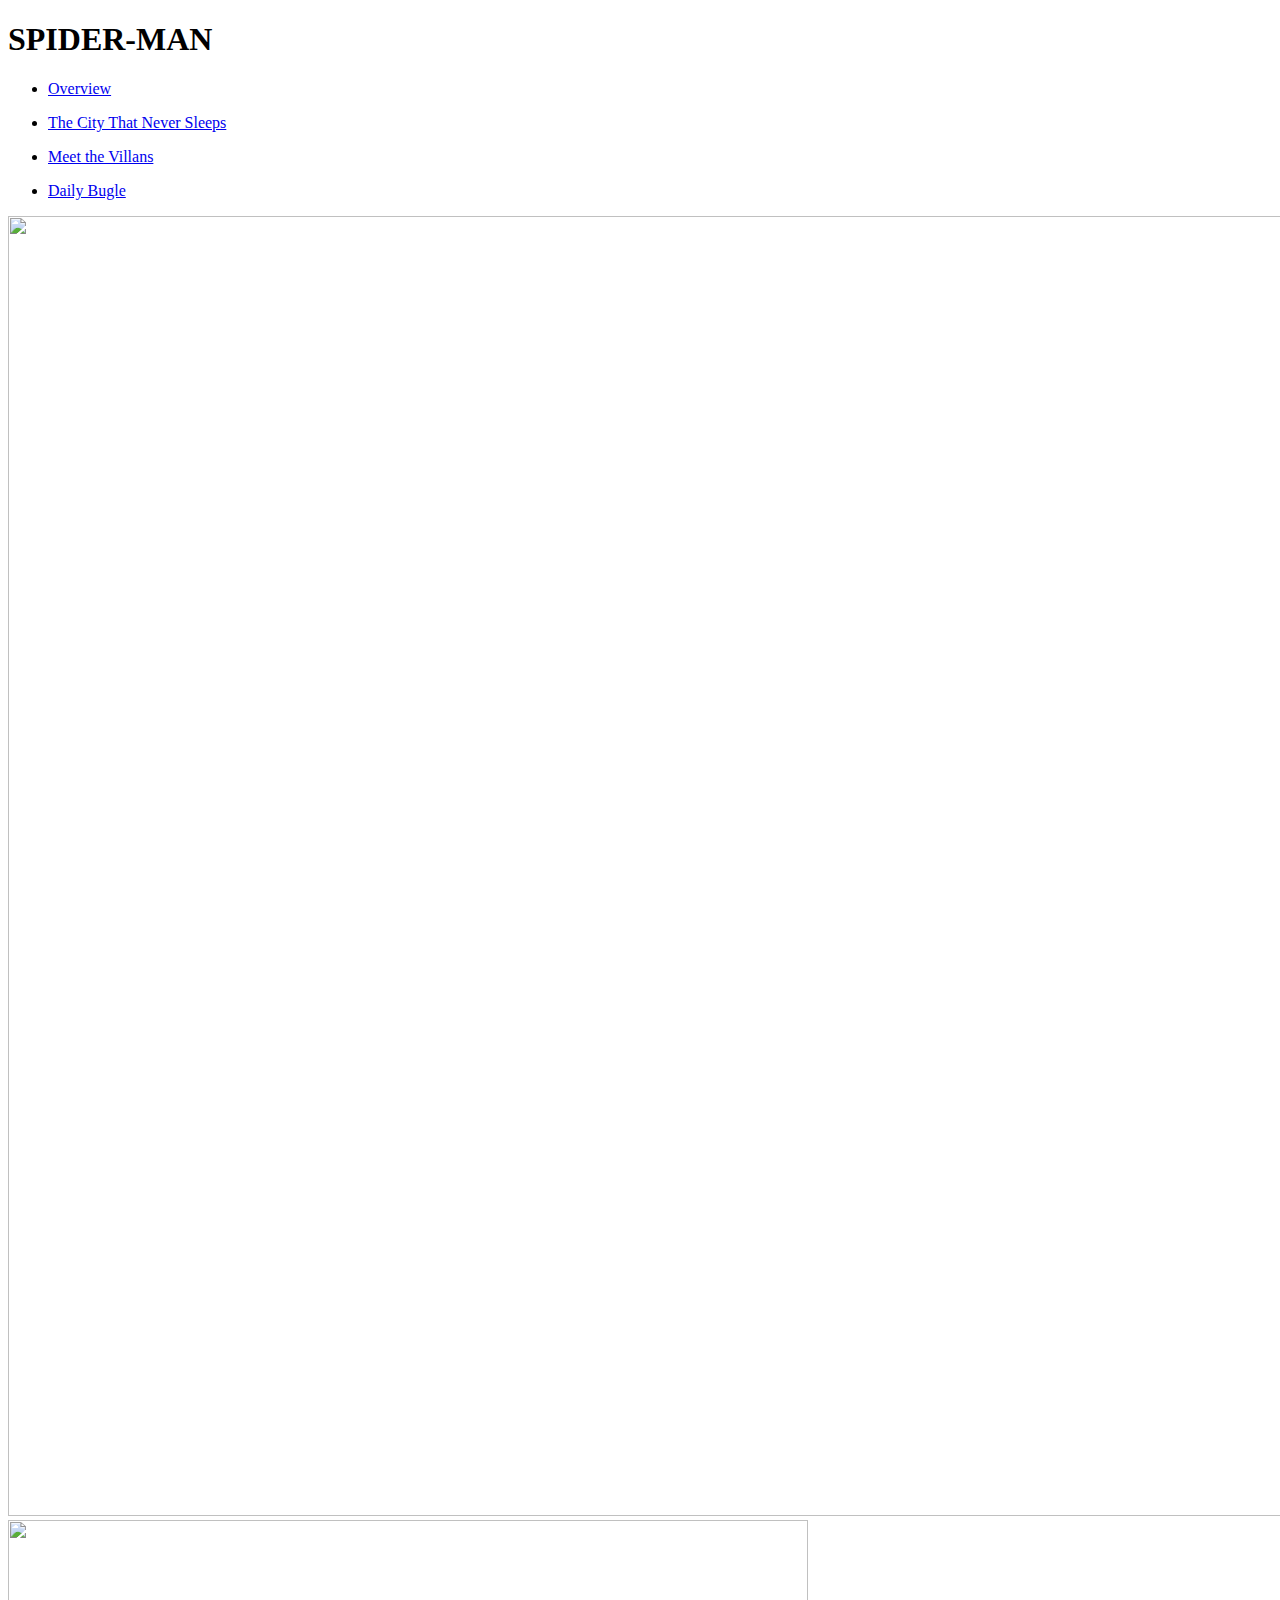
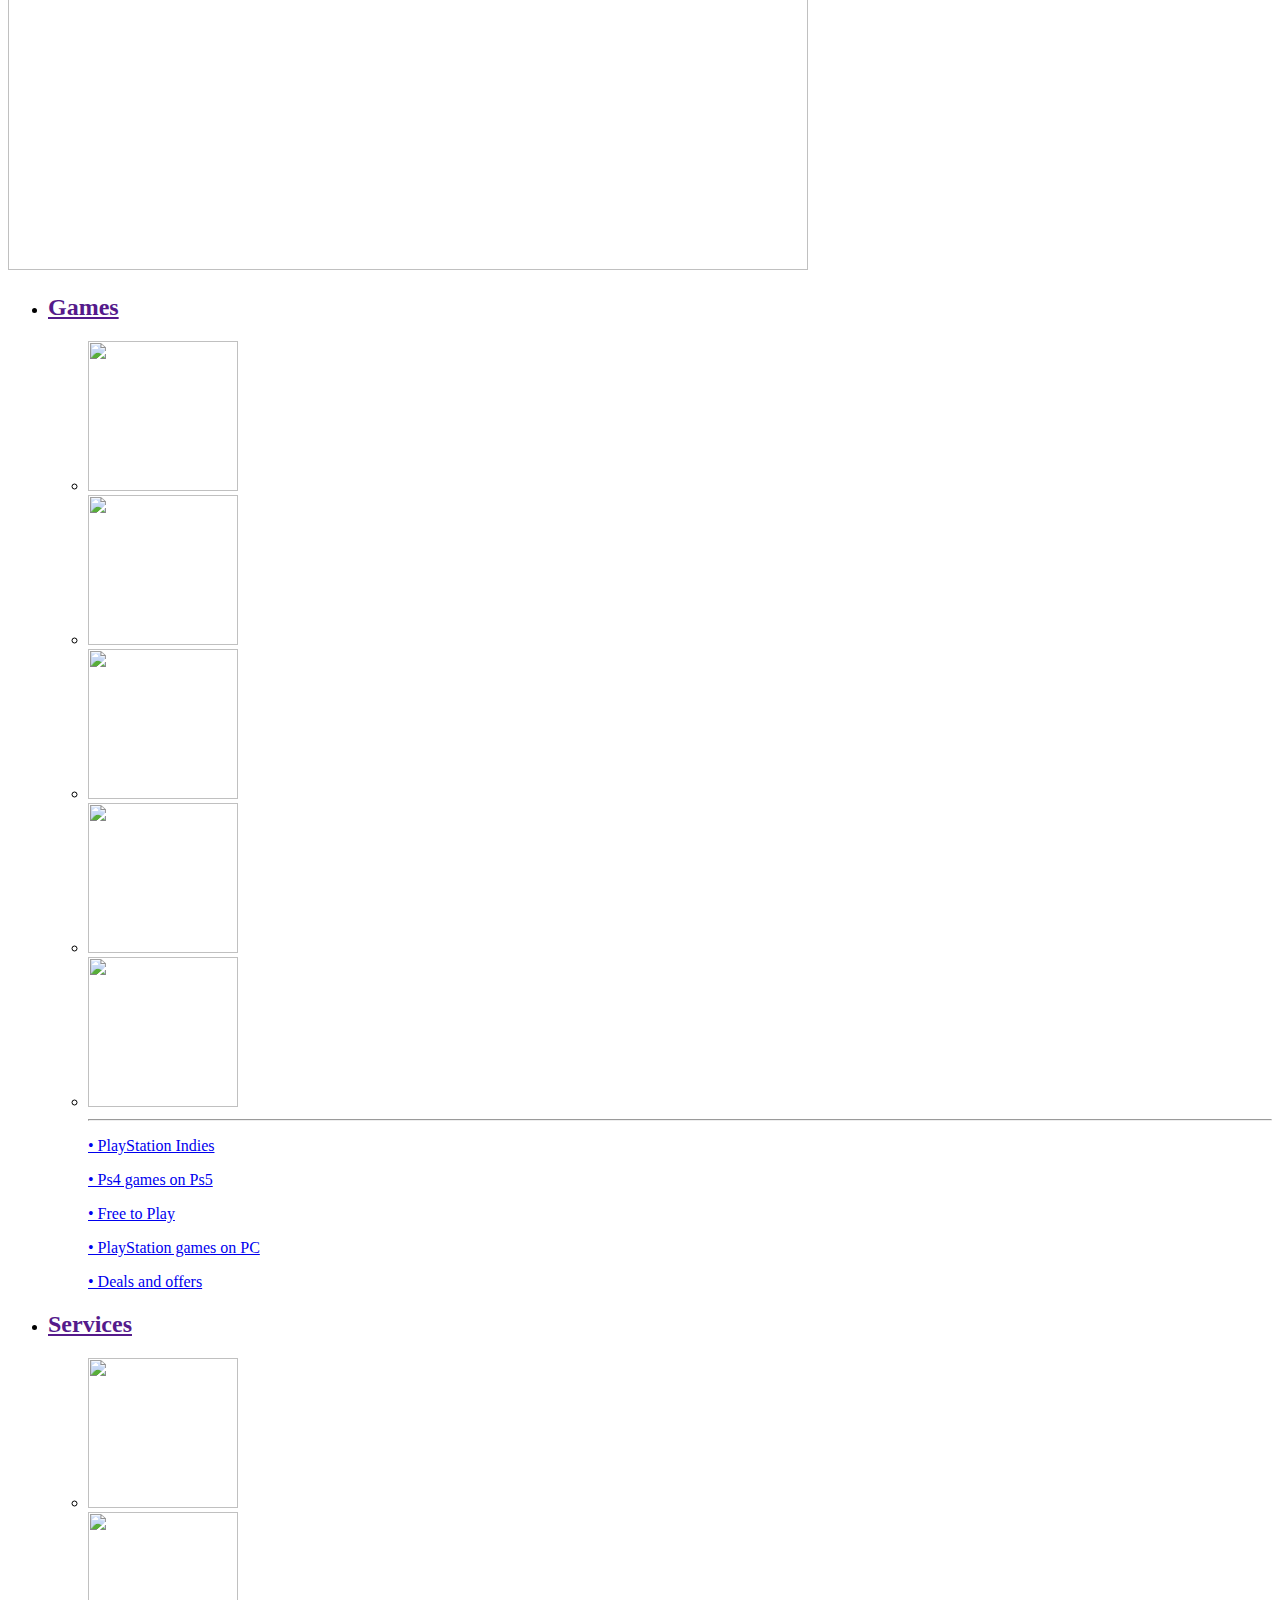
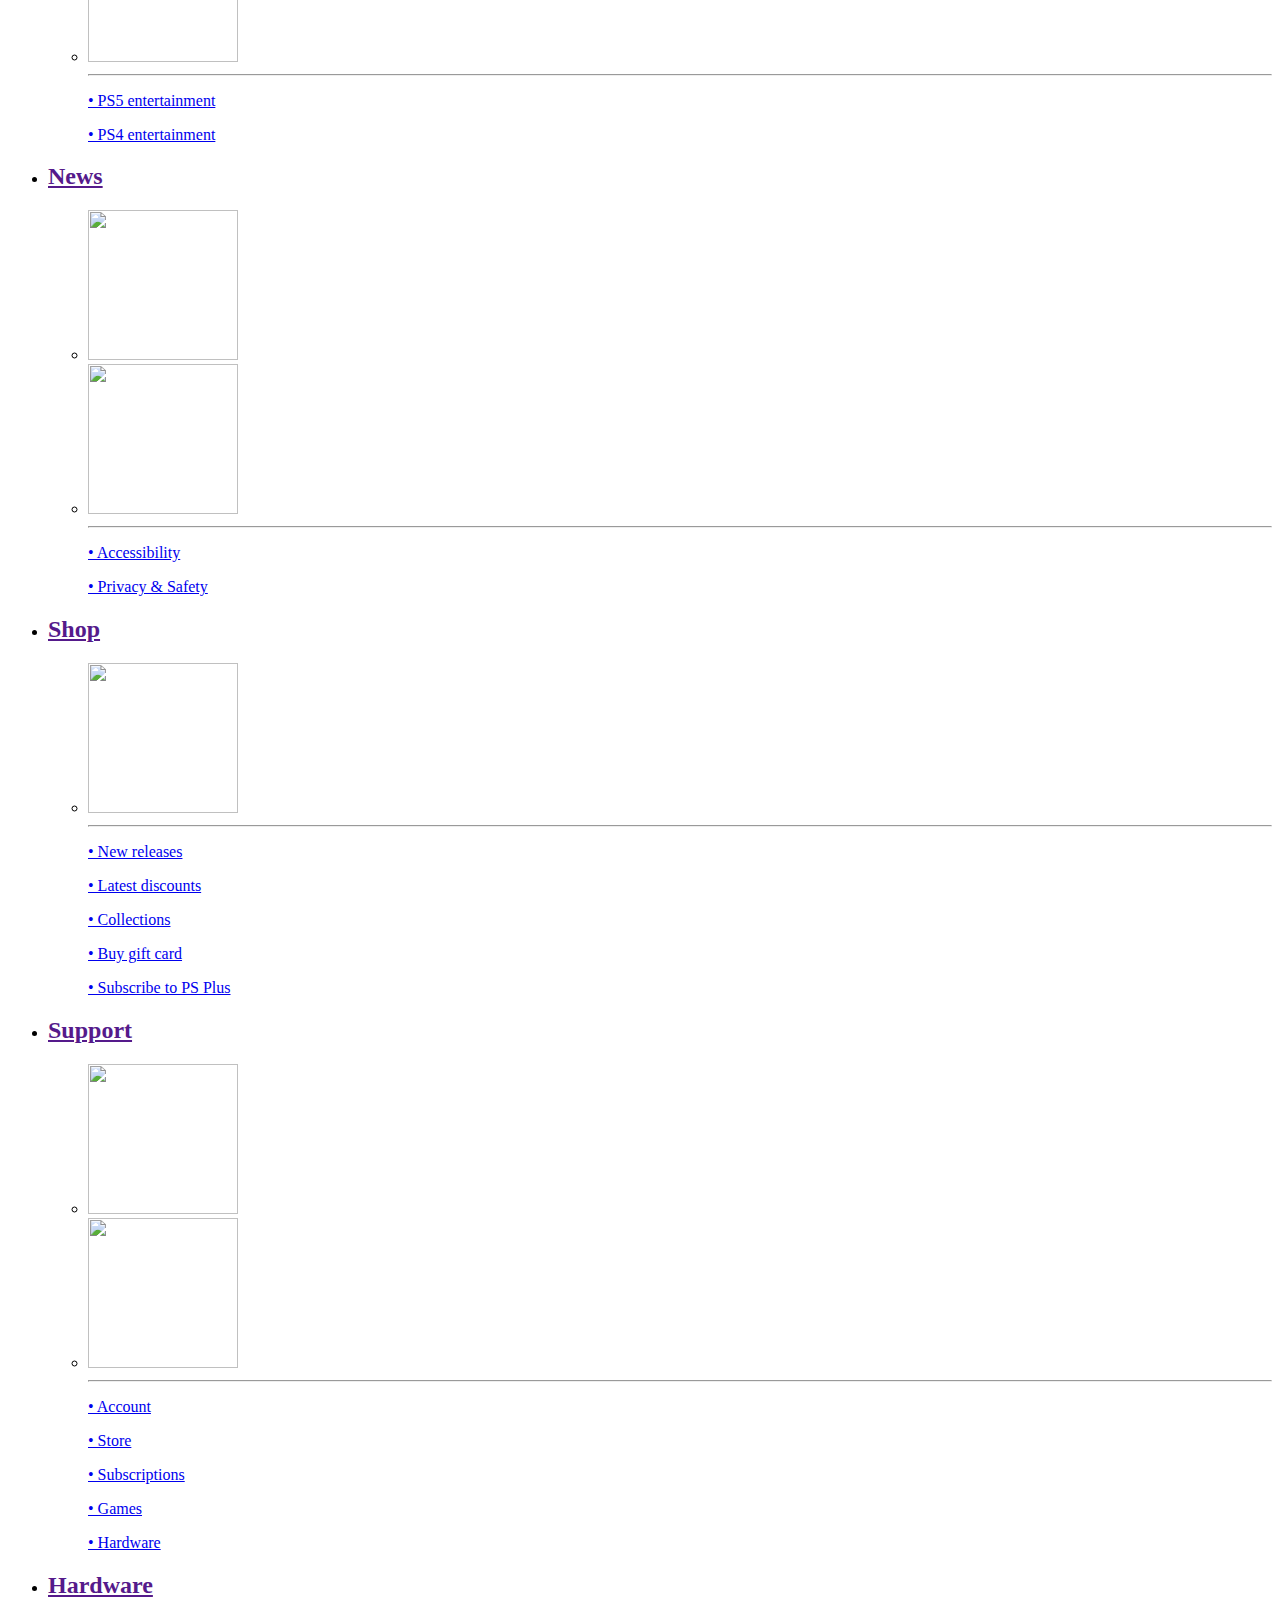
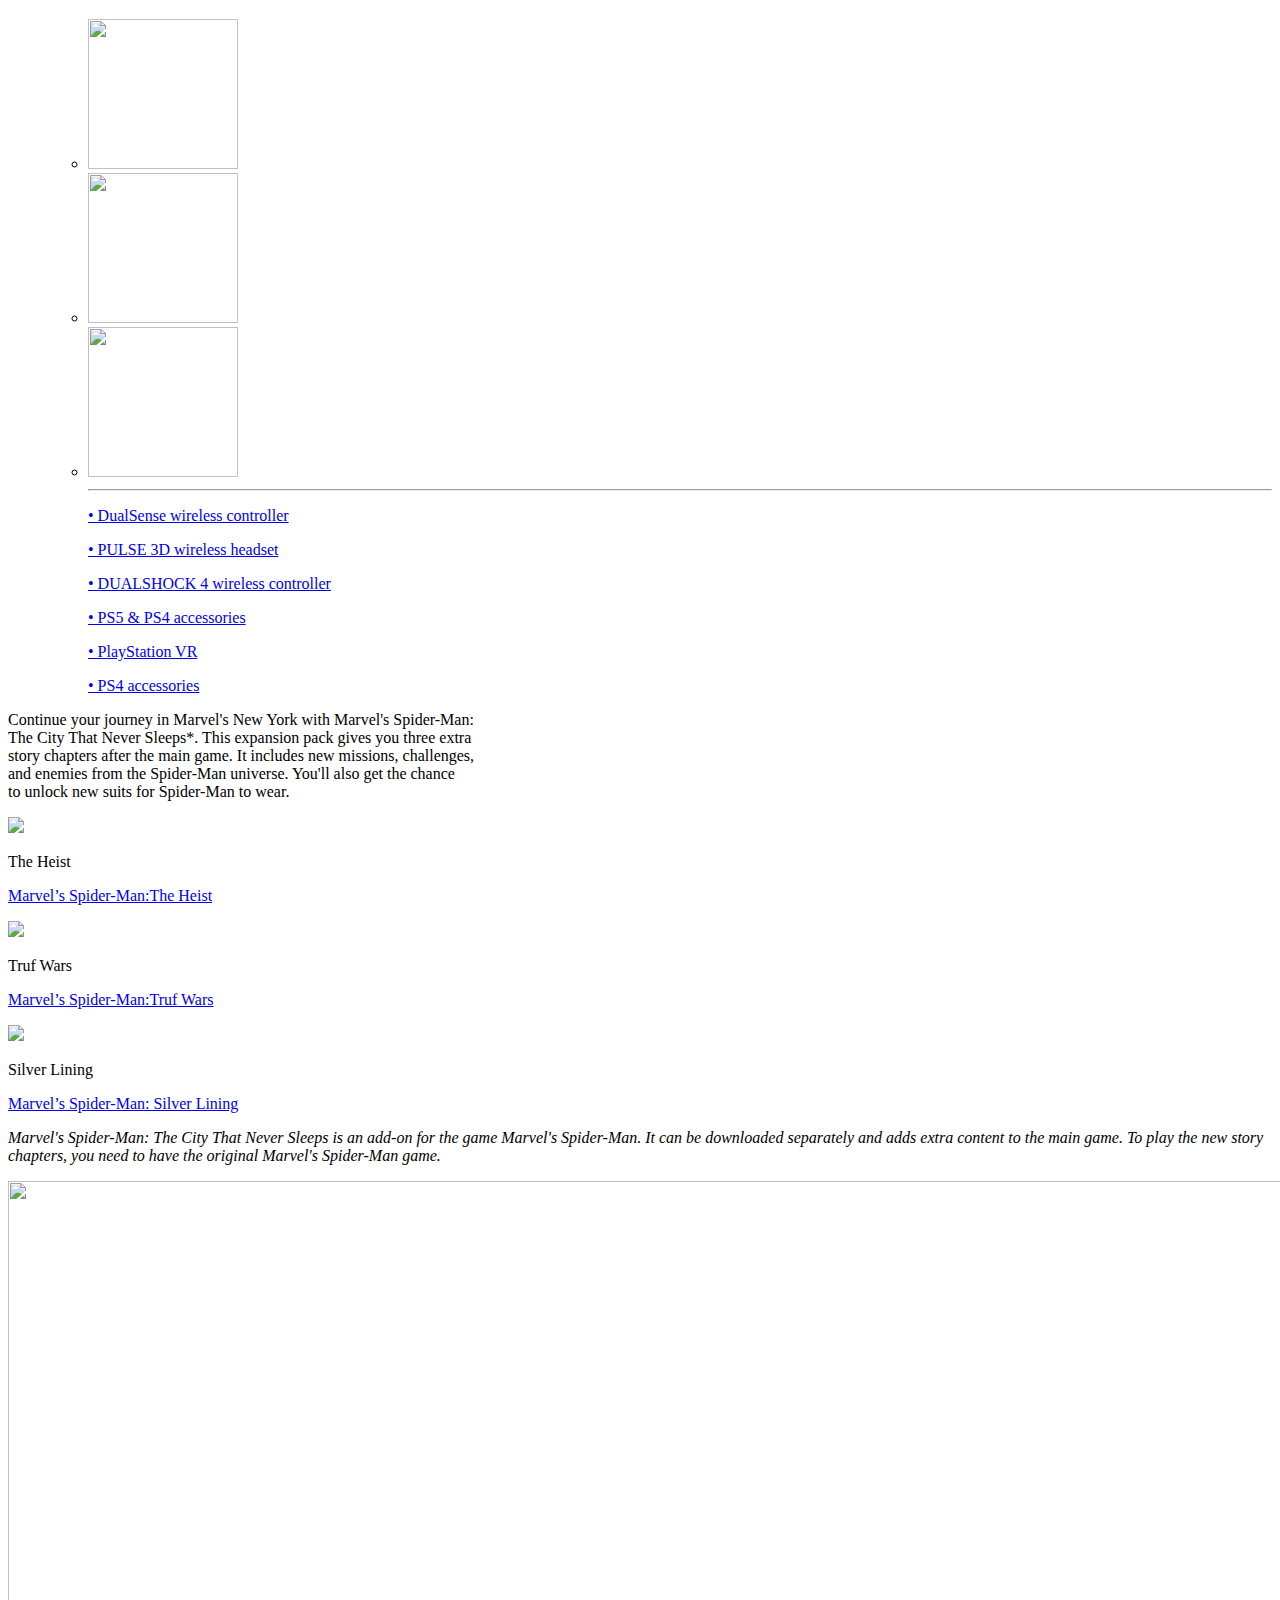
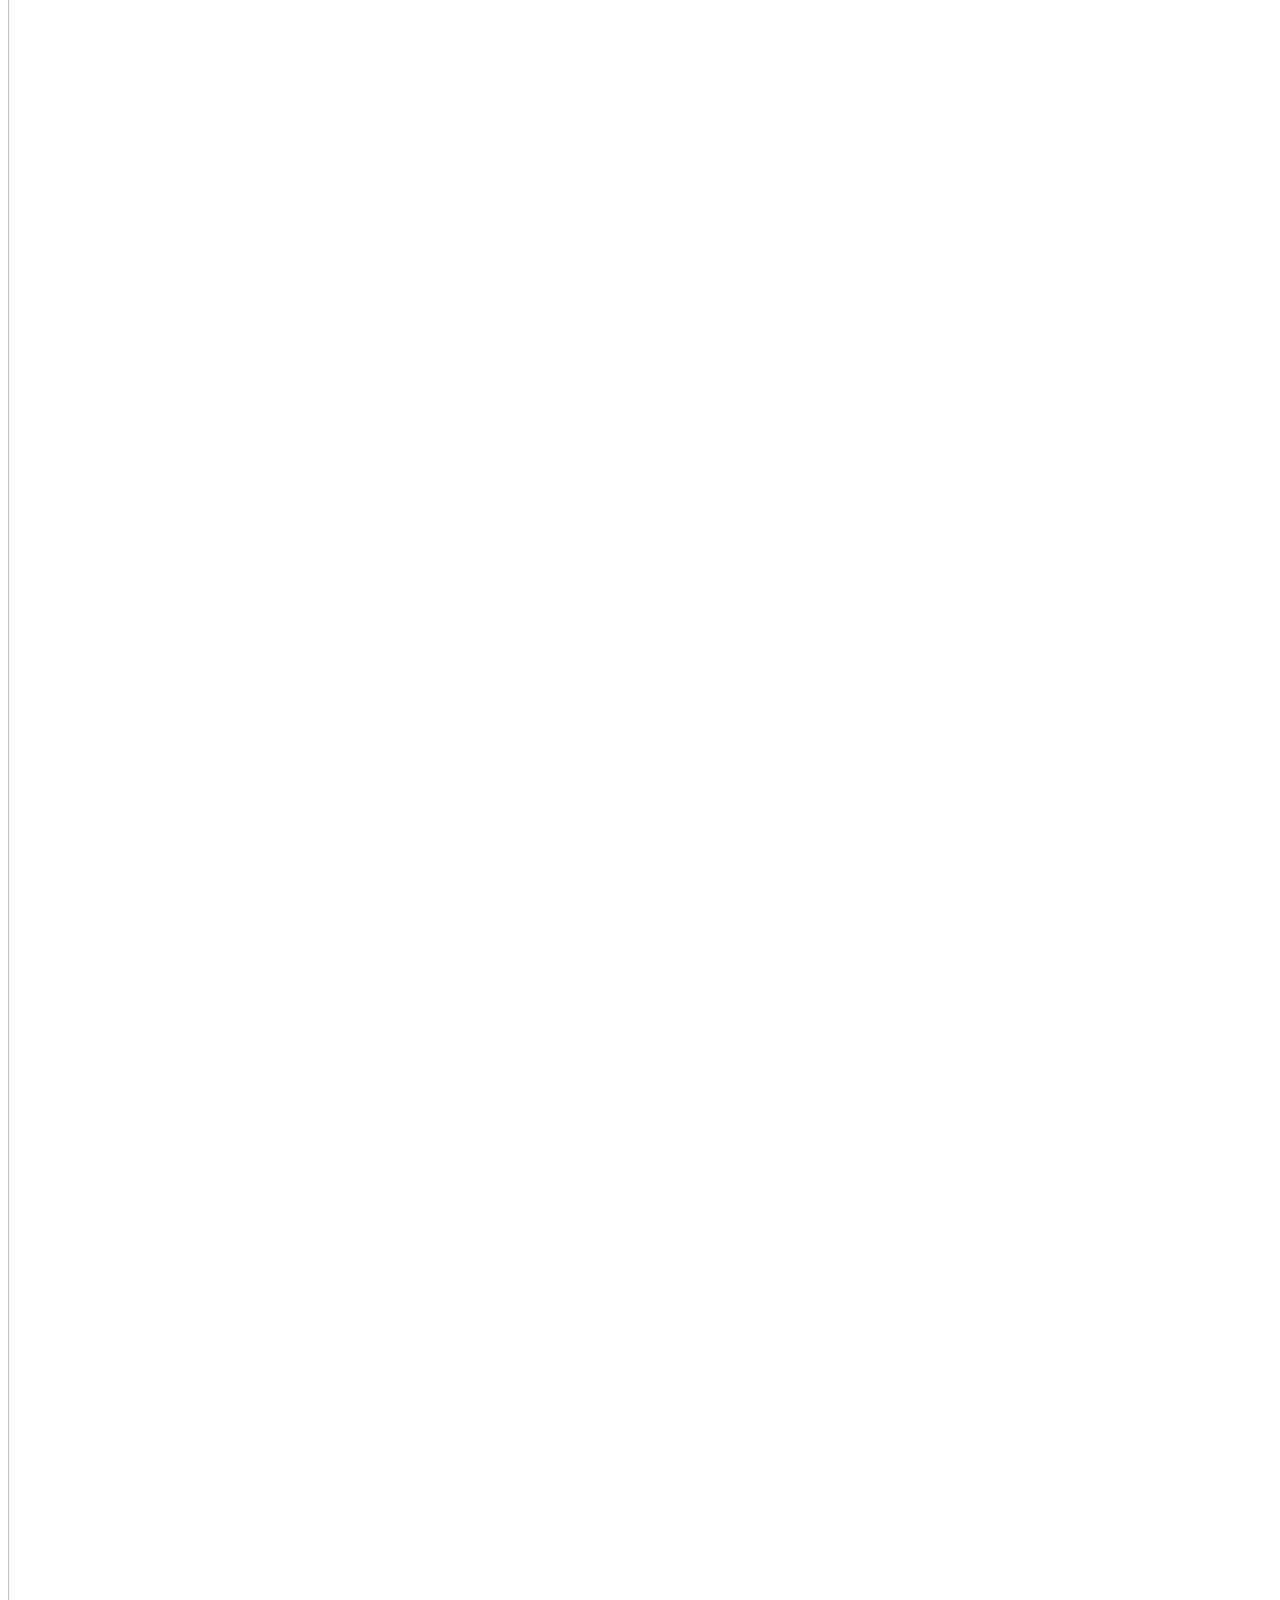
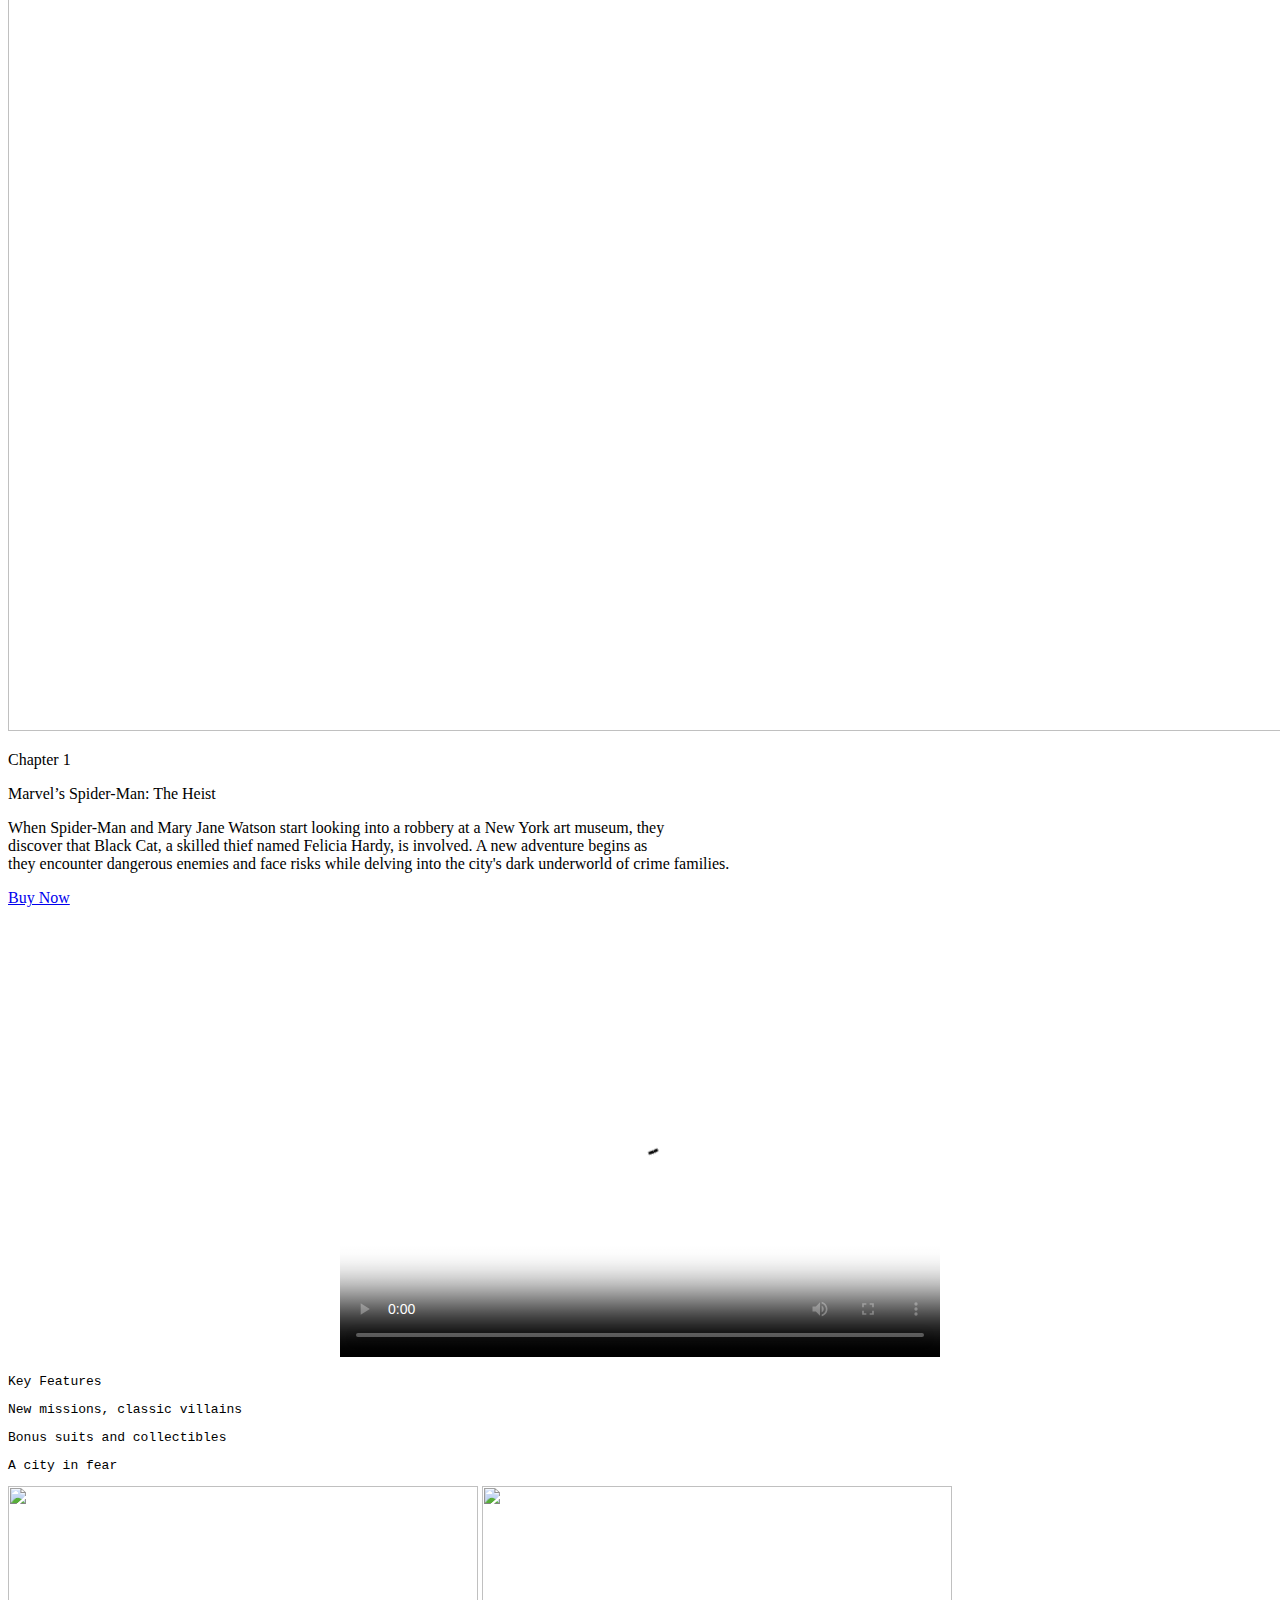
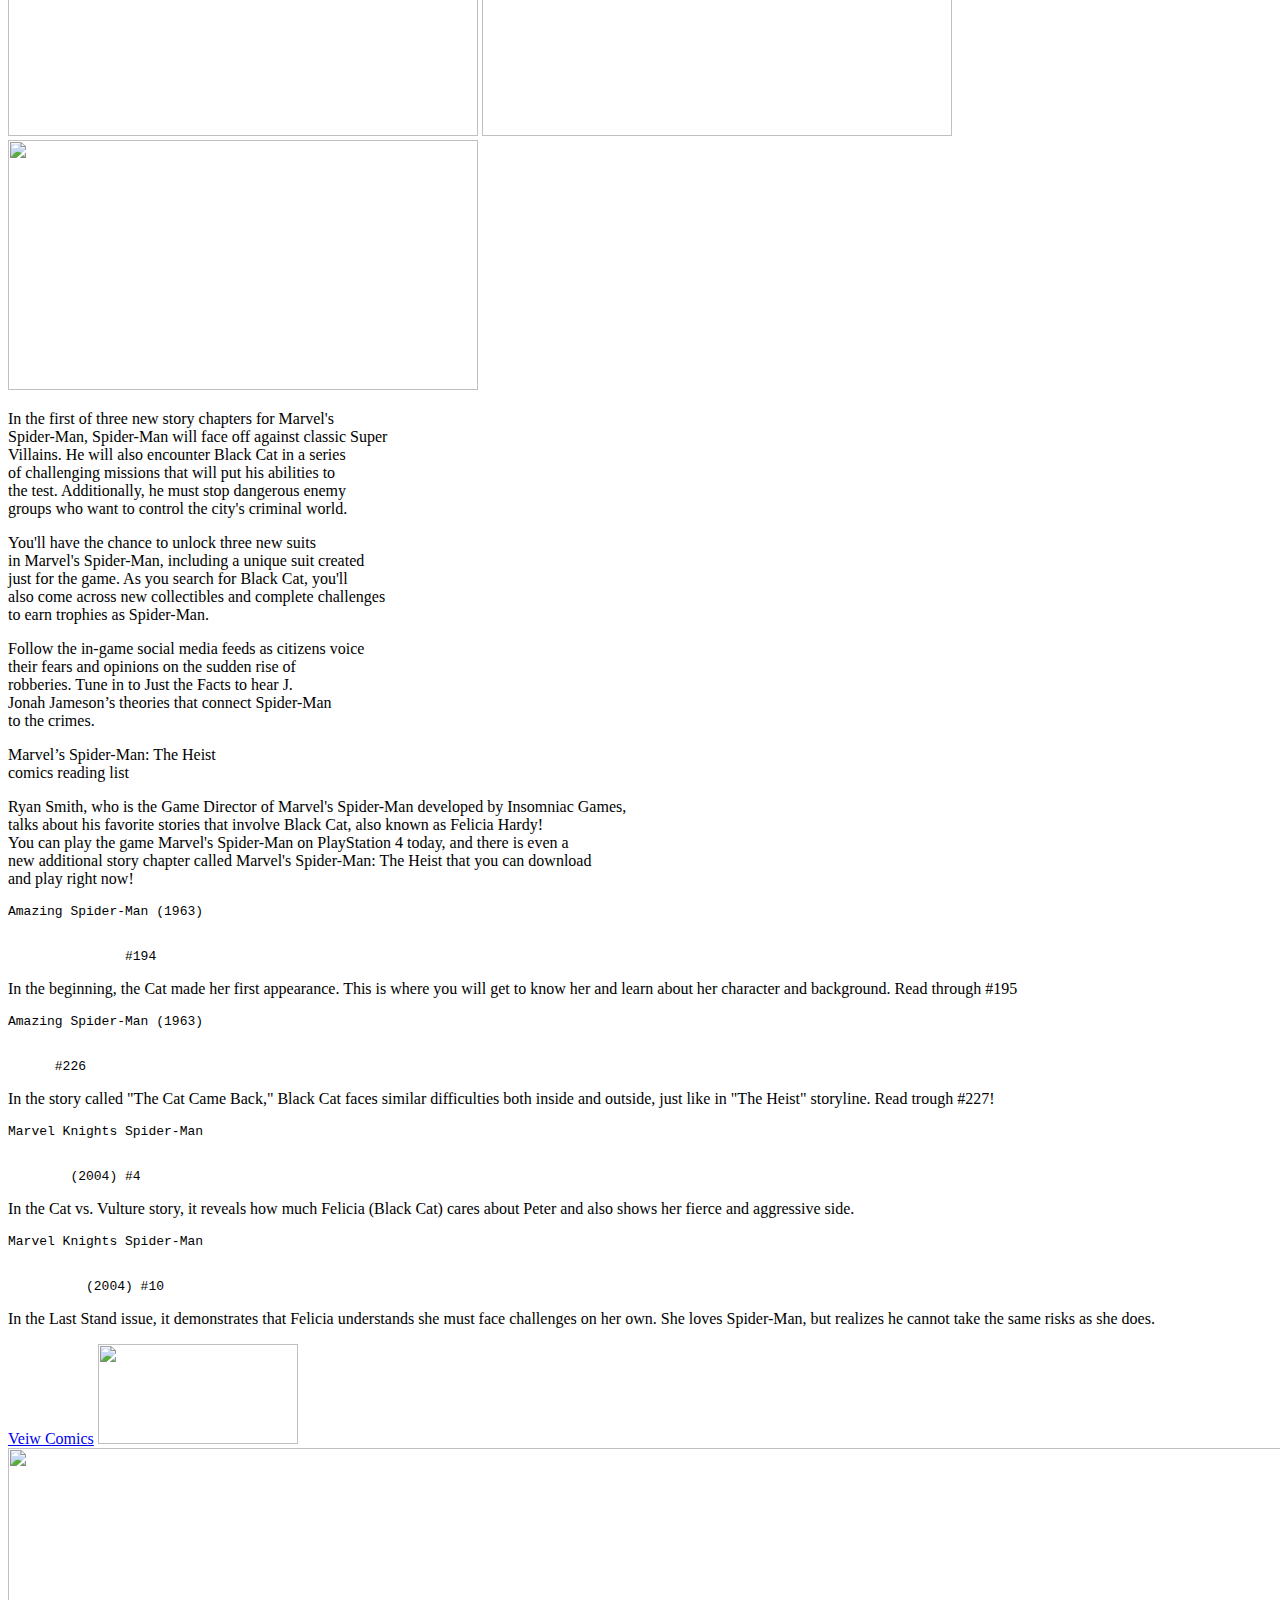
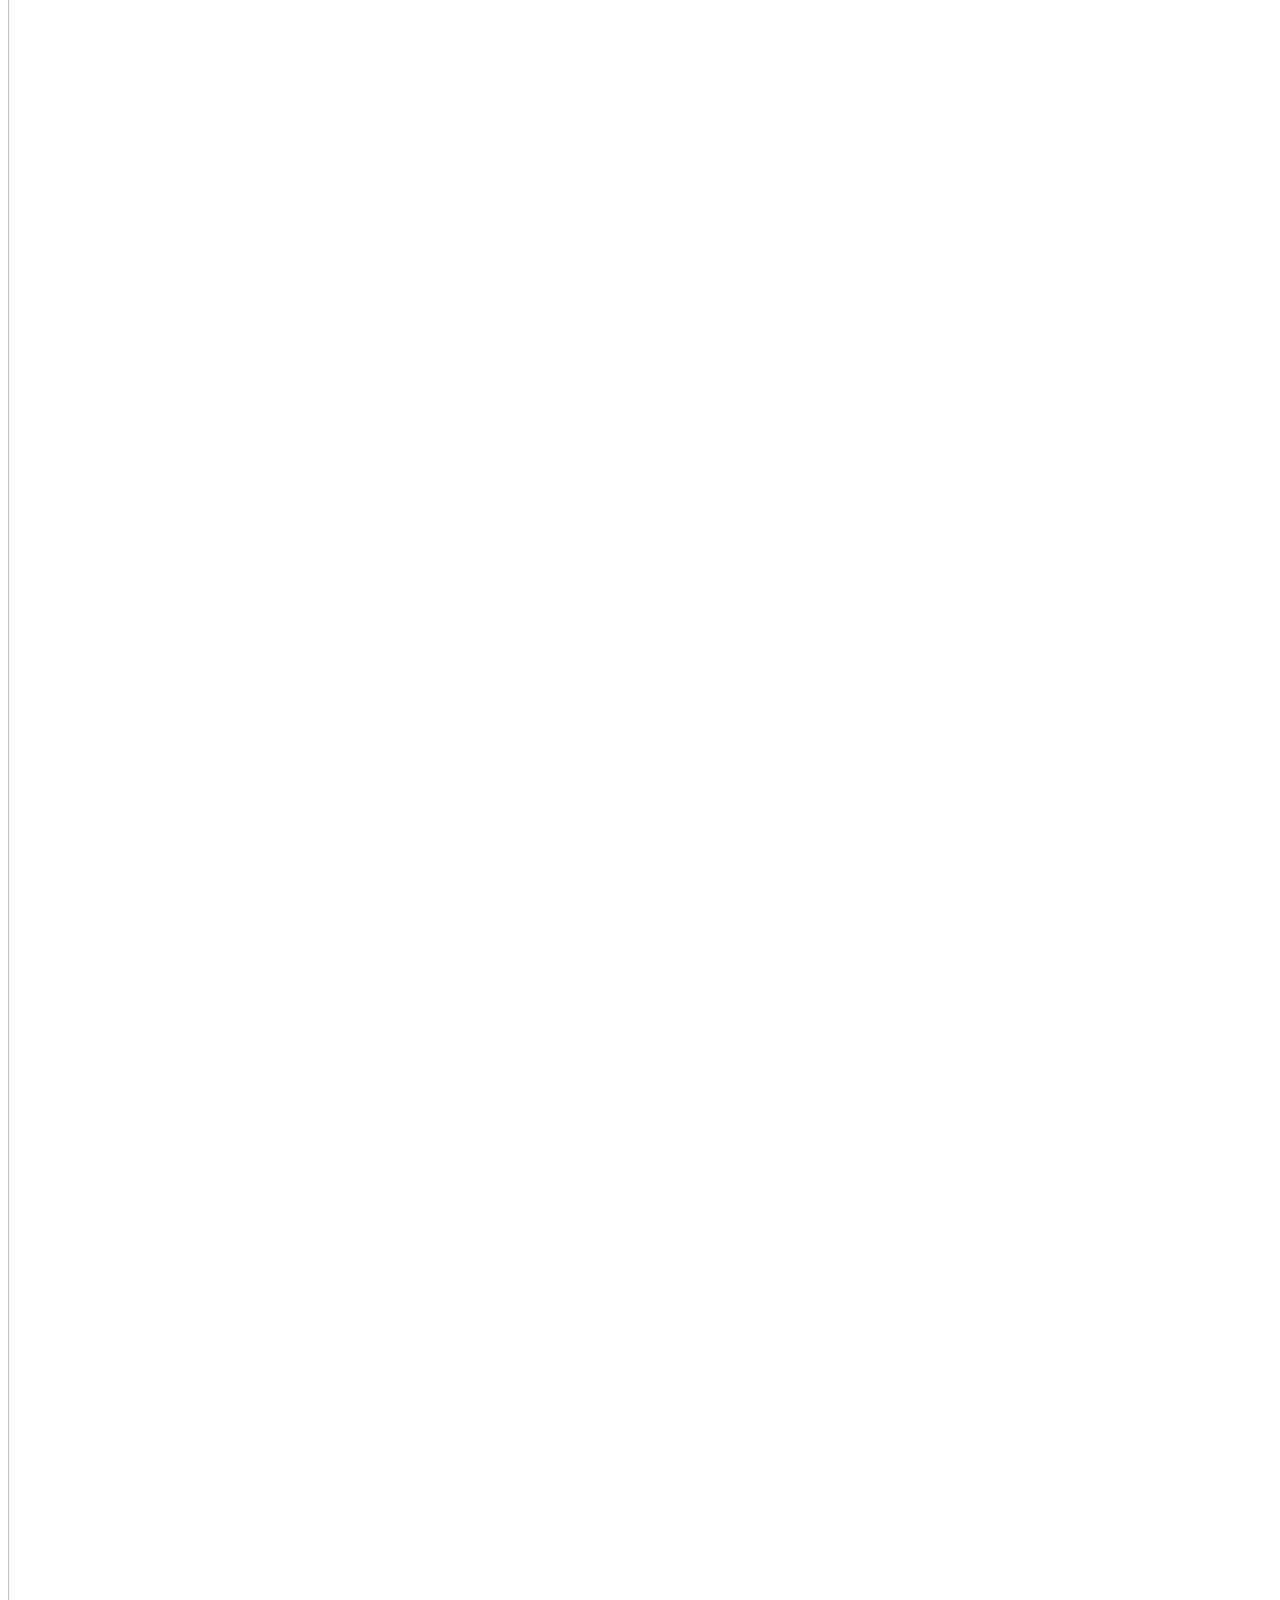
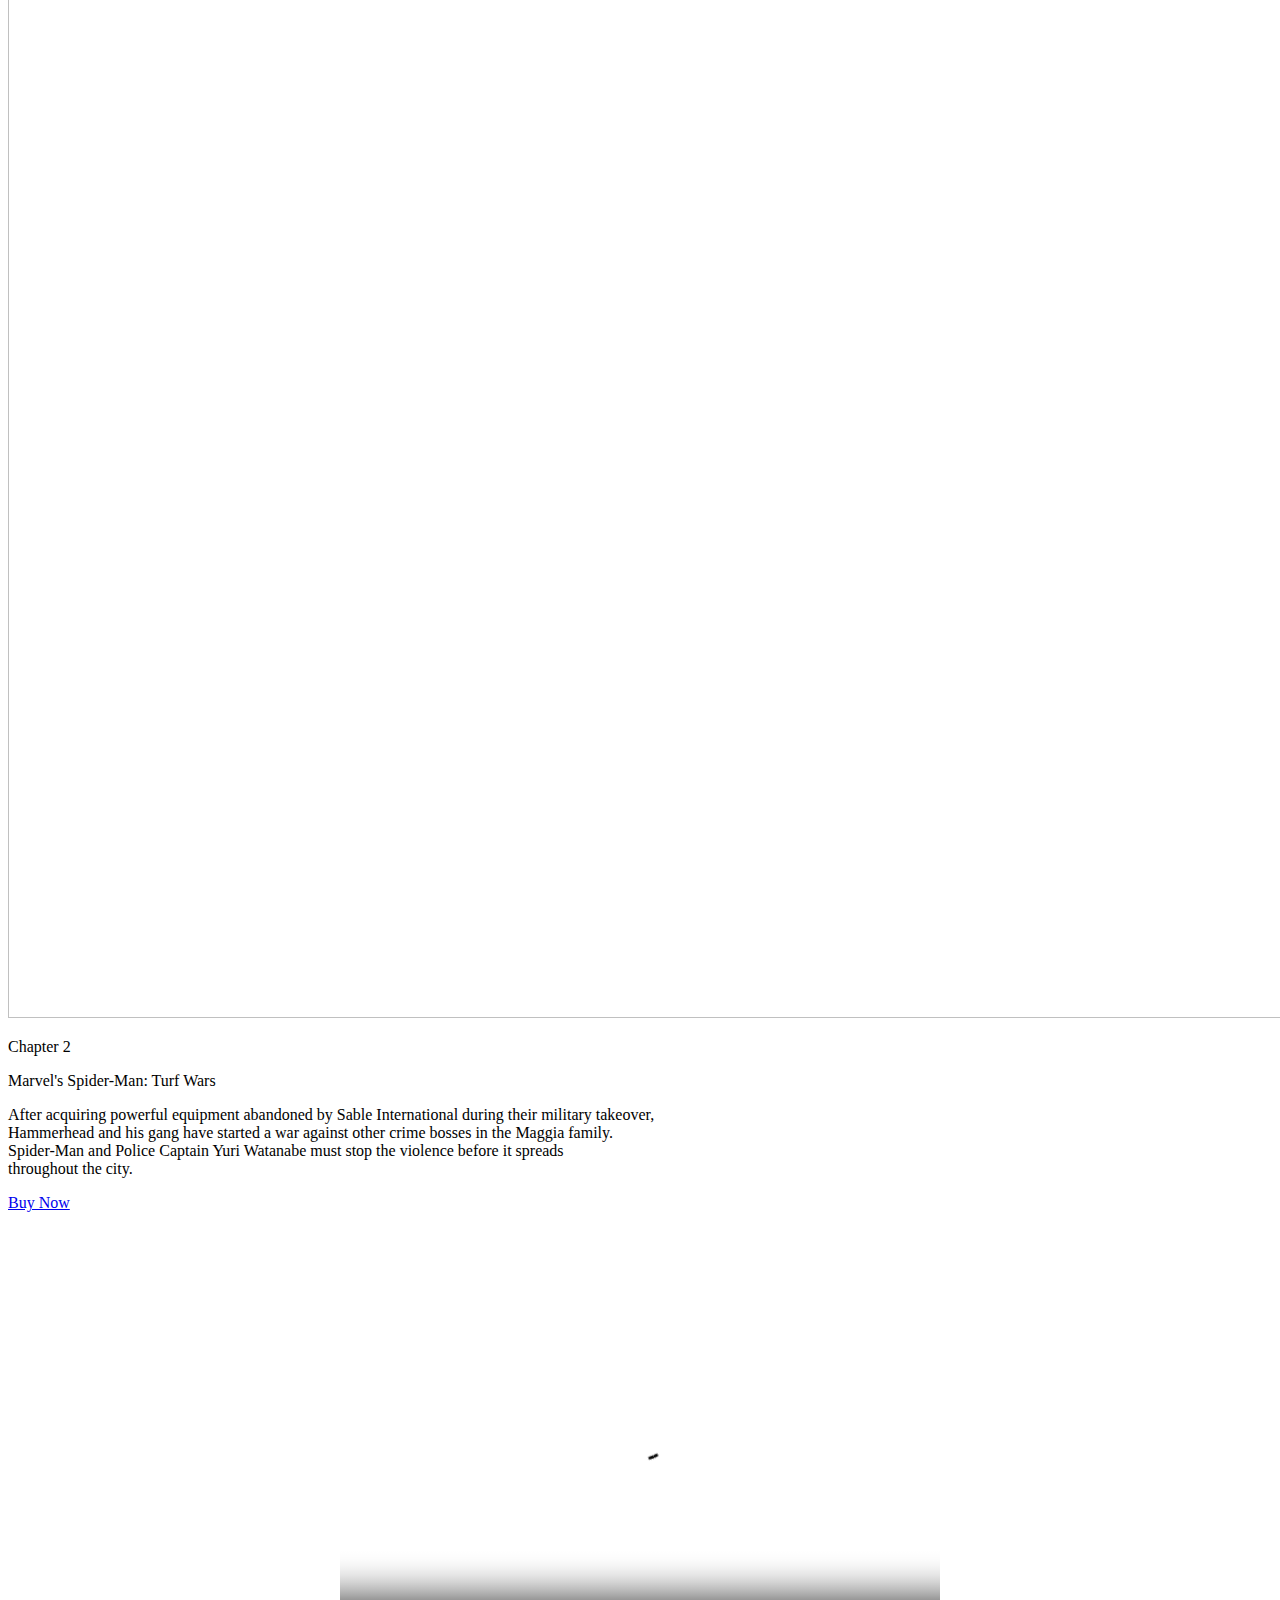
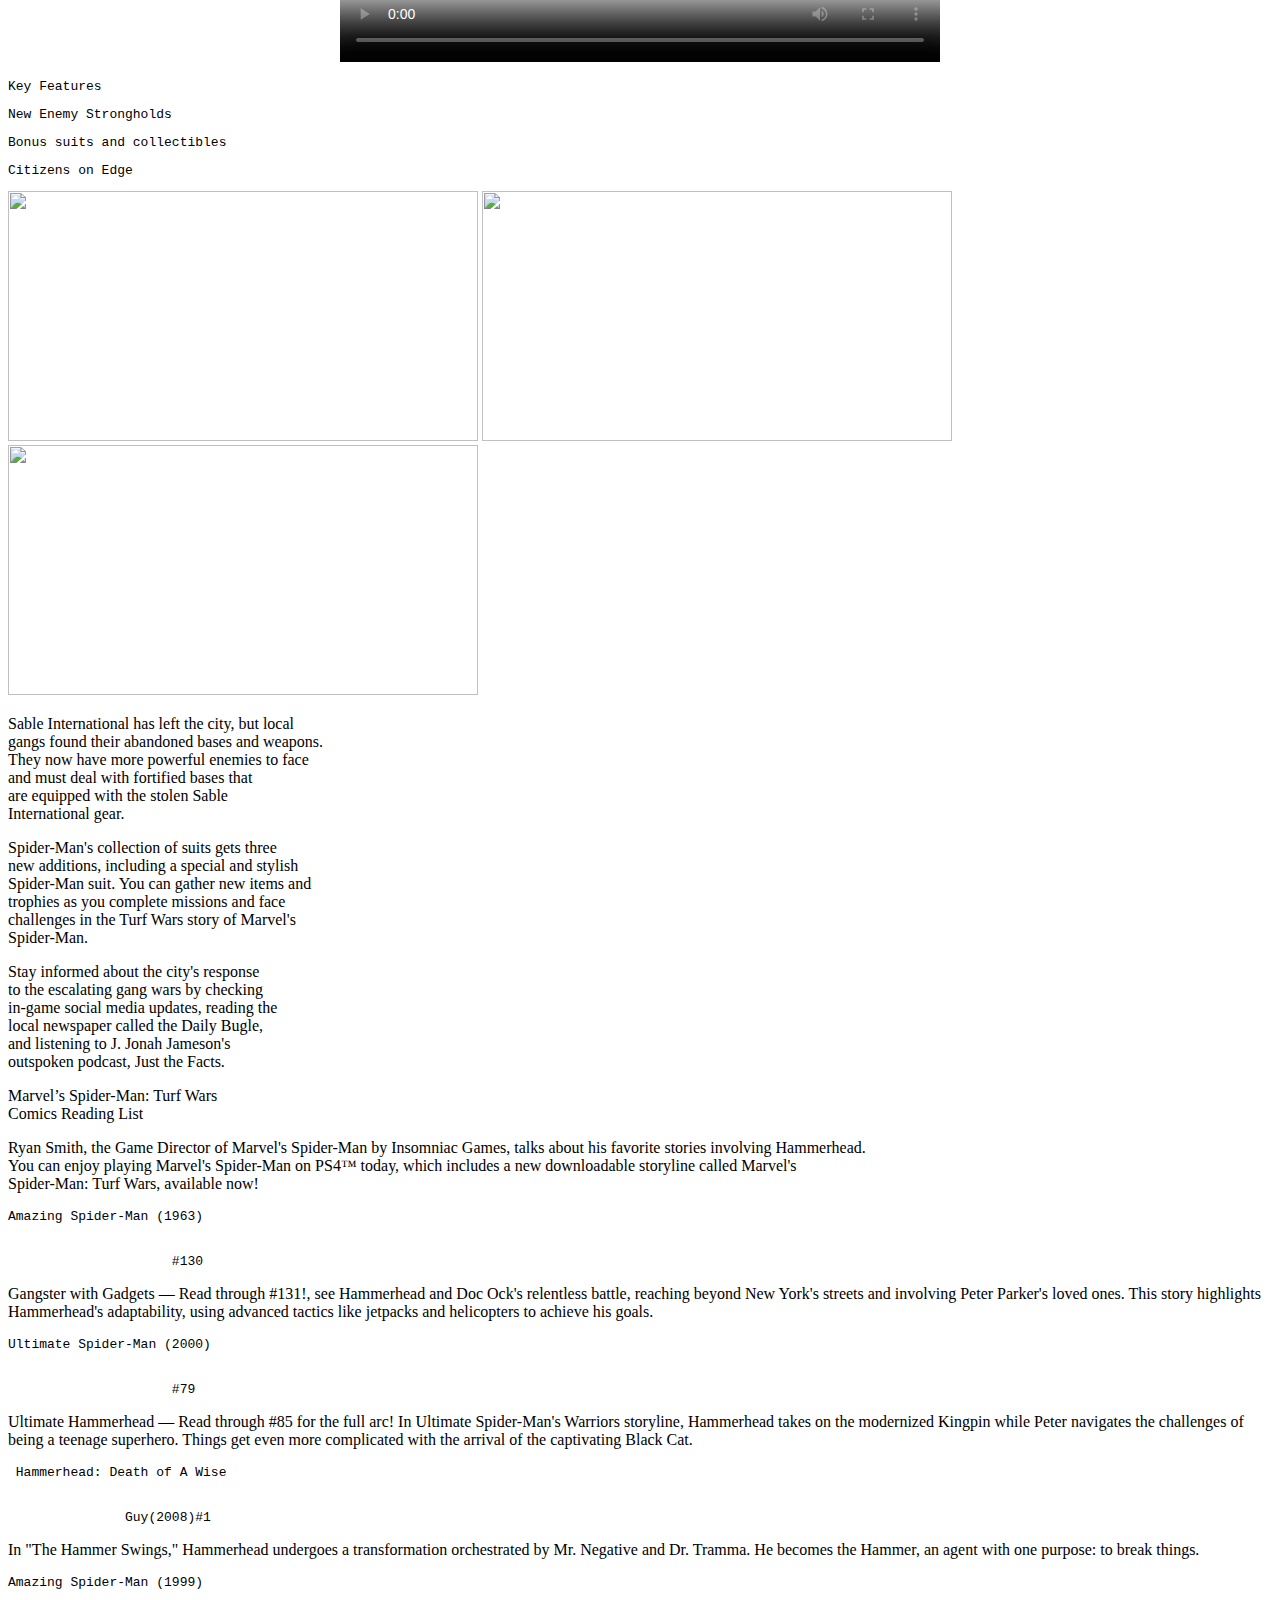
==== spiderman1.html @ 3d0fac5a "updated" ====
<!DOCTYPE html>
<html lang="en">
<head>
    <meta charset="UTF-8">
    <meta http-equiv="X-UA-Compatible" content="IE=edge">
    <meta name="viewport" content="width=device-width, initial-scale=1.0">
    <title>Document</title>
    <link rel="stylesheet" href="spiderman1.css">
</head>
<body>
    <div class="title">
        <h1>
          SPIDER-MAN
        </h1>
        </div>

        <nav class="headings">
            <ul>
            <li><a href="index.html"><p class="text25">Overview</p></a></li>
            <li><a href="spiderman1.html"><p class="text26">The City That Never Sleeps</p></a></li>
            <li><a href="spiderman2.html"><p class="text27">Meet the Villans</p></a></li>
            <li><a href="spiderman3.html"><p class="text28">Daily Bugle</p></a></li>
           </ul>
       </nav>
       
       <img src="https://png.pngtree.com/thumb_back/fh260/background/20210828/pngtree-denim-texture-texture-dark-blue-background-image_771020.jpg" class="image" width="1645" height="1300">
       <img src="https://gmedia.playstation.com/is/image/SIEPDC/marvels-spider-man-the-city-that-never-sleeps-logo-01-ps4-us-01nov18?$1200px--t$" class="image41" width="800" height="350">
  
      
        <nav class="hover">
            <ul>
                <li>
                    <h2><a href="">Games</a></h2>
                    <ul class="menu">
                      <li><a href="https://www.playstation.com/en-ae/ps5/games/?smcid=pdc%3Aen-ae%3Agames-marvels-spider-man%3Aprimary%20nav%3Amsg-games%3Aps5"> <img src="Screenshot (380).png" class="image1" width="150px" height="150px"></a></li>
                      <li><a href="https://www.playstation.com/en-ae/ps4/ps4-games/?smcid=pdc%3Aen-ae%3Agames-marvels-spider-man%3Aprimary%20nav%3Amsg-games%3Aps4"><img src="Screenshot (381).png" class="image2" width="150px" height="150px"></a></li>
                      <li><a href="https://www.playstation.com/ar-ae/ps-vr2/games/?smcid=pdc%3Aen-ae%3Agames-marvels-spider-man%3Aprimary%20nav%3Amsg-games%3Aps-vr2"><img src="Screenshot (383).png" class="image3" width="150px" height="150px"></a></li>
                      <li><a href="https://www.playstation.com/en-ae/ps-plus/whats-new/?"><img src="Screenshot (385).png" class="image4" width="150px" height="150px"></a></li>
                      <li><a href="https://store.playstation.com/en-ae/pages/latest"><img src="Screenshot (384).png" class="image5" width="150px" height="150px"></a></li>
                      <hr>
                      <a href="https://www.playstation.com/en-ae/games/indies/?smcid=pdc%3Aen-ae%3Agames-marvels-spider-man%3Aprimary%20nav%3Amsg-games%3Aplaystation-indies"><p class="text">• PlayStation Indies</p></a>
                      <a href="https://www.playstation.com/en-ae/editorial/this-month-on-playstation/great-ps4-games-upgraded-for-ps5/?smcid=pdc%3Aen-ae%3Agames-indies%3Aprimary%20nav%3Amsg-games%3Aps4-games-on-ps5"><p class="text1">• Ps4 games on Ps5</p></a>
                      <a href="https://www.playstation.com/en-ae/editorial/this-month-on-playstation/great-free-to-play-games-on-playstation-4/?smcid=pdc%3Aen-ae%3Agames-indies%3Aprimary%20nav%3Amsg-games%3Afree-to-play"><p class="text2">• Free to Play</p></a>
                      <a href="https://www.playstation.com/en-ae/games/pc-games/?smcid=pdc%3Aen-ae%3Agames-indies%3Aprimary%20nav%3Amsg-games%3Aplaystation-games-on-pc"><p class="text3">• PlayStation games on PC</p></a>
                      <a href="https://store.playstation.com/en-ae/pages/deals"><p class="text4">• Deals and offers</p></a>
                    </ul>
                  </li>
                 
              <li>
                <h2><a href="">Services</a></h2>
                <ul class="menu">
                  <li><a href="https://www.playstation.com/en-ae/ps-plus/?smcid=pdc%3Aen-ae%3Aps5%3Aprimary%20nav%3Amsg-services%3Aps-plus"><img src="Screenshot (385).png" class="image6" width="150px" height="150px"></a></li>
                  <li><a href="https://www.playstation.com/en-ae/playstation-stars/?smcid=pdc%3Aen-ae%3Aps-plus%3Aprimary%20nav%3Amsg-services%3Aps-stars"><img src="Screenshot (392).png" class="image7" width="150px" height="150px"></a></li>
                  <hr>
                  <a href="https://www.playstation.com/ar-ae/ps5/ps5-entertainment/?smcid=pdc%3Aen-ae%3Aplaystation-stars%3Aprimary%20nav%3Amsg-services%3Aps5-entertainment"><p class="text5">• PS5 entertainment</p></a>
                  <a href="https://www.playstation.com/ar-ae/ps5/ps5-entertainment/?smcid=pdc%3Aen-ae%3Aplaystation-stars%3Aprimary%20nav%3Amsg-services%3Aps5-entertainment"><p class="text6">• PS4 entertainment</p></a>
                </ul>
              </li>
              <li>
                <h2><a href="">News</a></h2>
                <ul class="menu">
                  <li><a href="https://blog.playstation.com/"><img src="Screenshot (395).png" class="image8" width="150px" height="150px"></a></li>
                  <li><a href="https://www.playstation.com/en-ae/editorial/this-month-on-playstation/?smcid=pdc%3Aen-ae%3Aplaystation-stars%3Aprimary%20nav%3Amsg-news%3Athis-month-on-playstation"><img src="Screenshot (400).png" class="image9" width="150px" height="150px"></a></li>
                  <hr>
                  <a href="https://www.playstation.com/en-ae/accessibility/?smcid=pdc%3Aen-ae%3Aeditorial-this-month-on-playstation%3Aprimary%20nav%3Amsg-news%3Aaccessibility"><p class="text7">• Accessibility</p></a>
                  <a href="https://www.playstation.com/en-ae/privacy-security-safety/?smcid=pdc%3Aen-ae%3Aaccessibility%3Aprimary%20nav%3Amsg-news%3Aprivacy-safety"><p class="text8">• Privacy & Safety</p></a>
                </ul>
              </li>
              <li>
                <h2><a href="">Shop</a></h2>
                <ul class="menu">
                  <li><a href="https://store.playstation.com/en-ae/pages/latest"><img src="Screenshot (402).png" class="image10" width="150px" height="150px"></a></li>
                  <hr>
                  <a href="https://store.playstation.com/en-ae/pages/latest"><p class="text9">• New releases</p></a>
                  <a href="https://store.playstation.com/en-ae/pages/deals"><p class="text10">• Latest discounts</p></a>
                  <a href="https://store.playstation.com/en-ae/pages/collections"><p class="text11">• Collections</p></a>
                  <a href="https://www.playstation.com/en-ae/playstation-gift-cards/?smcid=store%3Aen-ae%3Apages-collections%3Aprimary%20nav%3Amsg-shop%3Abuy-gift-card"><p class="text12">• Buy gift card</p></a>
                  <a href="https://www.playstation.com/en-ae/playstation-gift-cards/?smcid=store%3Aen-ae%3Apages-collections%3Aprimary%20nav%3Amsg-shop%3Abuy-gift-card"><p class="text13">• Subscribe to PS Plus</p></a>
                </ul>
              </li>
              <li>
                <h2><a href="">Support</a></h2>
                <ul class="menu">
                  <li><a href="https://www.playstation.com/en-ae/support/?smcid=pdc%3Aen-ae%3Aps-plus%3Aprimary%20nav%3Amsg-support%3Asupport"><img src="Screenshot (403).png" class="image11" width="150px" height="150px"></a></li>
                  <li><a href="https://status.playstation.com/?smcid=pdc%3Aen-ae%3Asupport%3Aprimary%20nav%3Amsg-support%3Apsn-status"><img src="Screenshot (404).png" class="image12" width="150px" height="150px"></a></li>
                  <hr>
                  <a href="https://www.playstation.com/en-ae/support/account/?smcid=pdc%3Aen-ae%3Asupport%3Aprimary%20nav%3Amsg-support%3Aaccount"><p class="text14">• Account</p></a>
                  <a href="https://www.playstation.com/en-ae/support/store/?smcid=pdc%3Aen-ae%3Asupport-account%3Aprimary%20nav%3Amsg-support%3Astore"><p class="text15">• Store</p></a>
                  <a href="https://www.playstation.com/en-ae/support/subscriptions/?smcid=pdc%3Aen-ae%3Asupport-store%3Aprimary%20nav%3Amsg-support%3Asubscriptions"><p class="text16">• Subscriptions</p></a>
                  <a href="https://www.playstation.com/en-ae/support/games/?smcid=pdc%3Aen-ae%3Asupport-subscriptions%3Aprimary%20nav%3Amsg-support%3Agames"><p class="text17">• Games</p></a>
                  <a href="https://www.playstation.com/en-ae/support/hardware/?smcid=pdc%3Aen-ae%3Asupport-games%3Aprimary%20nav%3Amsg-support%3Ahardware"><p class="text18">• Hardware</p></a>
                </ul>
              </li>
    
              <li>
                <h2><a href="">Hardware</a></h2>
                <ul class="menu">
                  <li><a href="https://www.playstation.com/en-ae/ps5/?smcid=pdc%3Aen-ae%3Asupport-hardware%3Aprimary%20nav%3Amsg-hardware%3Aps5"><img src="Screenshot (380).png" class="image13" width="150px" height="150px"></a></li>
                  <li><a href="https://www.playstation.com/en-ae/ps4/?smcid=pdc%3Aen-ae%3Aps5%3Aprimary%20nav%3Amsg-hardware%3Aps4"><img src="Screenshot (381).png" class="image14" width="150px" height="150px"></a></li>
                  <li><a href="https://www.playstation.com/ar-ae/ps-vr2/?smcid=pdc%3Aen-ae%3Aps4%3Aprimary%20nav%3Amsg-hardware%3Aps-vr2"><img src="Screenshot (383).png" class="image15" width="150px" height="150px"></a></li>
                  <hr>
                  <a href="https://www.playstation.com/ar-ae/ps-vr2/?smcid=pdc%3Aen-ae%3Aps4%3Aprimary%20nav%3Amsg-hardware%3Aps-vr2"><p class="text19">• DualSense wireless controller</p></a>
                  <a href="https://www.playstation.com/en-ae/accessories/pulse-3d-wireless-headset/?smcid=pdc%3Aen-ae%3Aaccessories-dualsense-wireless-controller%3Aprimary%20nav%3Amsg-hardware%3Apulse-3d-wireless-headset"><p class="text20">• PULSE 3D wireless headset</p></a>
                  <a href="https://www.playstation.com/en-ae/accessories/dualshock-4-wireless-controller/?smcid=pdc%3Aen-ae%3Aaccessories-pulse-3d-wireless-headset%3Aprimary%20nav%3Amsg-hardware%3Adualshock-4-wireless-controller"><p class="text21">• DUALSHOCK 4 wireless controller</p></a>
                  <a href="https://www.playstation.com/en-ae/accessories/dualshock-4-wireless-controller/?smcid=pdc%3Aen-ae%3Aaccessories-pulse-3d-wireless-headset%3Aprimary%20nav%3Amsg-hardware%3Adualshock-4-wireless-controller"><p class="text22">• PS5 & PS4 accessories</p></a>
                  <a href="https://www.playstation.com/en-ae/ps-vr/?smcid=pdc%3Aen-ae%3Aaccessories%3Aprimary%20nav%3Amsg-hardware%3Aplaystation-vr"><p class="text23">• PlayStation VR</p></a>
                  <a href="https://www.playstation.com/ar-ae/accessories/?smcid=pdc%3Aen-ae%3Aps-vr%3Aprimary%20nav%3Amsg-hardware%3Aps4-accessories"><p class="text24">• PS4 accessories</p></a>
                </ul>
              </li>
            </ul>
          </nav>
    
  
  <p class="text54">Continue your journey in Marvel's New York with Marvel's Spider-Man: 
    <br>
    The City That Never Sleeps*. This expansion pack gives you three extra 
    <br>
    story chapters after the main game. It includes new missions, challenges, 
    <br>
    and enemies from the Spider-Man universe. You'll also get the chance 
    <br>
    to unlock new suits for Spider-Man to wear.</p>

    
    <div class="img4">
      <div class="hover4">
          <div class="faceeee face5">
              <div class="content5"> 
                  <img src="https://pbs.twimg.com/media/DqMk8rGWsAImhp5?format=jpg&name=4096x4096" class="image42">
              </div>
          </div>
          <div class="faceeee face6">
              <div class="content5">
                  <p class="text55">The Heist</p>
                  <a href="#Heist"><p class="text56">Marvel’s Spider-Man:The Heist</p></a>
              </div>
          </div>
      </div>
  </div>
  
  <div class="img5">
    <div class="hover5">
        <div class="faceeeee face6">
            <div class="content6"> 
                <img src="Screenshot (418).png" class="image44">
            </div>
        </div>
        <div class="faceeeee face7">
            <div class="content6">
                <p class="text57">Truf Wars</p>
                <a href="#TrufsWar"><p class="text58">Marvel’s Spider-Man:Truf Wars</p></a>
            </div>
        </div>
    </div>
</div>

<div class="img6">
  <div class="hover6">
      <div class="faceeeeee face7">
          <div class="content7"> 
              <img src="https://miro.medium.com/v2/resize:fit:1200/1*i55fZuqhyC8P9Ts326LGDA.jpeg" class="image45">
          </div>
      </div>
      <div class="faceeeeee face8">
          <div class="content7">
              <p class="text59">Silver Lining</p>
              <a href="#SilverLining"><p class="text60">Marvel’s Spider-Man: Silver Lining</p></a>
          </div>
      </div>
  </div>
</div>

<p class="text61"><i>Marvel's Spider-Man: The City That Never Sleeps is an add-on for the game Marvel's Spider-Man. It can be downloaded separately and adds extra content to the main game. To play the new story chapters, you need to have the original Marvel's Spider-Man game.</i></p>

<img src="https://www.slidebackground.com/uploads/black-texture-background/black-texture-clean-black-paper-texture-background-1.jpg" id="Heist" class="image46" width="1645" height="2750">


    
    <p class="text62">Chapter 1</p>
    <p class="text63">Marvel’s Spider-Man: The Heist</p>
    <p class="text64">When Spider-Man and Mary Jane Watson start looking into a robbery at a New York art museum, they 
      <br>
      discover that Black Cat, a skilled thief named Felicia Hardy, is involved. A new adventure begins as 
      <br>
      they encounter dangerous enemies and face risks while delving into the city's dark underworld of crime families.</p>
    

    <a href="https://store.playstation.com/en-ae/product/EP9000-PPSA01470_00-MARVELSSPIDERMAN" class="button5">Buy Now</a>

    <center>
      <video class="video" width="600px" height="450px" controls loop poster="https://i.ytimg.com/vi/eO7zn6tzAm4/maxresdefault.jpg">
          <source src="Marvel's Spider-Man - The Heist DLC Black Cat Reveal Trailer.mp4" type="video/mp4" >
      </video>
     </center>

    <pre class="text65">Key Features</pre>
    <pre class="text66">New missions, classic villains</pre>
    <pre class="text67">Bonus suits and collectibles</pre>
    <pre class="text68">A city in fear</pre>

   <img src="https://i0.wp.com/expansivedlc.com/wp-content/uploads/2018/10/marvels-spider-man-the-heist-just-the-facts-trailer.jpg?fit=1280%2C720&ssl=1" class="image47" width="470px" height="250px">
   <img src="https://e1.pxfuel.com/desktop-wallpaper/751/897/desktop-wallpaper-pin-about-spiderman-ps4-and-spiderman-on-spider-ps4-vintage.jpg" class="image48" width="470px" height="250px">
   <img src="https://preview.redd.it/h7tyj0e2h1561.jpg?width=640&crop=smart&auto=webp&s=b4626835b54b8c40c3fef0ad49835b6188157827" class="image49" width="470px" height="250px">

    <p class="text69">In the first of three new story chapters for Marvel's
      <br> 
      Spider-Man, Spider-Man will face off against classic Super 
      <br>
      Villains. He will also encounter Black Cat in a series 
      <br>
      of challenging missions that will put his abilities to 
      <br>
      the test. Additionally, he must stop dangerous enemy 
      <br>
      groups who want to control the city's criminal world.</p>

    <p class="text70">You'll have the chance to unlock three new suits
      <br> 
      in Marvel's Spider-Man, including a unique suit created 
      <br>
      just for the game. As you search for Black Cat, you'll 
      <br>
      also come across new collectibles and complete challenges 
      <br>
      to earn trophies as Spider-Man.
  
    </p>

    <p class="text71">Follow the in-game social media feeds as citizens voice
       <br>
       their fears and opinions on the sudden rise of 
       <br>
       robberies. Tune in to Just the Facts to hear J.
       <br>
        Jonah Jameson’s theories that connect Spider-Man
        <br>
         to the crimes. </p>
    
    <p class="text72">Marvel’s Spider-Man: The Heist
      <br>
      comics reading list</p>

    <p class="text73">Ryan Smith, who is the Game Director of Marvel's Spider-Man developed by Insomniac Games, 
      <br>
      talks about his favorite stories that involve Black Cat, also known as Felicia Hardy! 
      <br>
      You can play the game Marvel's Spider-Man on PlayStation 4 today, and there is even a 
      <br>
      new additional story chapter called Marvel's Spider-Man: The Heist that you can download 
      <br>
      and play right now!</p>

      <div class="picture">
        <div class="effect">
          <div class="front"></div>
          <div class="back">
            <pre class="text74">Amazing Spider-Man (1963)
              <br>
               #194</pre>
            <p class="text75">In the beginning, the 
              Cat made her first 
              appearance. This 
              is where you will 
              get to know her and 
              learn about her 
              character and 
              background.
              Read through #195</p>
          </div>
        </div>
      </div>

      <div class="picture1">
      <div class="effect1">
      <div class="front1"></div>
      <div class="back1">
      <pre class="text76">Amazing Spider-Man (1963)
      <br>
      #226</pre>
      <p class="text77">In the story called 
       "The Cat Came Back,"
       Black Cat faces similar
      difficulties both inside 
       and outside, just like in
       "The Heist" storyline. 
        Read trough #227!</p>
      </div>
      </div>
      </div>  

      <div class="picture2">
        <div class="effect2">
        <div class="front2"></div>
        <div class="back2">
        <pre class="text78">Marvel Knights Spider-Man 
        <br>
        (2004) #4</pre>
        <p class="text79">In the Cat vs. Vulture story,
           it reveals how much Felicia 
           (Black Cat) cares about Peter 
           and also shows her fierce and 
           aggressive side.</p>
        </div>
        </div>
        </div>  
      
        <div class="picture3">
          <div class="effect3">
          <div class="front3"></div>
          <div class="back3">
          <pre class="text80">Marvel Knights Spider-Man 
          <br>
          (2004) #10</pre>
          <p class="text81">In the Last Stand issue,
             it demonstrates that Felicia 
             understands she must face 
             challenges on her own. She 
             loves Spider-Man, but realizes
              he cannot take the same risks
               as she does.</p>
          </div>
          </div>
          </div>  
        
          <a href="https://www.marvel.com/comics/discover/1174/marvels-spider-man-the-heistblack-cat" class="button6">Veiw Comics</a>

          <img src="https://www.pngitem.com/pimgs/m/659-6590240_esrb-e-hd-png-download.png" class="image54" width="200" height="100">


        <img src="https://images.unsplash.com/photo-1542966336-22953b5f7404?ixlib=rb-4.0.3&ixid=M3wxMjA3fDB8MHxzZWFyY2h8M3x8cmVkJTIwdGV4dHVyZXxlbnwwfHwwfHx8MA%3D%3D&w=1000&q=80" id="TrufsWar" class="image50" width="1645" height="2770">    
        <div>
          <p class="text82">Chapter 2</p>
          <p class="text83">Marvel's Spider-Man: Turf Wars</p>
          <p class="text84">After acquiring powerful equipment abandoned by Sable International during their military takeover, 
            <br>
            Hammerhead and his gang have started a war against other crime bosses in the Maggia family.
            <br>
             Spider-Man and Police Captain Yuri Watanabe must stop the violence before it spreads 
             <br>
             throughout the city.</p>
          </div>
     
          <a href="https://www.marvel.com/comics/discover/1174/marvels-spider-man-the-heistblack-cat" class="button7">Buy Now</a>

          <center>
            <video class="video1" width="600px" height="450px" controls loop poster="https://i.ytimg.com/vi/lrKZMzHUCXU/maxresdefault.jpg">
                <source src="Marvel’s Spider-Man_ Turf Wars – DLC 2 Teaser _ PS4.mp4" type="video/mp4" >
            </video>
           </center>

           <pre class="text85">Key Features</pre>
           <pre class="text86">New Enemy Strongholds</pre>
           <pre class="text87">Bonus suits and collectibles</pre>
           <pre class="text88">Citizens on Edge</pre>
         
           <img src=" https://www.godisageek.com/wp-content/uploads/spider-man-turf-wars-4.jpg" class="image51" width="470px" height="250px">
           <img src="https://www.gamespot.com/a/uploads/original/1581/15811374/3464679-marvels-spider-man--turf-wars-dlc-impressions-thumb-nologo.jpg" class="image52" width="470px" height="250px">
           <img src="  https://gamingbolt.com/wp-content/uploads/2018/11/Spider-Man-Turf-Wars_02.jpg" class="image53" width="470px" height="250px">

           <p class="text89">Sable International has left the city, but local
            <br>
             gangs found their abandoned bases and weapons.
             <br>
              They now have more powerful enemies to face
             <br>
               and must deal with fortified bases that 
             <br>
               are equipped with the stolen Sable 
             <br>
               International gear.</p>
           <p class="text90">Spider-Man's collection of suits gets three 
            <br>
            new additions, including a special and stylish 
            <br>
            Spider-Man suit. You can gather new items and 
            <br>
            trophies as you complete missions and face 
            <br>
            challenges in the Turf Wars story of Marvel's 
            <br>
            Spider-Man.</p>
           <p class="text91">Stay informed about the city's response 
            <br>
            to the escalating gang wars by checking 
            <br>
            in-game social media updates, reading the 
            <br>
            local newspaper called the Daily Bugle, 
            <br>
            and listening to J. Jonah Jameson's 
            <br>
            outspoken podcast, Just the Facts.</p>
            
            <p class="text92">Marvel’s Spider-Man: Turf Wars
              <br>
              Comics Reading List</p>
            <p class="text93">Ryan Smith, the Game Director of Marvel's Spider-Man by Insomniac Games, talks about his favorite stories involving Hammerhead.
              <br>
               You can enjoy playing Marvel's Spider-Man on PS4™ today, which includes a new downloadable storyline called Marvel's
               <br>
                Spider-Man: Turf Wars, available now!
            </p>

            <div class="picture4">
              <div class="effect4">
                <div class="front4"></div>
                <div class="back4">
                  <pre class="text94">Amazing Spider-Man (1963)
                    <br>
                     #130</pre>
                  <p class="text95">Gangster with Gadgets — Read through #131!, see Hammerhead 
                    and Doc Ock's relentless battle, reaching beyond 
                    New York's streets and involving Peter Parker's loved ones. 
                    This story highlights Hammerhead's adaptability, using 
                    advanced tactics like jetpacks and helicopters to achieve
                     his goals.</p>
                </div>
              </div>
            </div>
          
            <div class="picture5">
              <div class="effect5">
                <div class="front5"></div>
                <div class="back5">
                  <pre class="text96">Ultimate Spider-Man (2000)
                    <br>
                     #79</pre>
                  <p class="text97">Ultimate Hammerhead — Read through #85 for the full arc! 
                    In Ultimate Spider-Man's Warriors
                     storyline, Hammerhead takes on the modernized
                      Kingpin while Peter navigates the challenges
                       of being a teenage superhero. Things get even
                        more complicated with the arrival of the 
                        captivating Black Cat.</p>
                </div>
              </div>
            </div>
           
            <div class="picture6">
              <div class="effect6">
                <div class="front6"></div>
                <div class="back6">
                  <pre class="text99"> Hammerhead: Death of A Wise
                    <br>
               Guy(2008)#1</pre>
                  <p class="text100">In "The Hammer Swings," Hammerhead undergoes
                     a transformation orchestrated by Mr. Negative and Dr.
                      Tramma. He becomes the Hammer, an agent with one 
                      purpose: to break things.</p>
                </div>
              </div>
            </div>

            <div class="picture7">
              <div class="effect7">
                <div class="front7"></div>
                <div class="back7">
                  <pre class="text101">Amazing Spider-Man (1999) 
                    <br>
                    #575
                   </pre>
                  <p class="text102">Hammerhead becomes Mr. Negative's enforcer,
                     spreading fear among New York's gangs. 
                     With upgraded abilities and a new perspective,
                      he presents a formidable challenge for Spider-Man.</p>
                </div>
              </div>
            </div>

            <a href="https://www.marvel.com/comics/discover/1178/marvels-spider-man-turf-wars" class="button8">Veiw Comics</a>

            <img src="https://www.pngitem.com/pimgs/m/659-6590240_esrb-e-hd-png-download.png" class="image55" width="200" height="100">

            <img src="https://i.pinimg.com/564x/60/eb/ec/60ebecd2879da4eb5ad576f359c3bc25.jpg" id="SilverLining" class="image56" width="1645" height="2770">

            <div>
              <p class="text103">Chapter 3</p>
              <p class="text104">Marvel's Spider-Man: Silver Lining</p>
              <p class="text105">In the thrilling conclusion of Marvel's Spider-Man: The City That Never Sleeps, Silver Sable returns to engage
                <br> 
                action-packed battles as she attempts to retrieve her stolen Sable International technology 
                <br>
                and equipment from the city's criminals.However, with Captain Yuri Watanabe of the Police 
                <br>
                Department placed on administrative leave due to her controversial actions against 
                <br>
                 crime boss Hammerhead, and even greater dangers looming over the city, Spider-Man
                 <br>
                must form alliances with unexpected partners in orderto protect the city from impending disaster.</p>
              </div>
              
              <a href="https://store.playstation.com/en-ae/product/EP9000-PPSA01470_00-MARVELSSPIDERMAN" class="button9">Buy Now</a>

              <center>
                <video class="video2" width="600px" height="450px" controls loop poster="https://i.ytimg.com/vi/Wv7q6HVJ67Y/maxresdefault.jpg">
                    <source src="Marvel’s Spider-Man_ Silver Lining – DLC 3 Teaser _ PS4.mp4" type="video/mp4" >
                </video>
               </center>

               <pre class="text106">Key Features</pre>
               <pre class="text107">New Crimes and Challenges</pre>
               <pre class="text108">Fresh suits and collectibles</pre>
               <pre class="text109">New Episodes of Just the Facts</pre>

               <img src="https://image.winudf.com/v2/image1/Y29tLndTUElERVJNQU5TaWx2ZXJMaW5pbmdETENHYW1lcGxheVdhbGt0aHJvdWdoXzg1MjM3MDdfc2NyZWVuXzBfMTU0ODk1MDMyN18wNzM/screen-0.webp?fakeurl=1&type=.webp" class="image57" width="470px" height="250px">
               <img src="https://cosmicbook.news/wp-content/uploads/2018/12/spider-man-ps4-city-sleeps-dlc.jpg" class="image58" width="470px" height="250px">
               <img src="https://images.pushsquare.com/screenshots/94359/large.jpg" class="image59" width="470px" height="250px">

            <p class="text110">Conclude the additional downloadable content 
              <br>
              with thrilling missions that involve Silver Sable 
              <br>
              and her cool hover-jet. Take on Screwball, a mischievous 
              <br>
              Super Villain, in a fresh set of challenges. Safeguard 
              <br>
              the city's residents from a different kind of enemy and
              <br>
               prevent new and improved types of criminal activities. </p>
            <p class="text111">Unlock three additional suits to add to Spidey's wardrobe, 
              <br>
              including Peter Parker's suit from the movie Spider-Man:
              <br>
              Into the Spider-Verse by Columbia Pictures and Sony Pictures
              <br>
              Animation. Complete new challenges that will put Spider-Man's
              <br>
              superhero abilities to the test and earn more trophies to
              <br>
              showcase your accomplishments.</p>

            <p class="text112">Listen in on J. Jonah Jameson’s fiery
              <br>
             reactions to the events of Silver Lining in brand-new
             <br>
             episodes of Just the Facts and read new in-game 
             <br>
             headlines and social posts from the Daily Bugle 
             <br>
             and citizens responding to the events in the DLC.</p>

            <p class="text113">Marvel’s Spider-Man: Silver Lining - Silver Sable
              <br>
              Comics Reading List</p>

            <p class="text114">Ryan Smith, the Game Director of Marvel's Spider-Man by Insomniac Games, reveals his personal highlights of the captivating tales 
            <br>
            featuring Silver Sable! Experience the thrilling adventure of Marvel's Spider-Man on PS4™ today, and don't miss out on the new
            <br>
            downloadable storyline, Marvel's Spider-Man: Silver Lining, which will be available from December 21st!</p>

            <div class="picture8">
              <div class="effect8">
                <div class="front8"></div>
                <div class="back8">
                  <pre class="text115">Amazing Spider-Man (1963) 
                    <br>
                  #279
                   </pre>
                  <p class="text116">In a surprising twist, 
                    Sable reveals her true
                    colors as more than just
                    a tough leader. She joins
                    forces with Spider-Man to take
                    down Jack O'Lantern and confront
                    injustice that deeply affects 
                    them both.</p>
                </div>
              </div>
            </div>
    
            <div class="picture9">
              <div class="effect9">
                <div class="front9"></div>
                <div class="back9">
                  <pre class="text117">Silver Sable & The Wild Pack 
                    <br>
                  (1992) #1
                   </pre>
                  <p class="text118">In an early comic book 
                    storyline, Spider-Man teams 
                    up with Sable, highlighting 
                    her impressive combat skills 
                    as an agile fighter. Sable
                    prefers to handle things solo, 
                    questioning Spider-Man's assistance,
                    which we incorporated into our own 
                    storyline.
                  </p>
                </div>
              </div>
            </div>

            <div class="picture10">
              <div class="effect10">
                <div class="front10"></div>
                <div class="back10">
                  <pre class="text119">Amazing Spider-Man 
                    <br>
                  (1999) #682 
                   </pre>
                  <p class="text120">Epic adventure against the Sinister
                    Six in the Ends of the Earth storyline. 
                    Sable's debut with Symkarian tech influences
                    the Silver Linings chapter in The City 
                    That Never Sleeps, redefining her dynamic
                    with Spider-Man. The Mk. III suit from the
                    game makes an appearance!
                  </p>
                </div>
              </div>
            </div>

            <div class="picture11">
              <div class="effect11">
                <div class="front11"></div>
                <div class="back11">
                  <pre class="text121">The Amazing Spider-Man 
                    <br>
                  (2015) #25  
                   </pre>
                  <p class="text122">Silver Sable and Spider-Man join
                     forces in Symkaria against Norman 
                     Osborn's Goblin Army. Sable fights
                     fiercely to protect her homeland,
                     even as they clash with S.H.I.E.L.D. 
                     in their pursuit of justice.
                  </p>
                </div>
              </div>
            </div>

          

            <a href="https://www.marvel.com/comics/discover/1179/marvels-spider-man-silver-lining" class="button10">Veiw Comics</a>
            <img src="https://www.pngitem.com/pimgs/m/659-6590240_esrb-e-hd-png-download.png" class="image60" width="200" height="100">
</body>
</html>
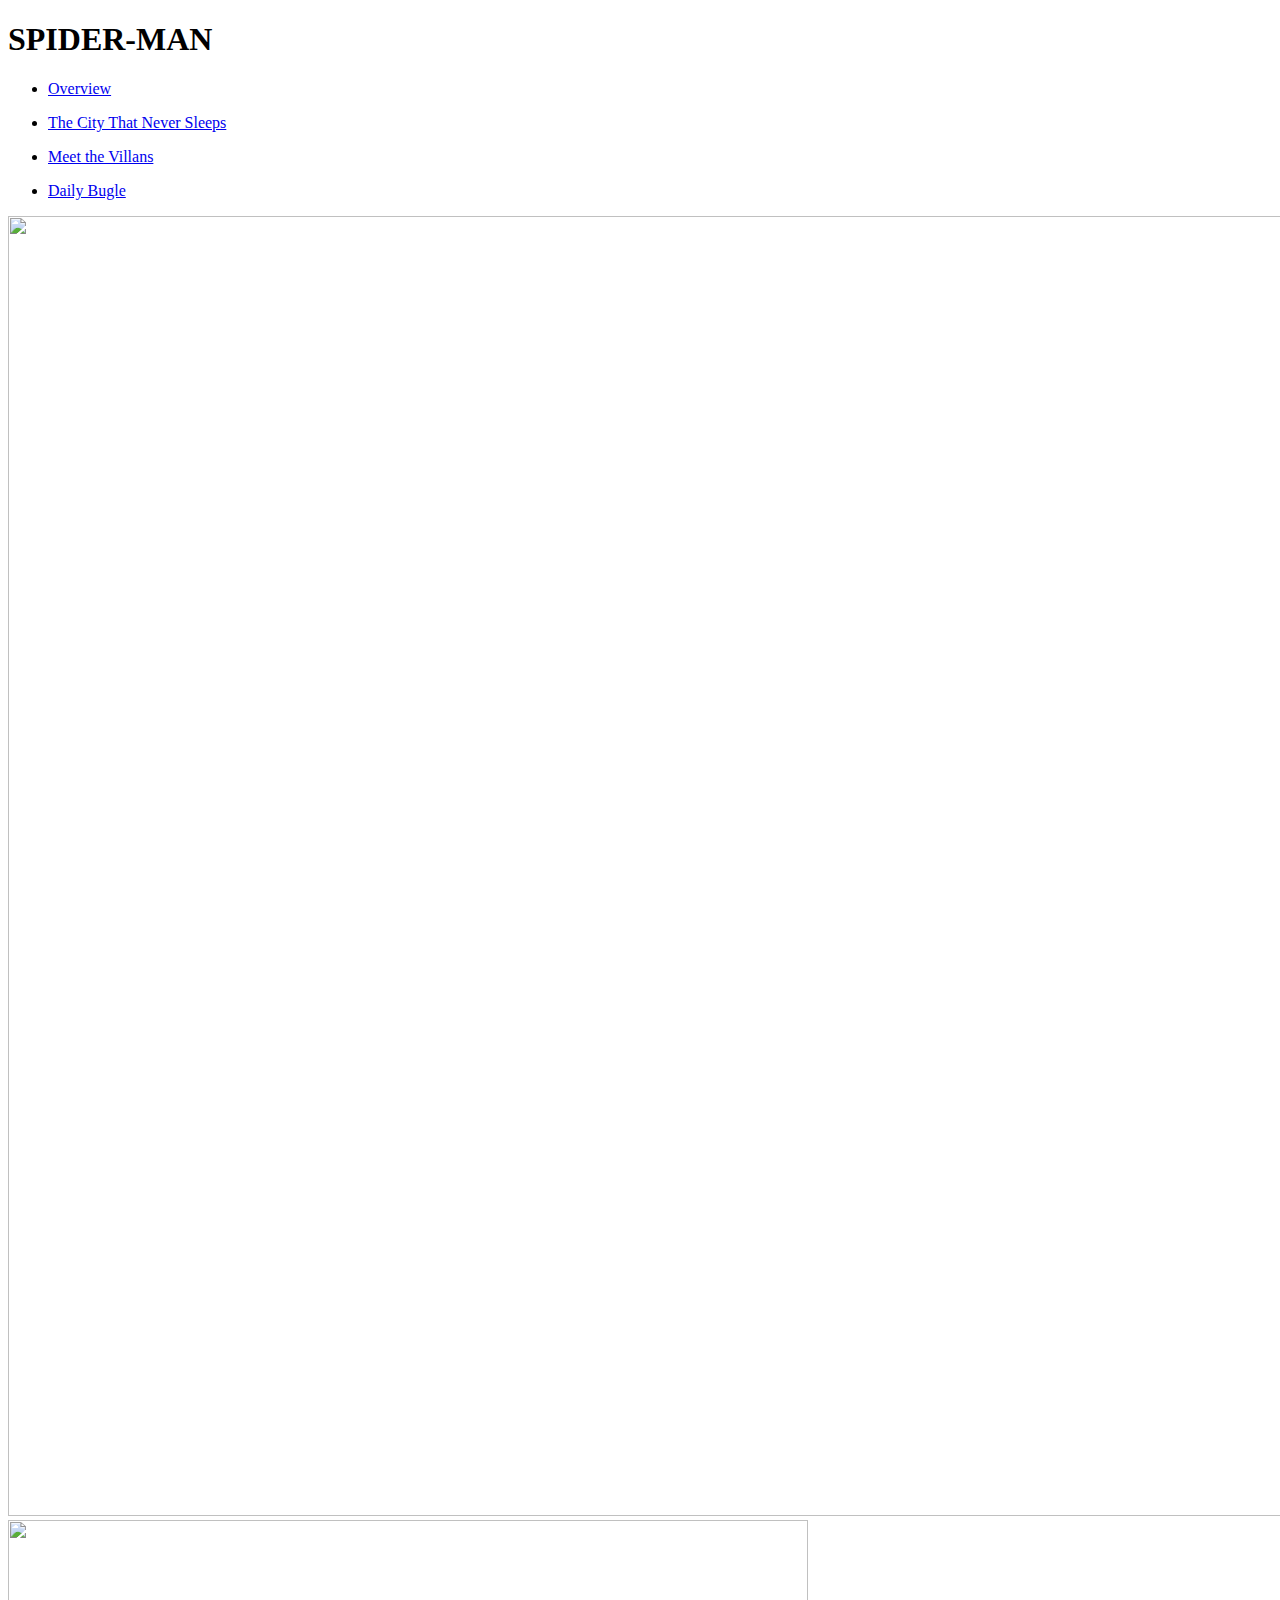
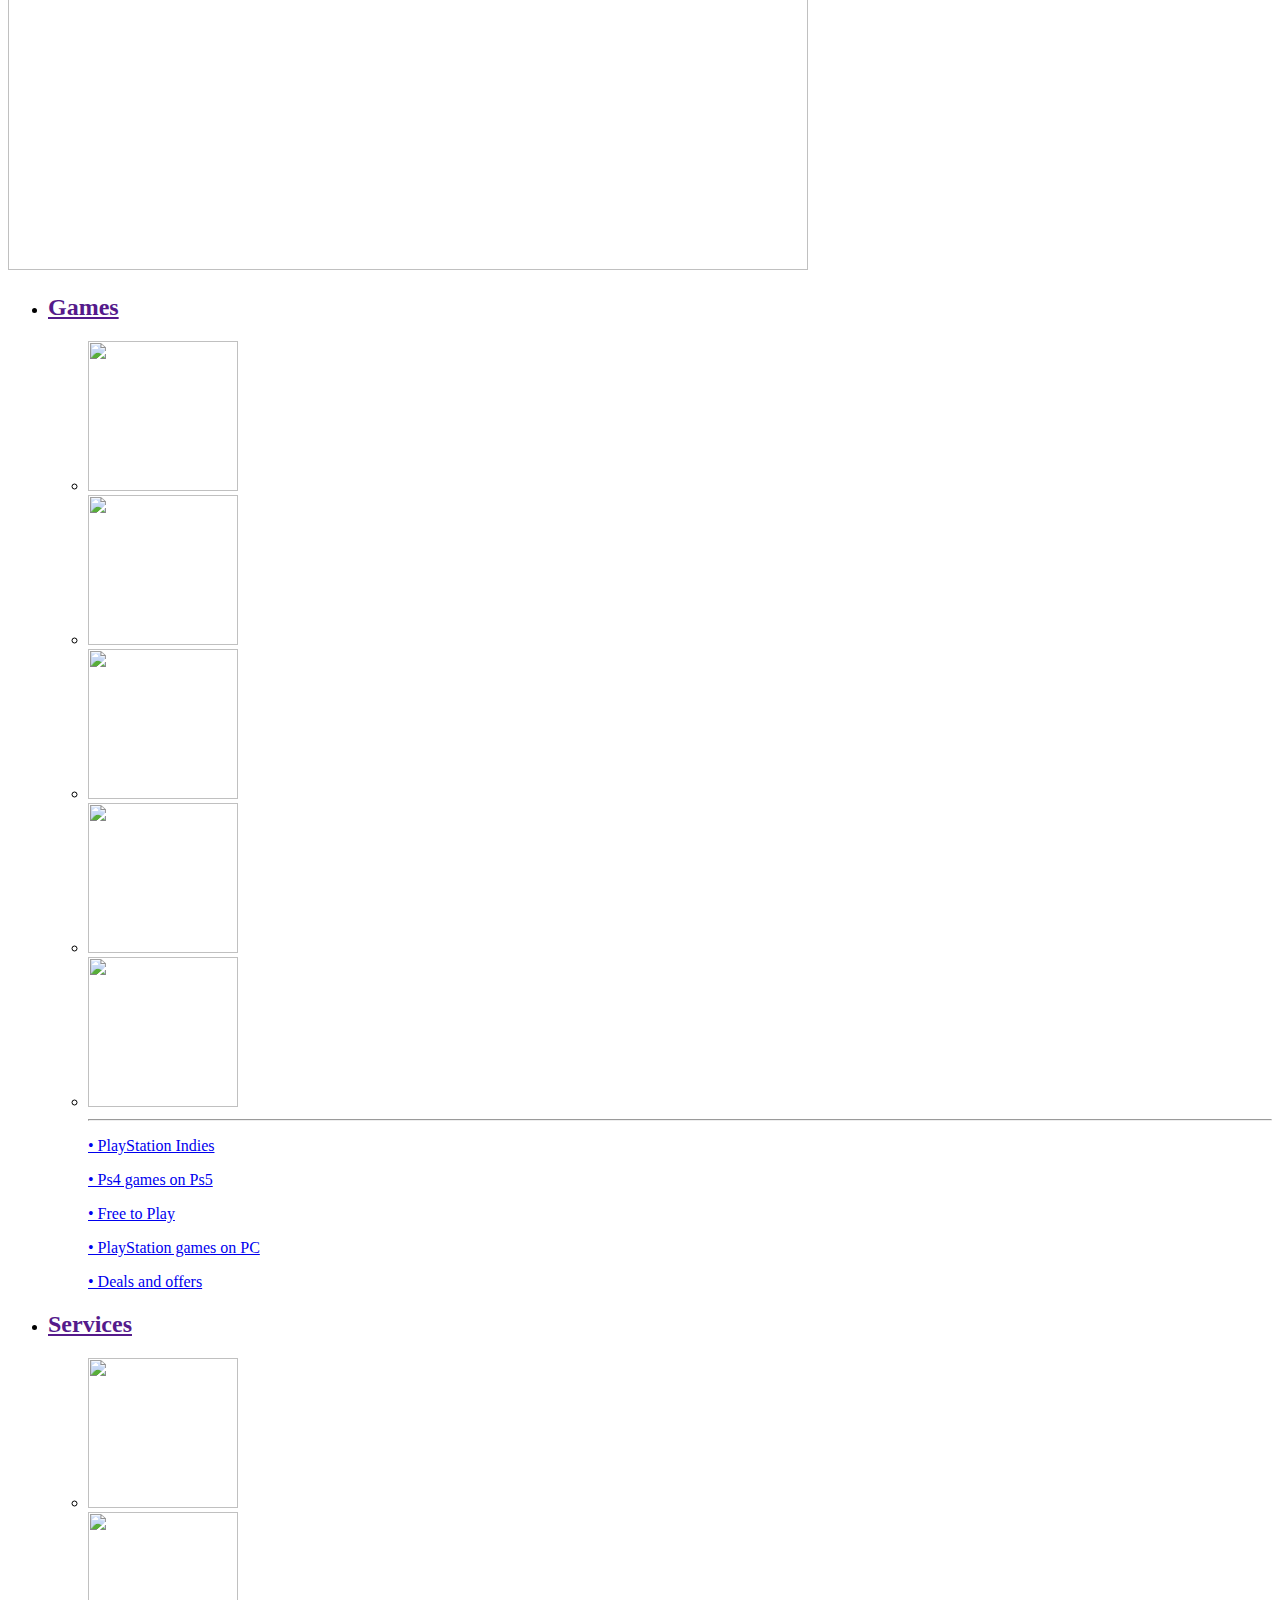
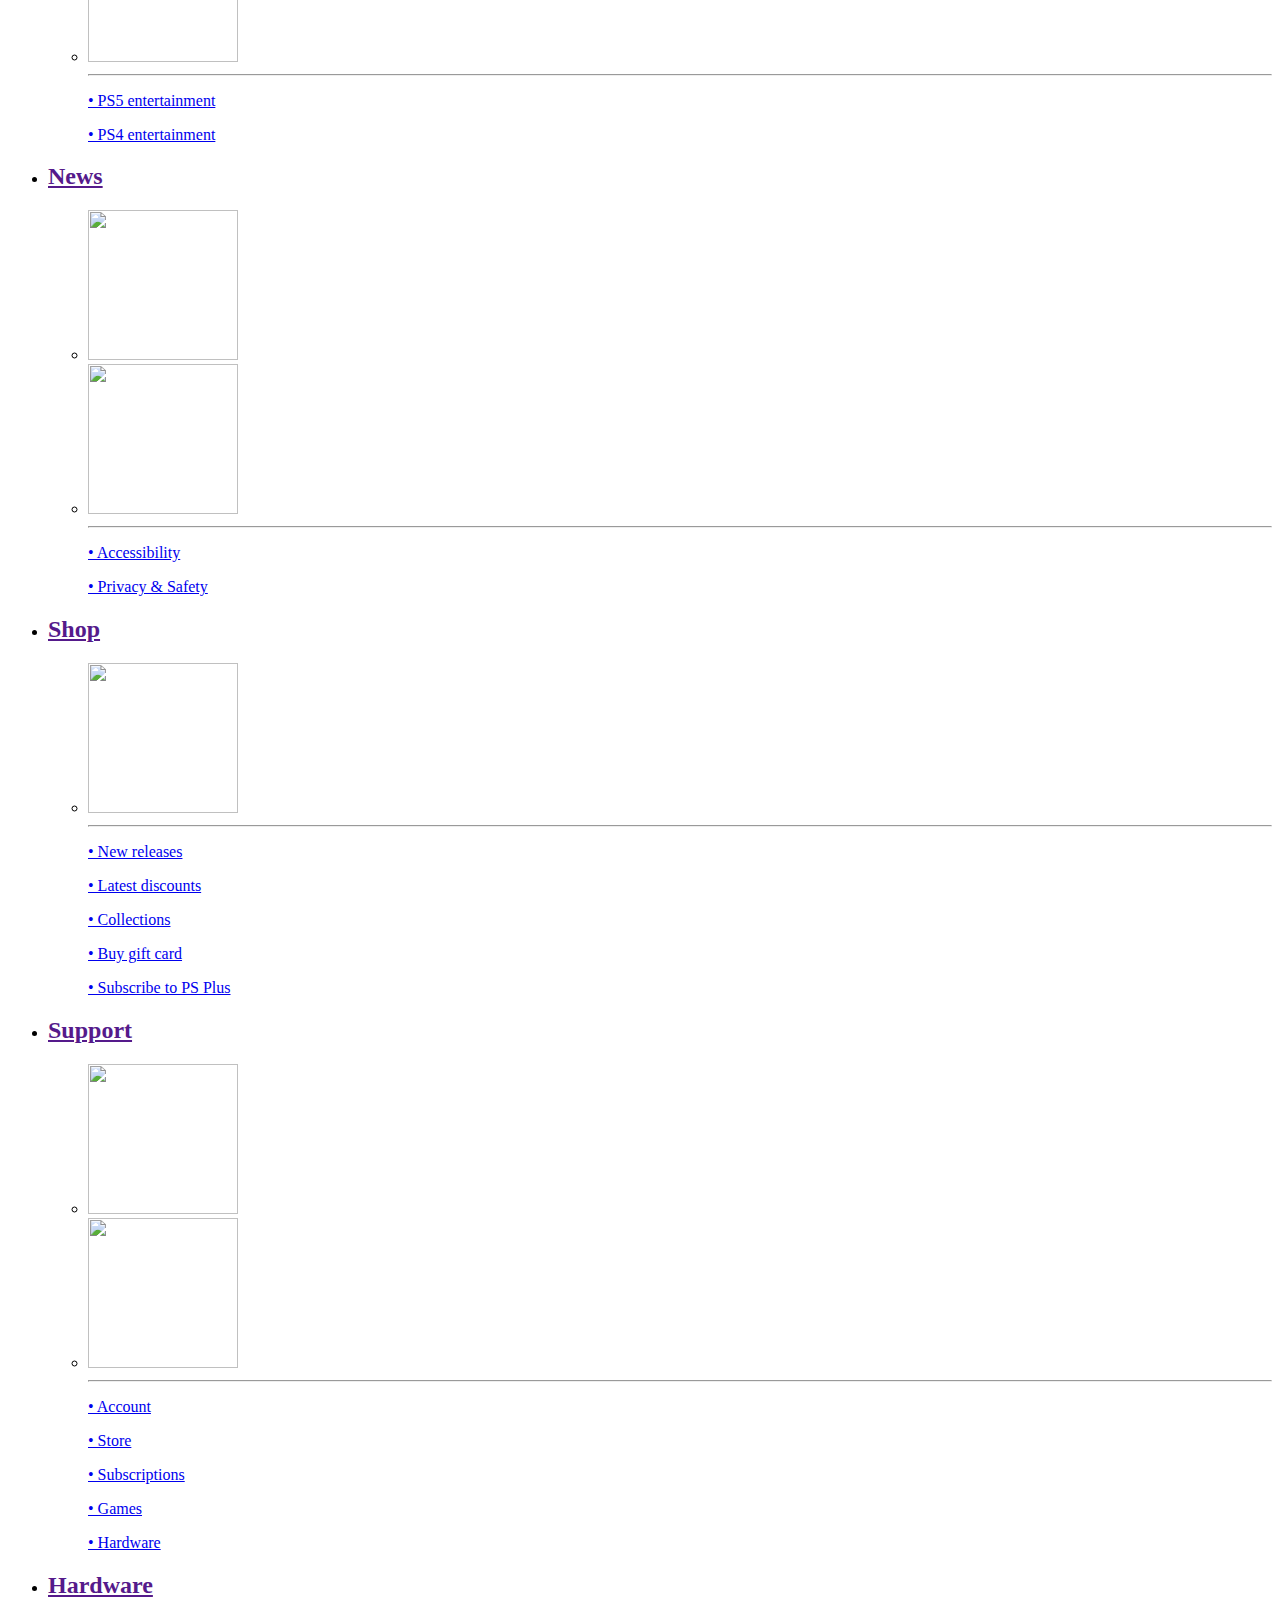
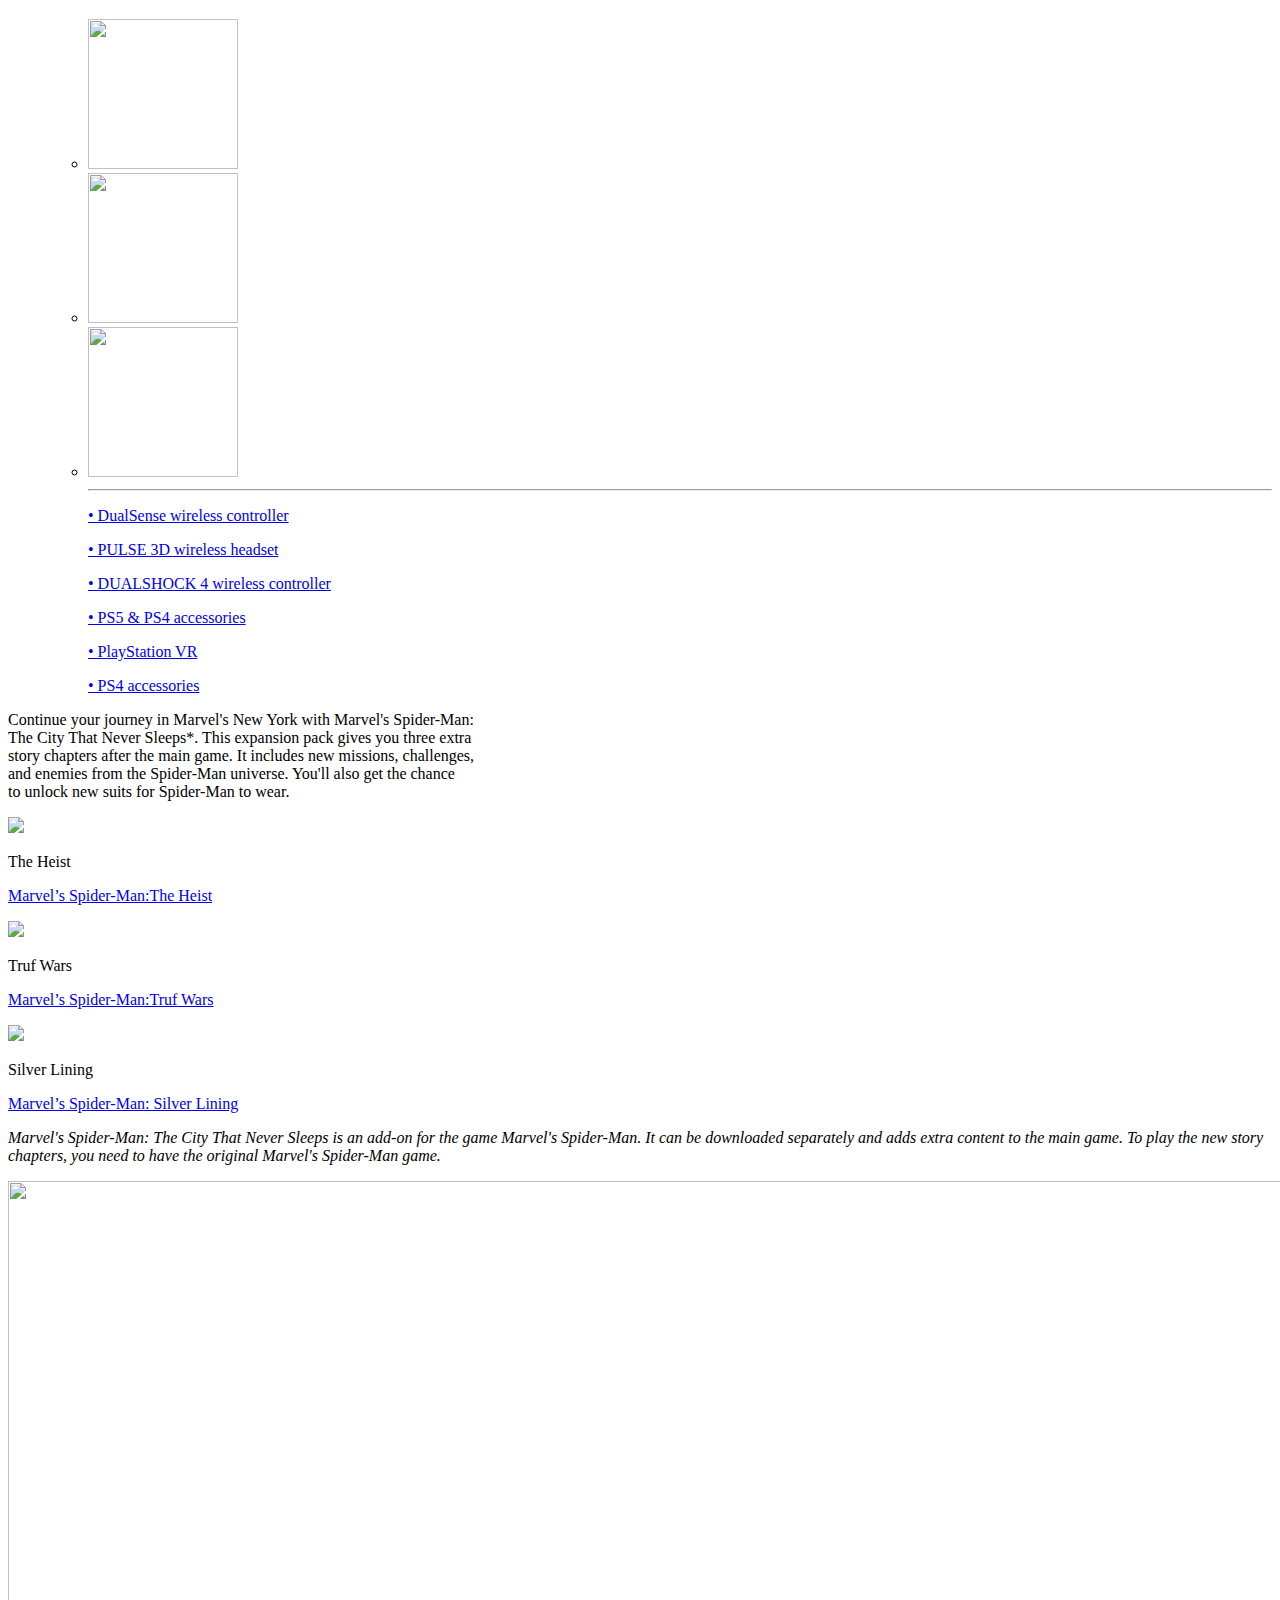
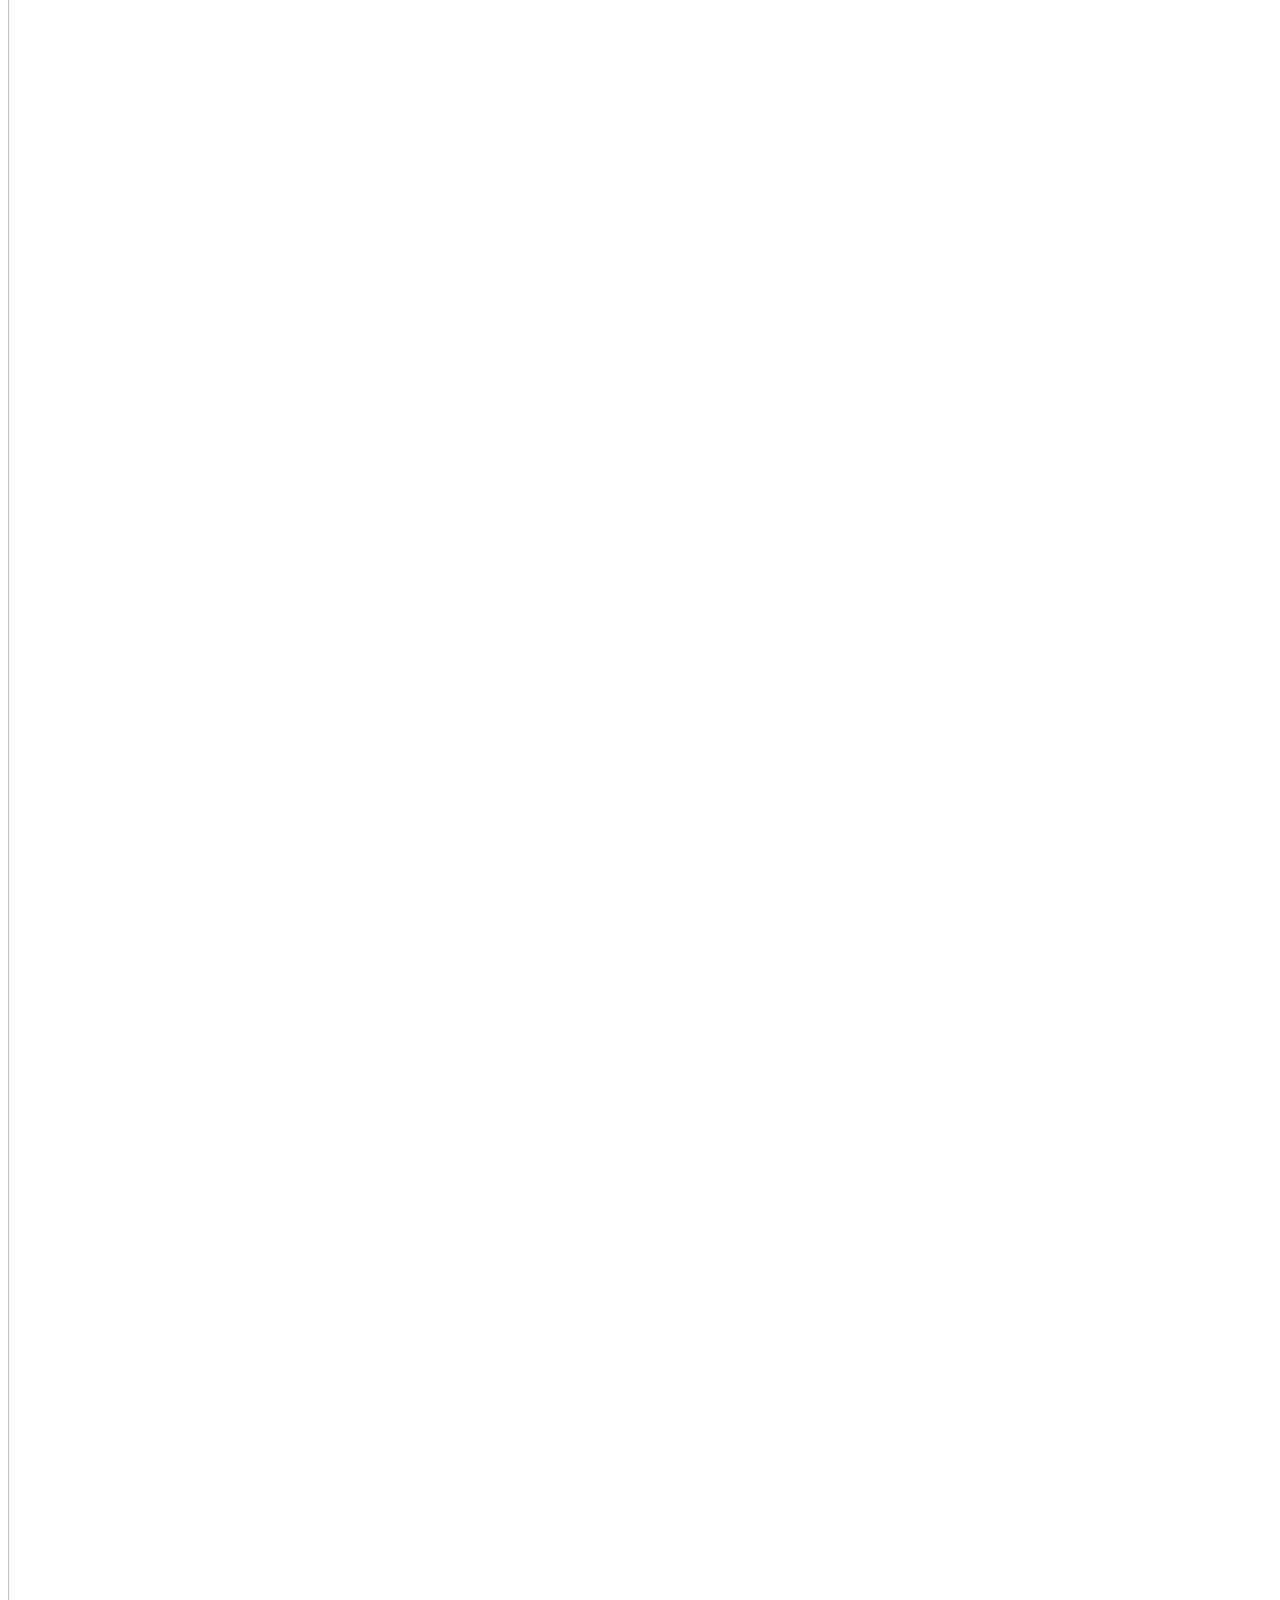
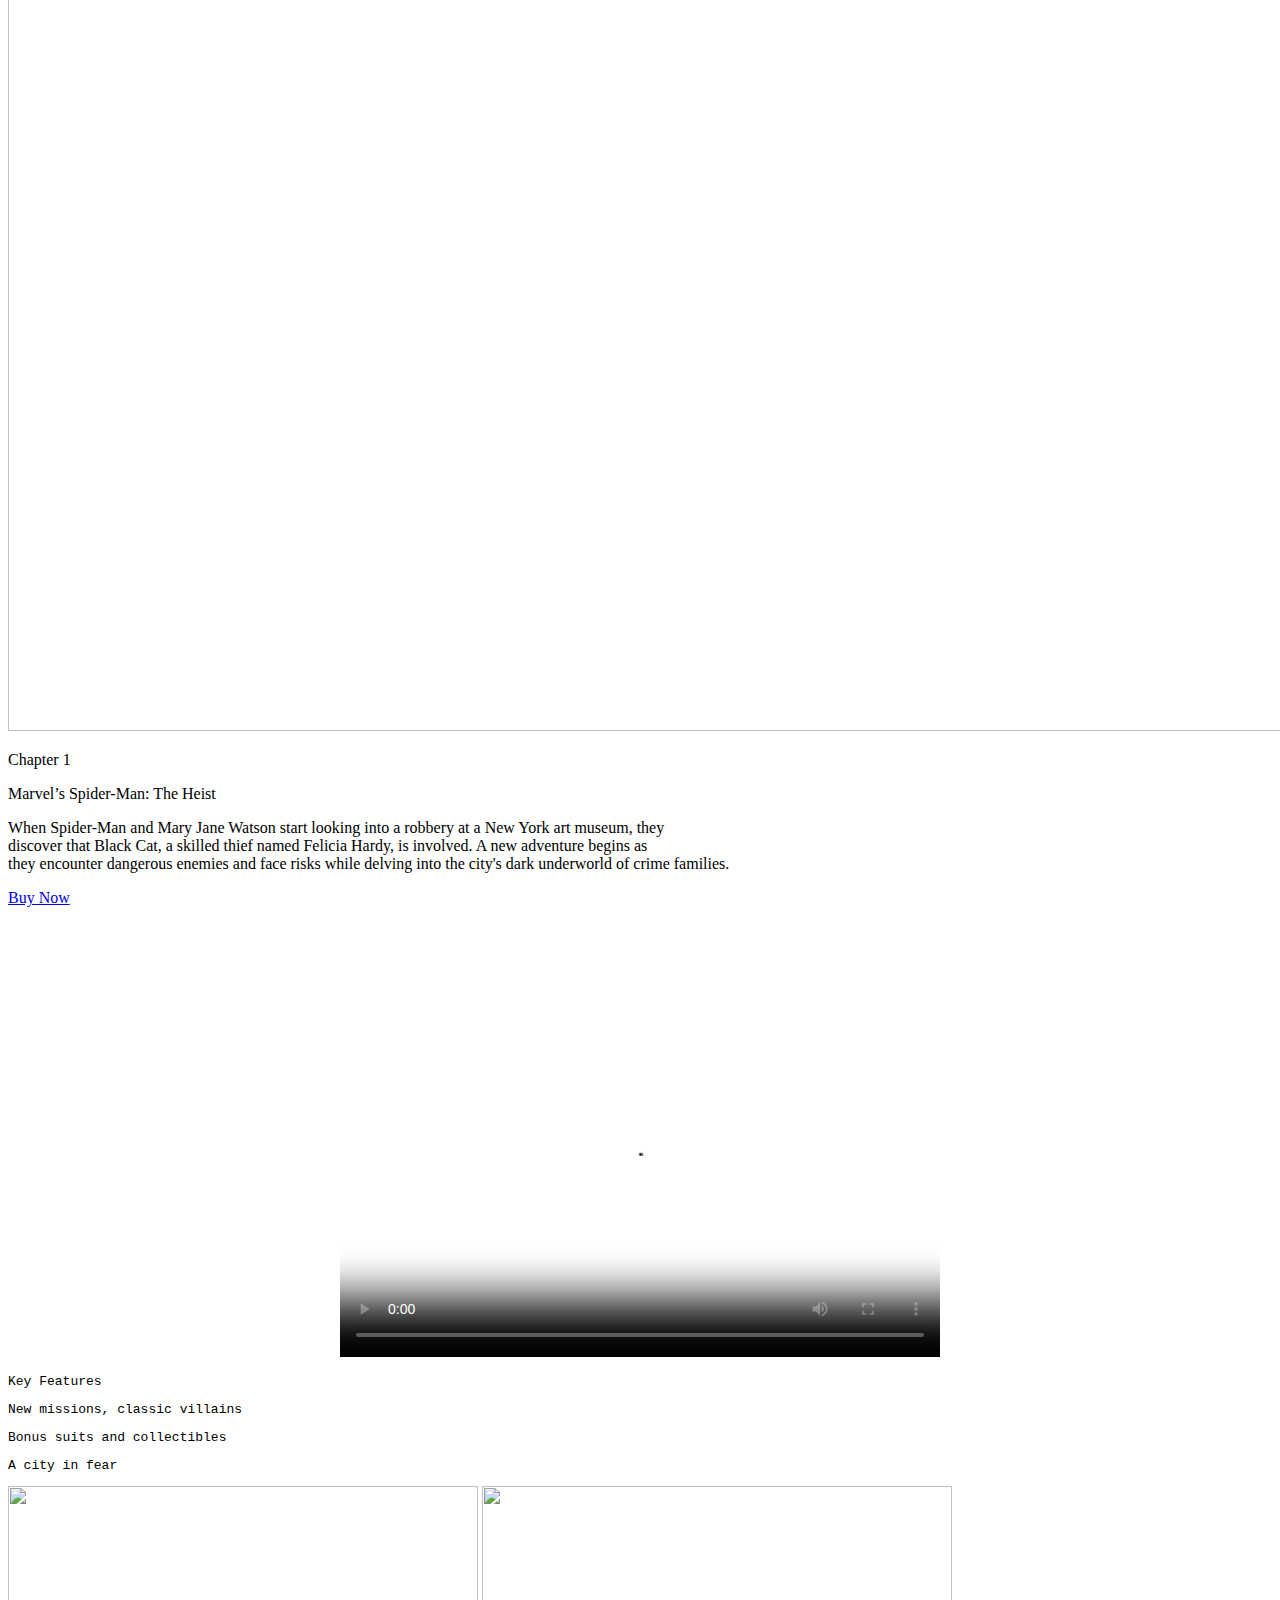
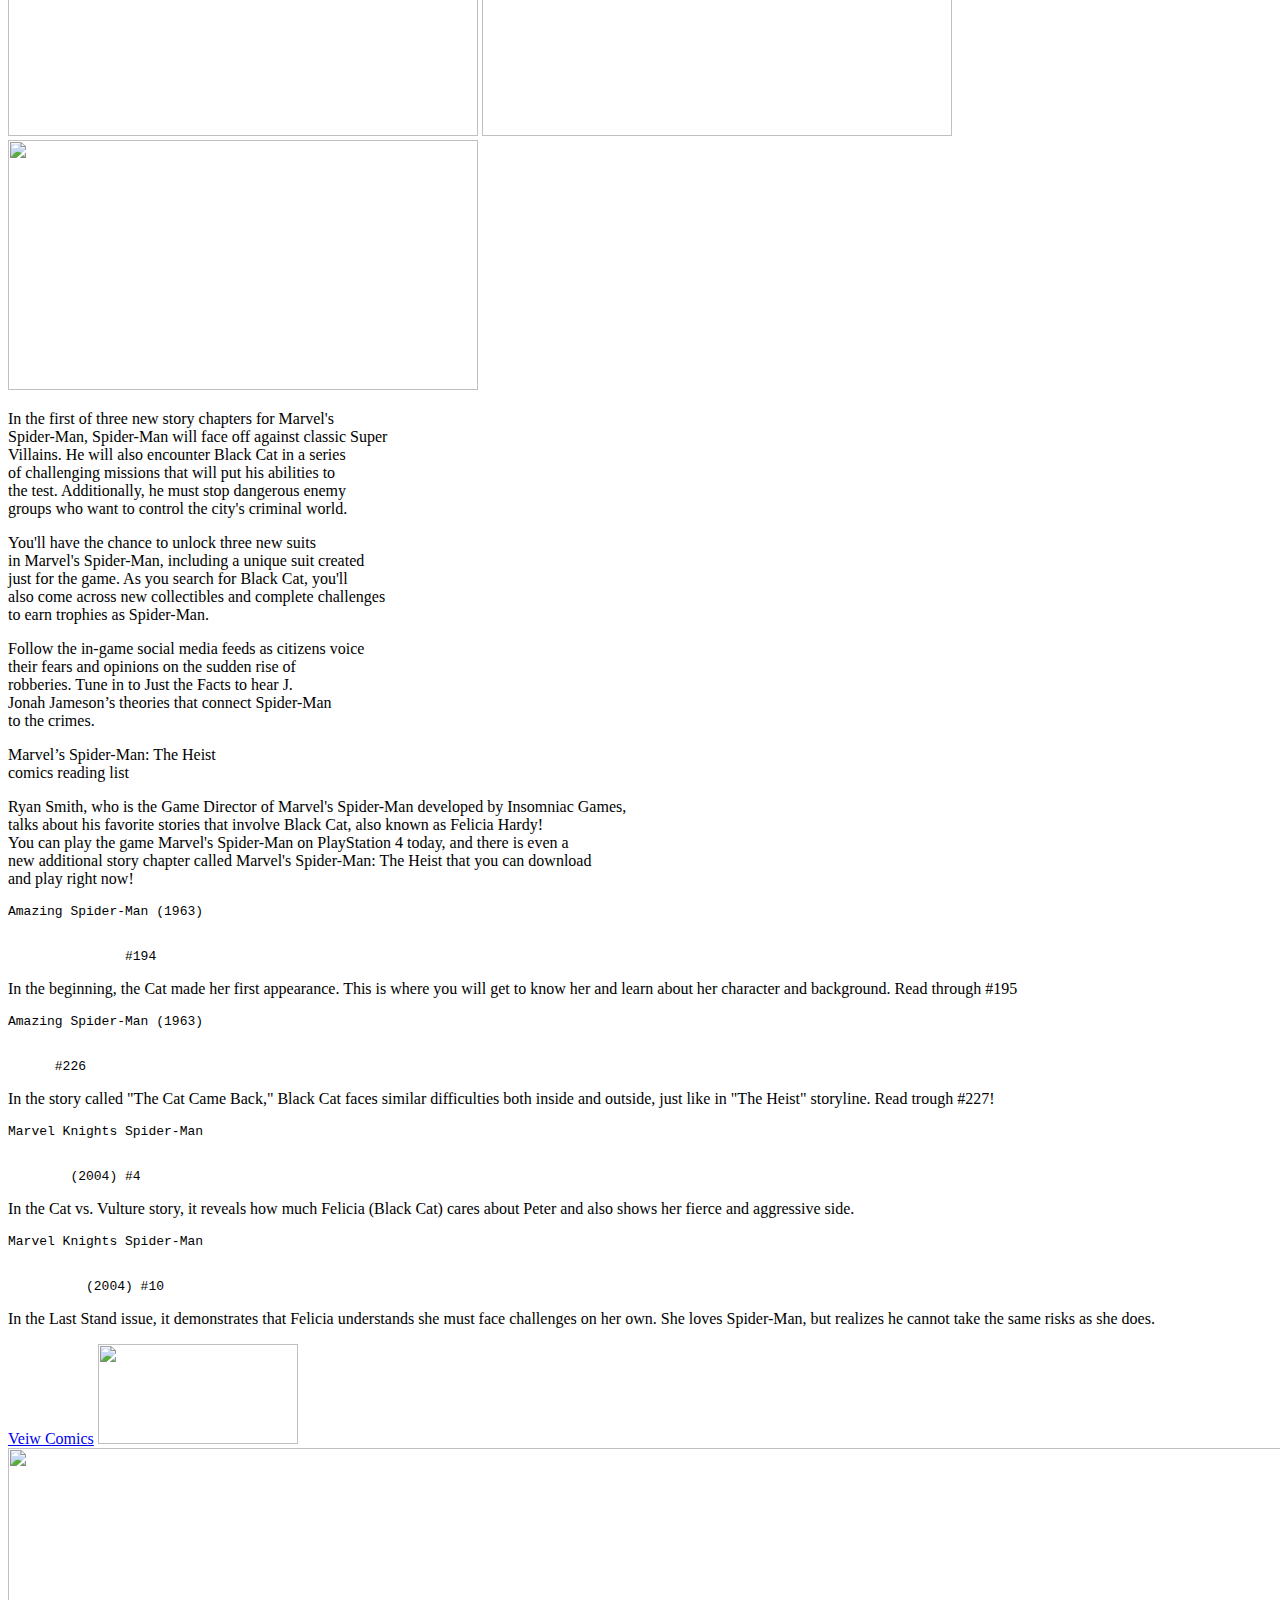
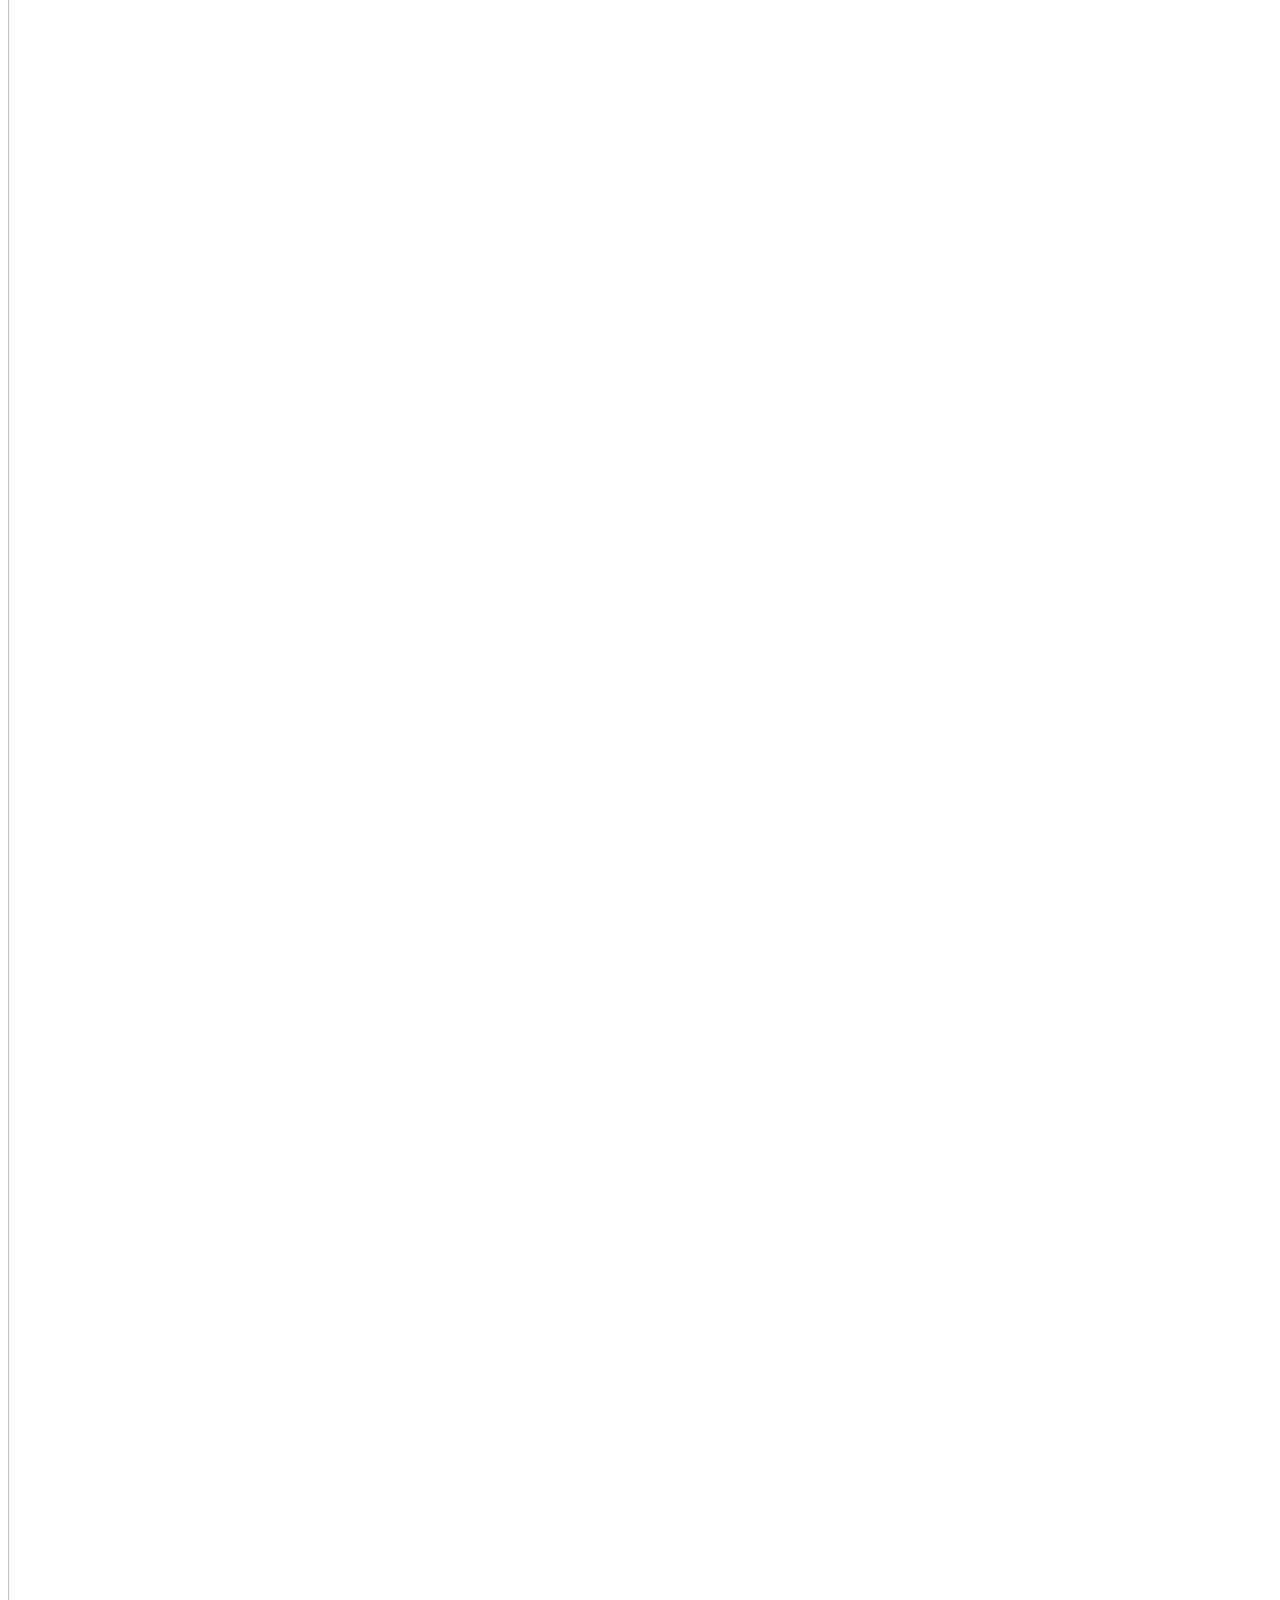
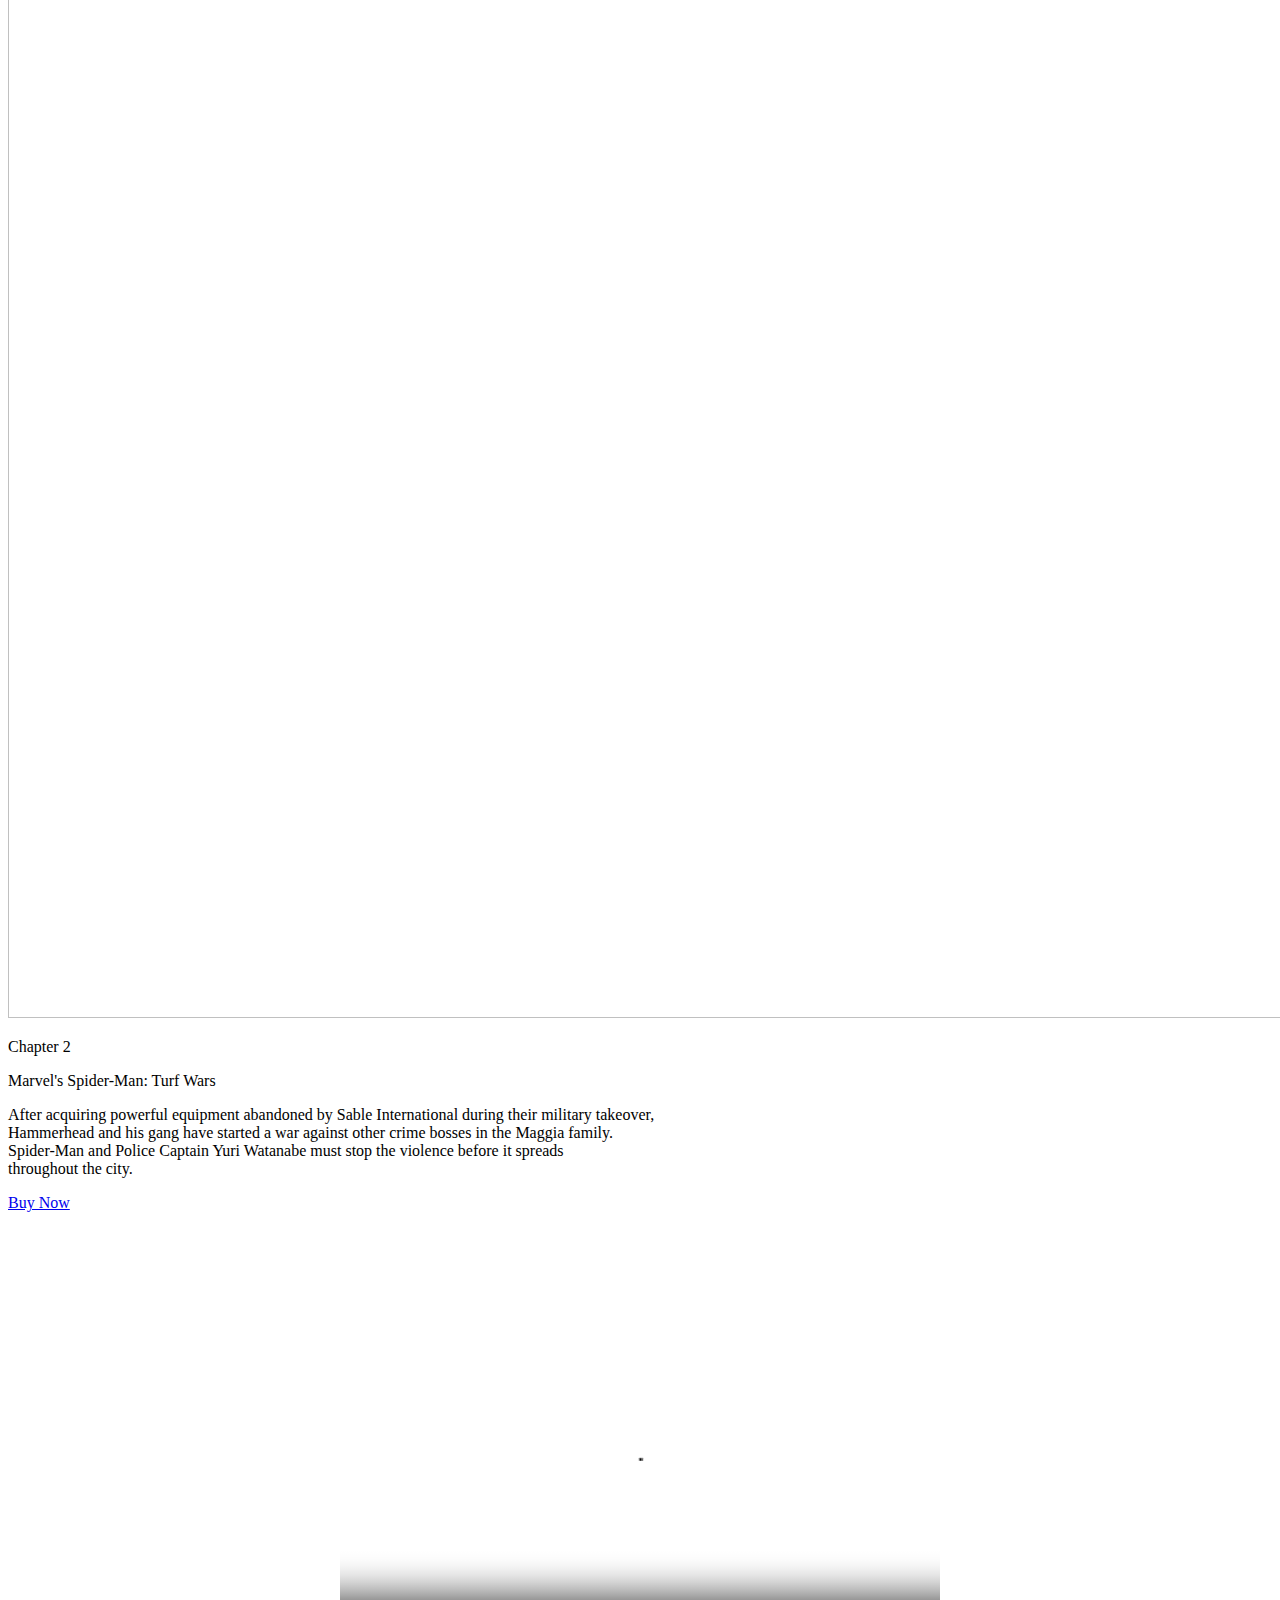
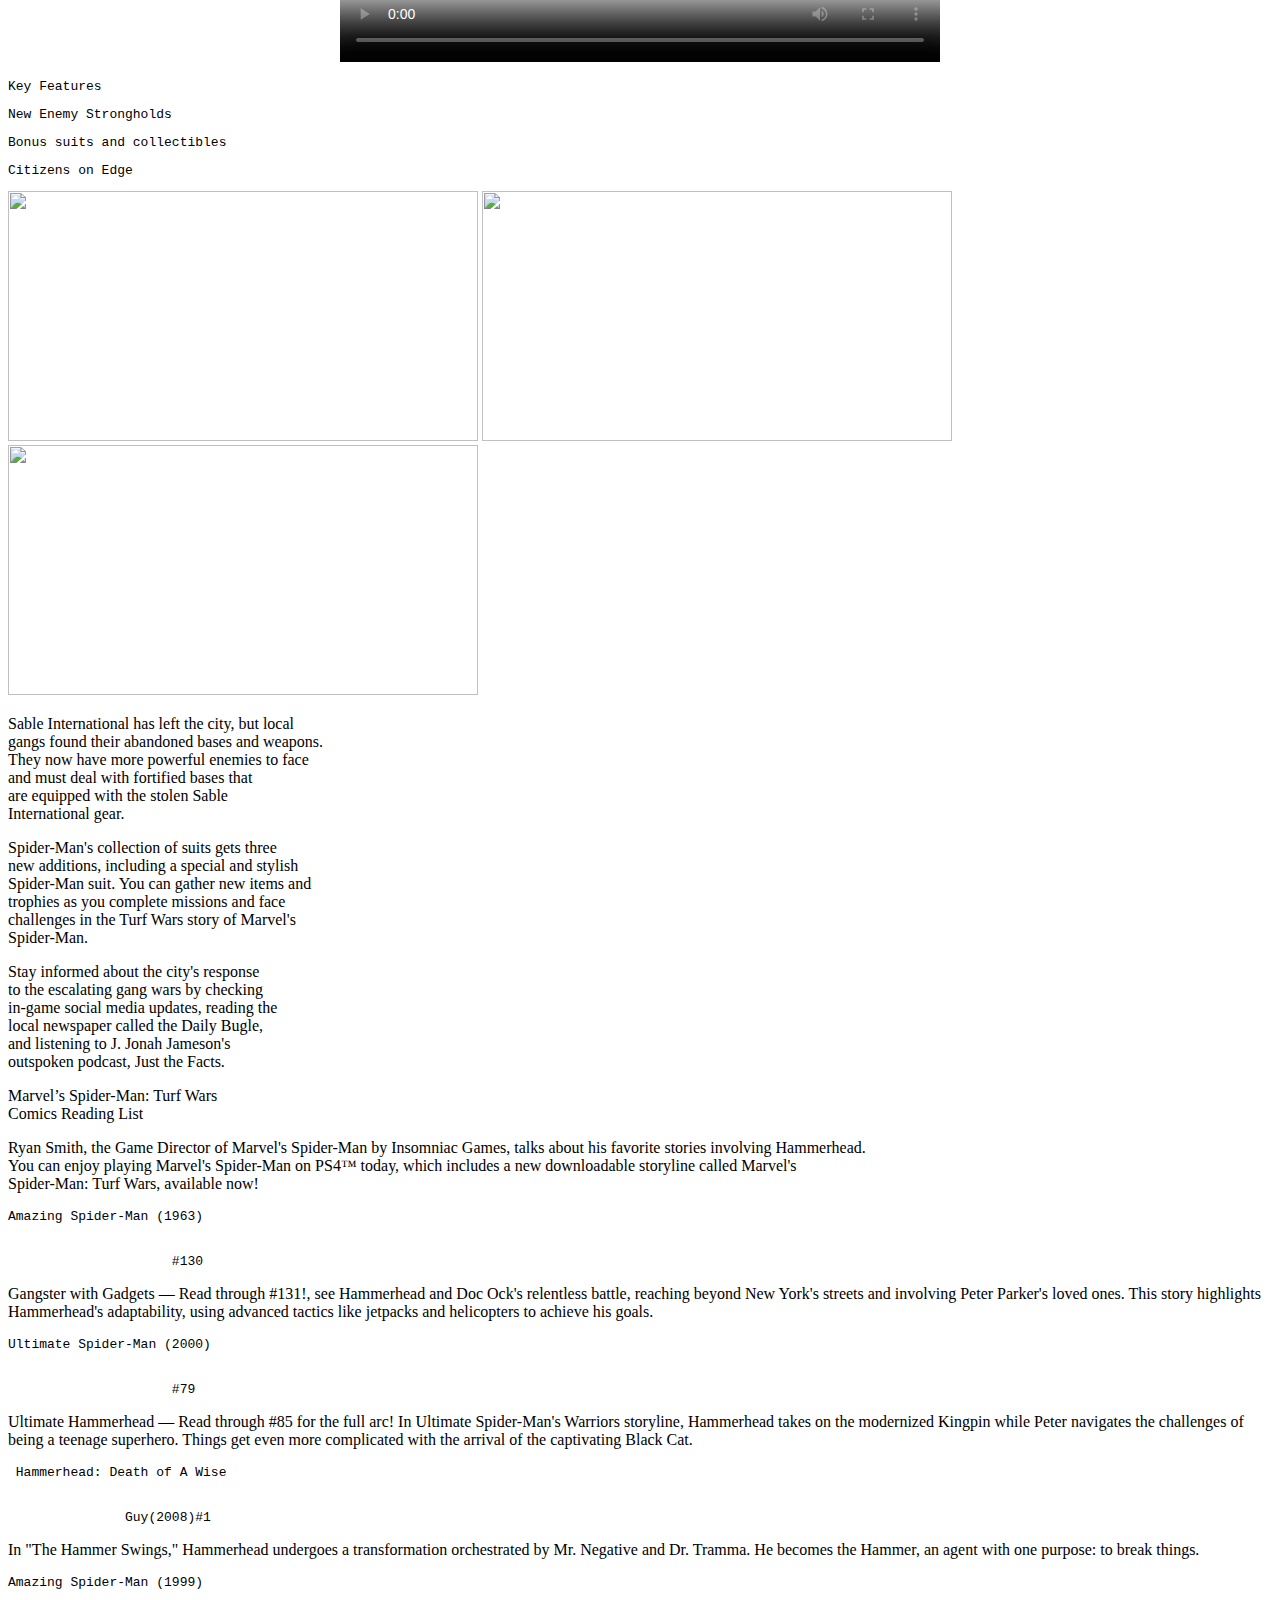
==== commit 1dc8d2a1: "Update spiderman1.html" ====
--- a/spiderman1.html
+++ b/spiderman1.html
@@ -23,7 +23,7 @@
            </ul>
        </nav>
        
-       <img src="https://png.pngtree.com/thumb_back/fh260/background/20210828/pngtree-denim-texture-texture-dark-blue-background-image_771020.jpg" class="image" width="1645" height="1300">
+       <img src="pngtree-denim-texture-texture-dark-blue-background-image_771020.jpg" class="image" width="1645" height="1300">
        <img src="https://gmedia.playstation.com/is/image/SIEPDC/marvels-spider-man-the-city-that-never-sleeps-logo-01-ps4-us-01nov18?$1200px--t$" class="image41" width="800" height="350">
   
       
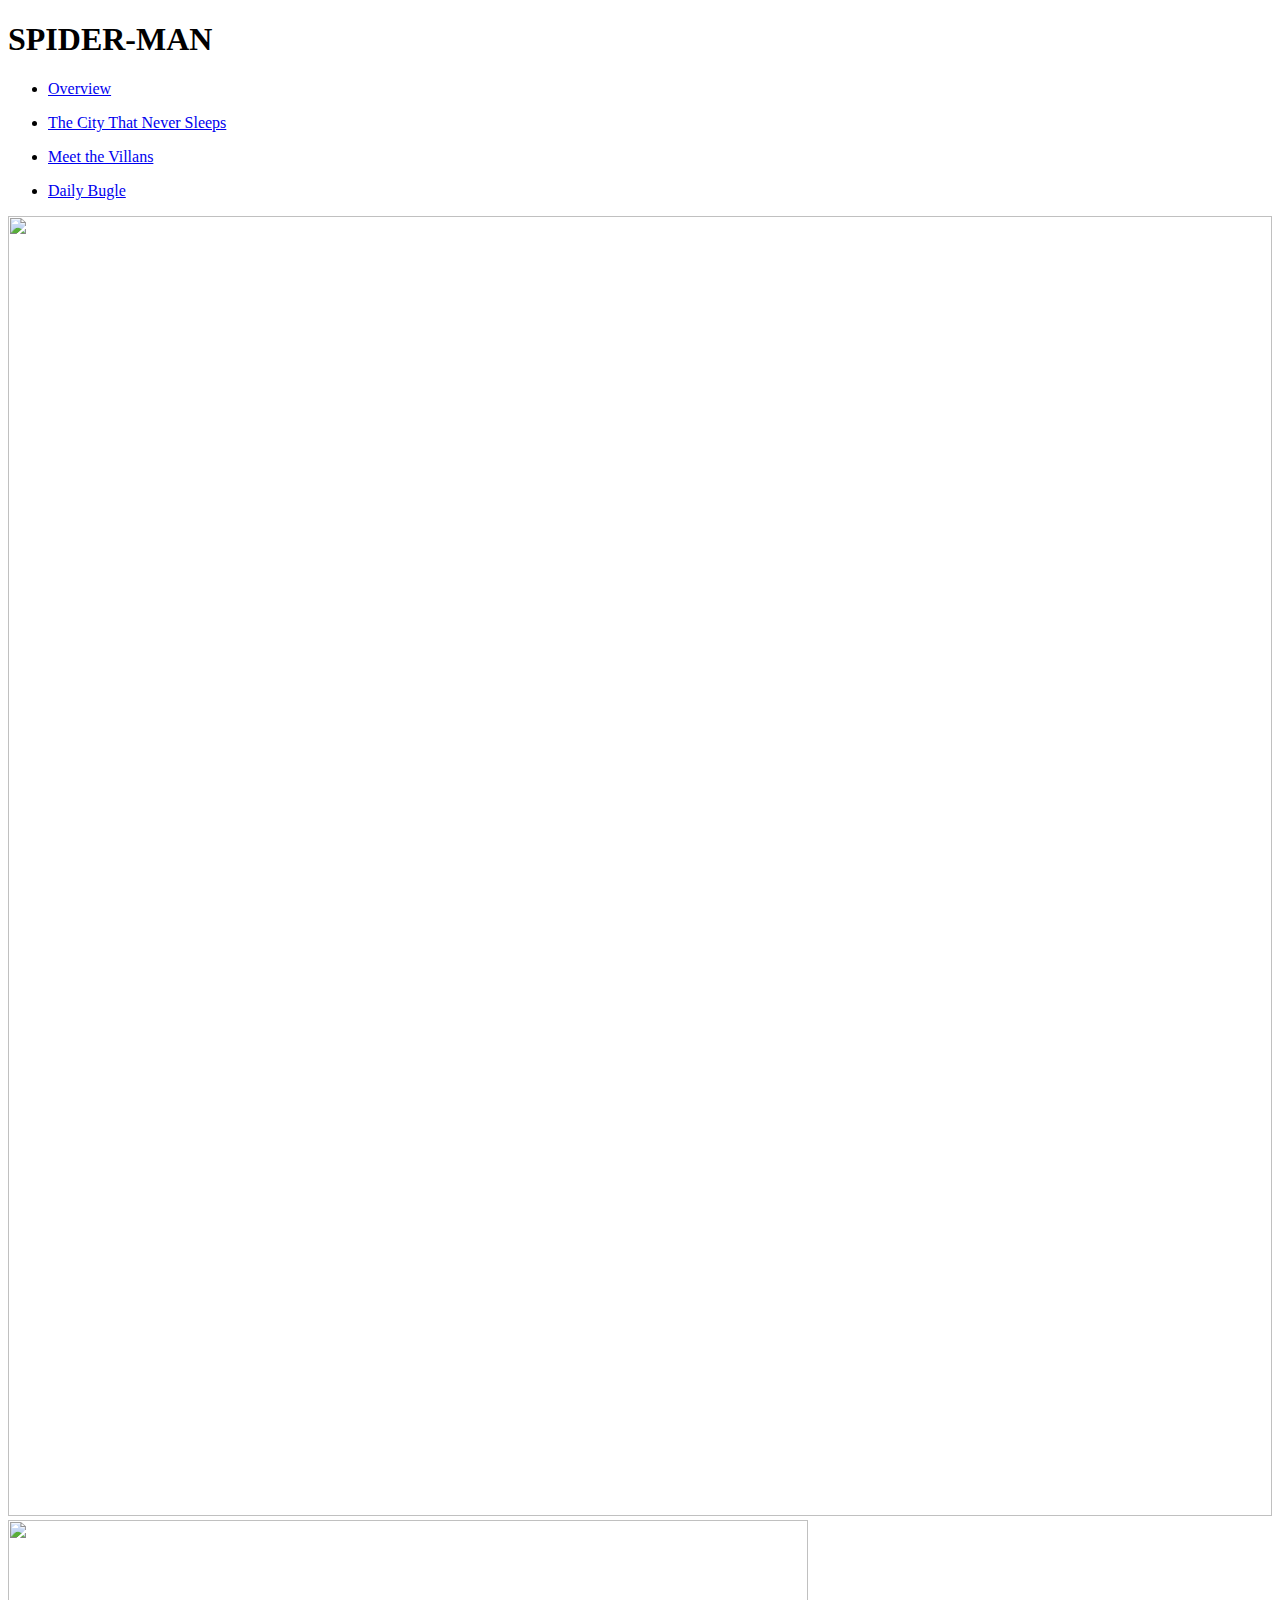
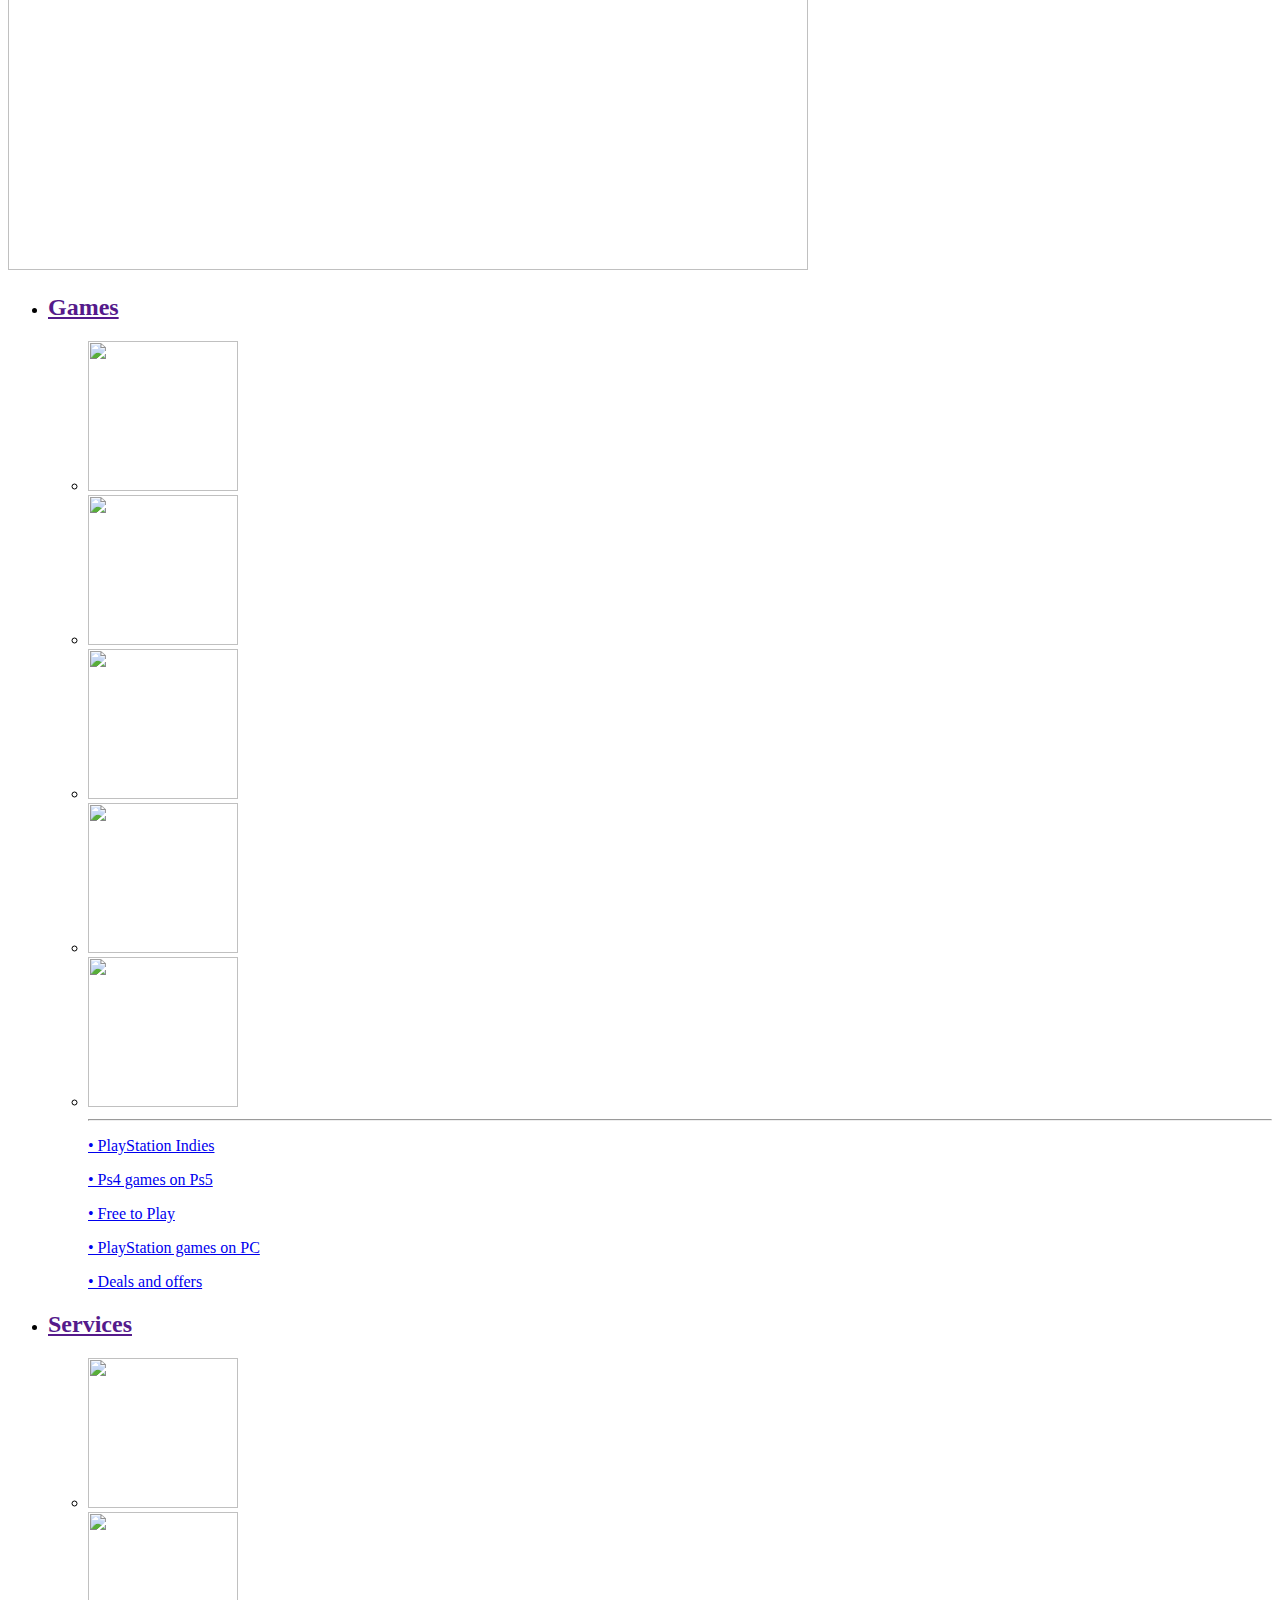
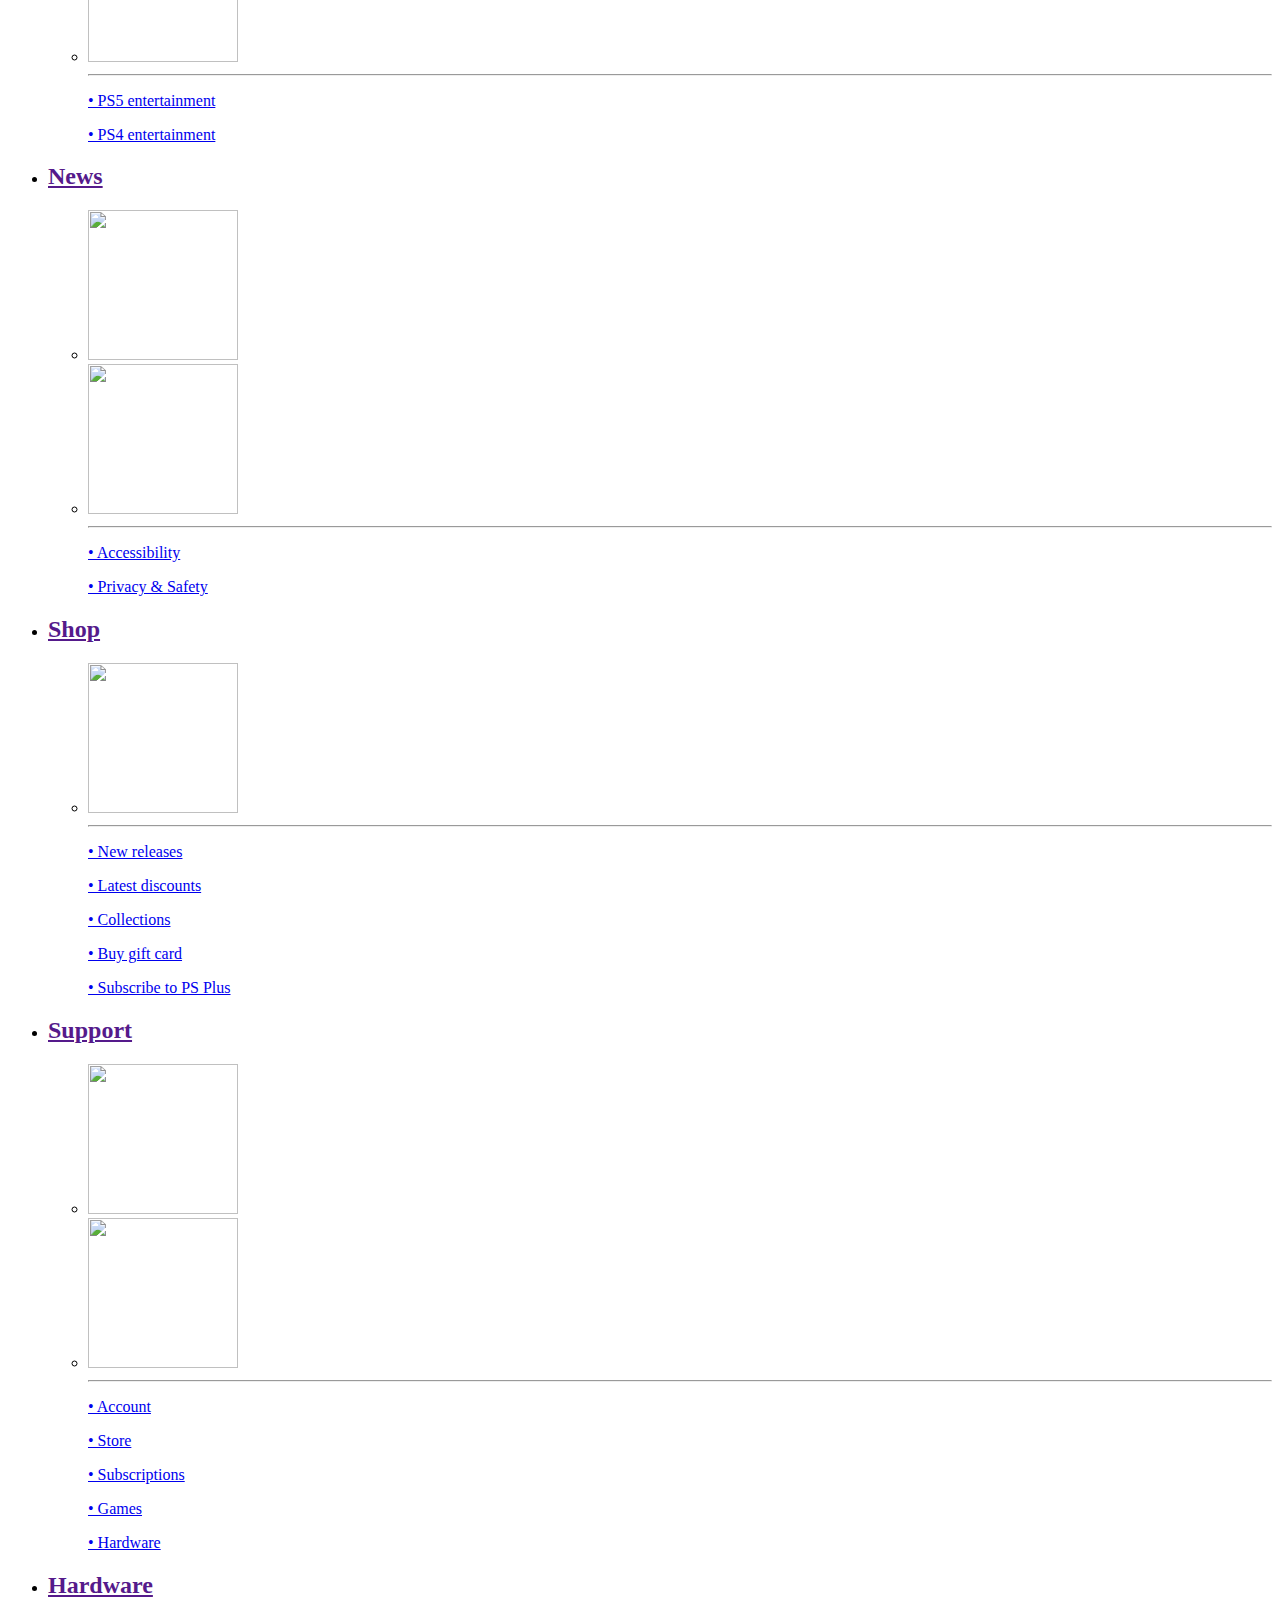
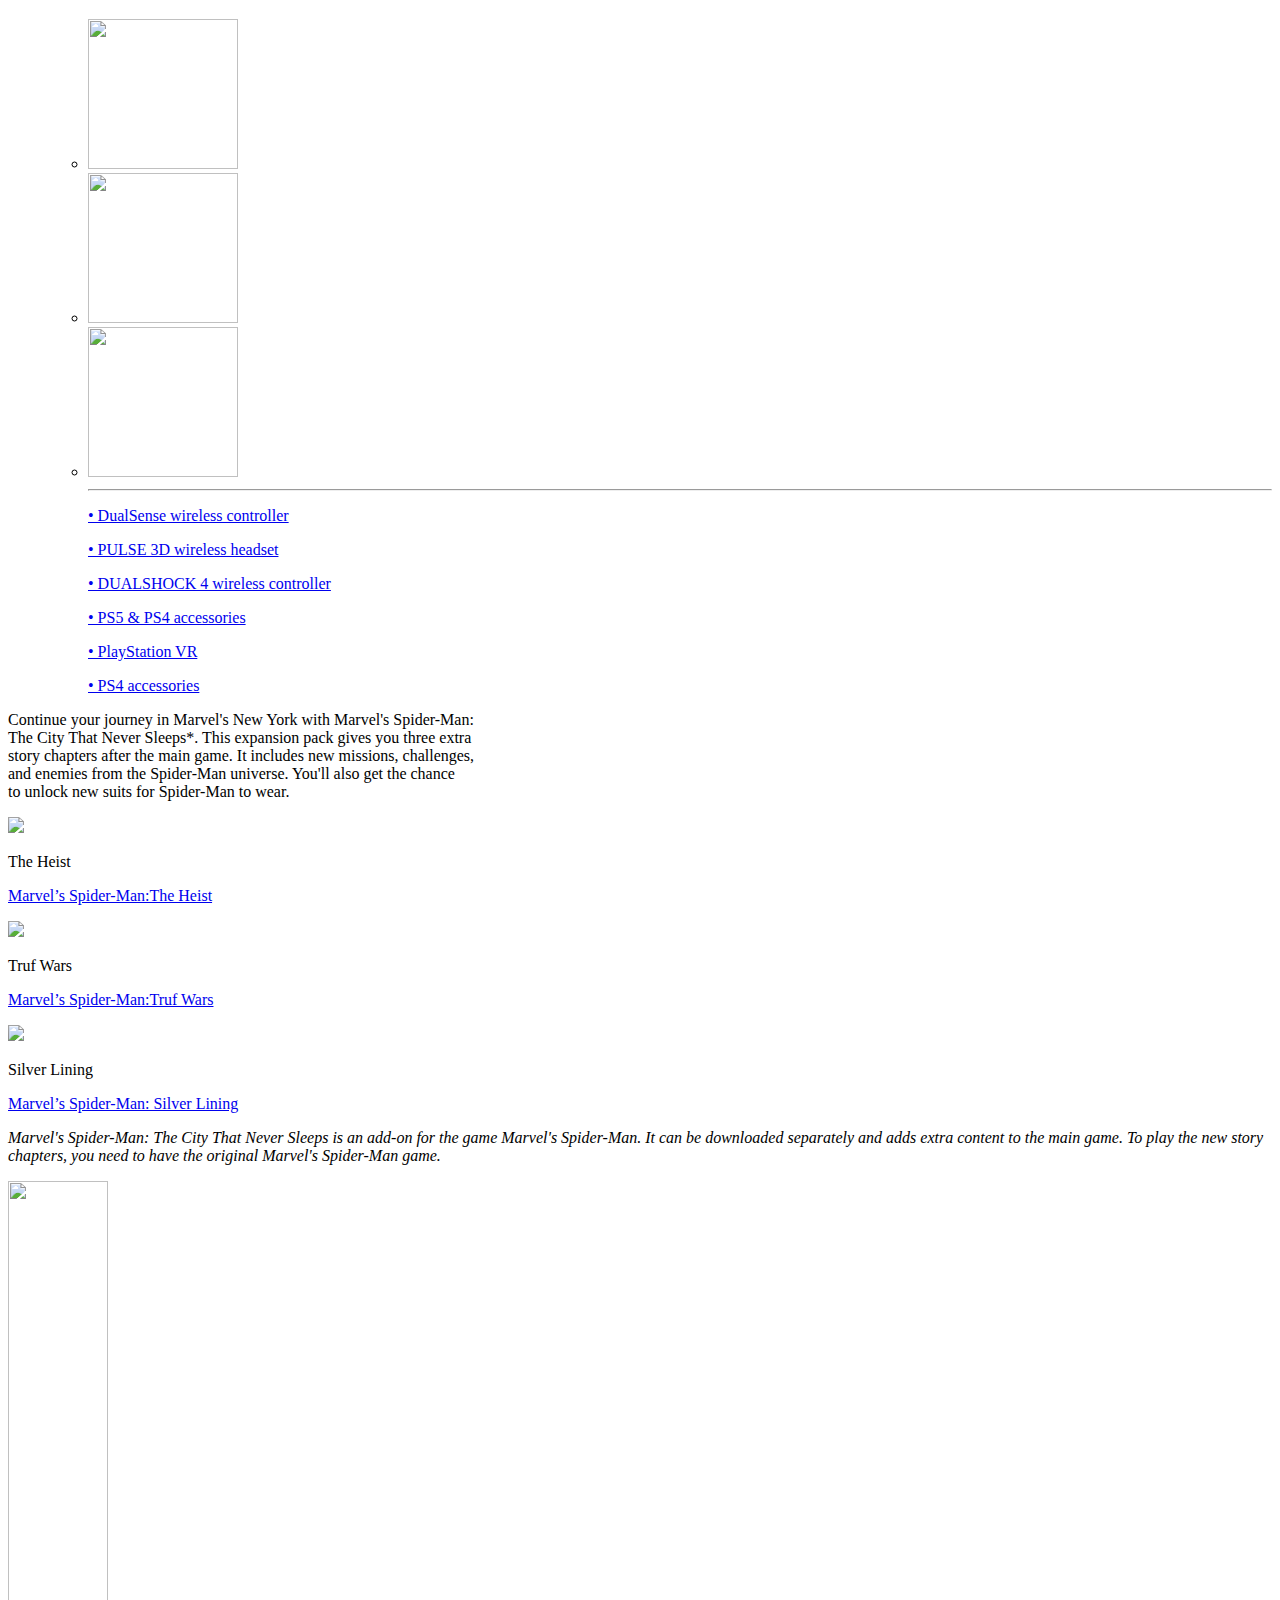
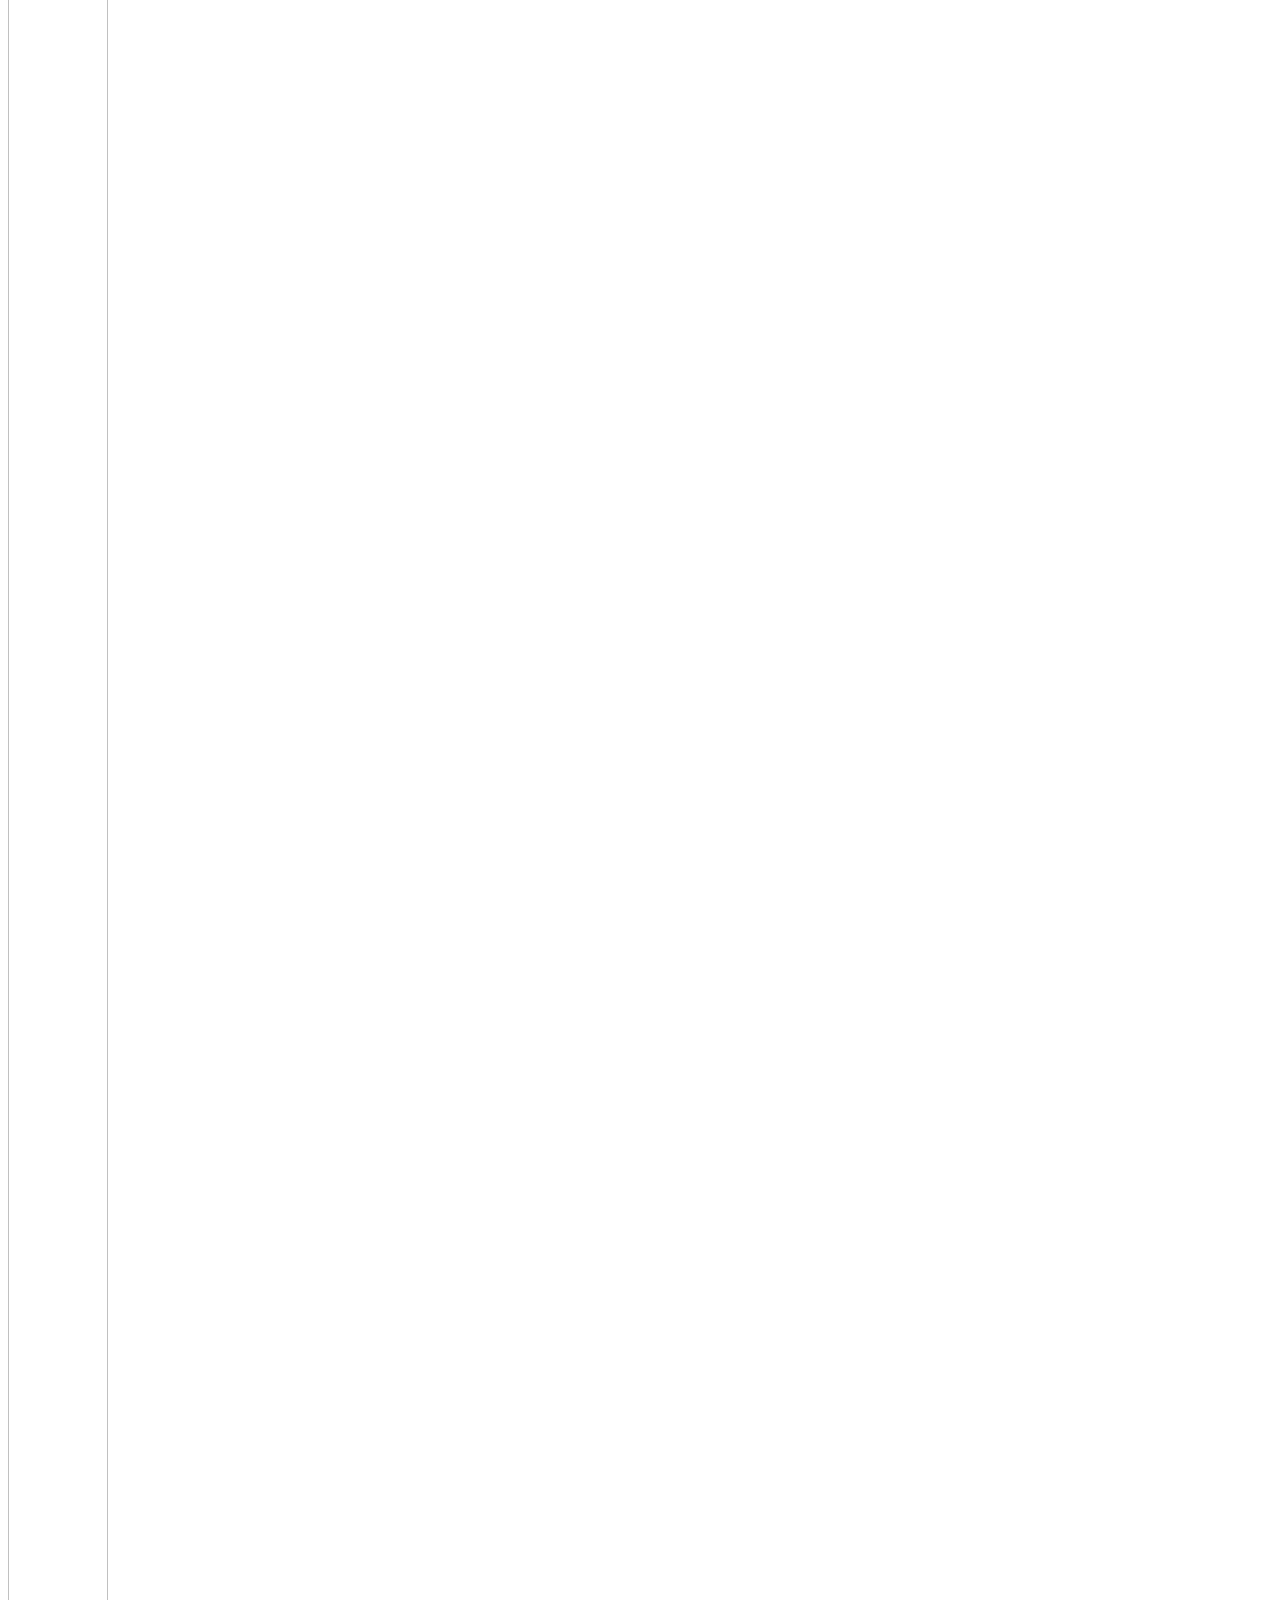
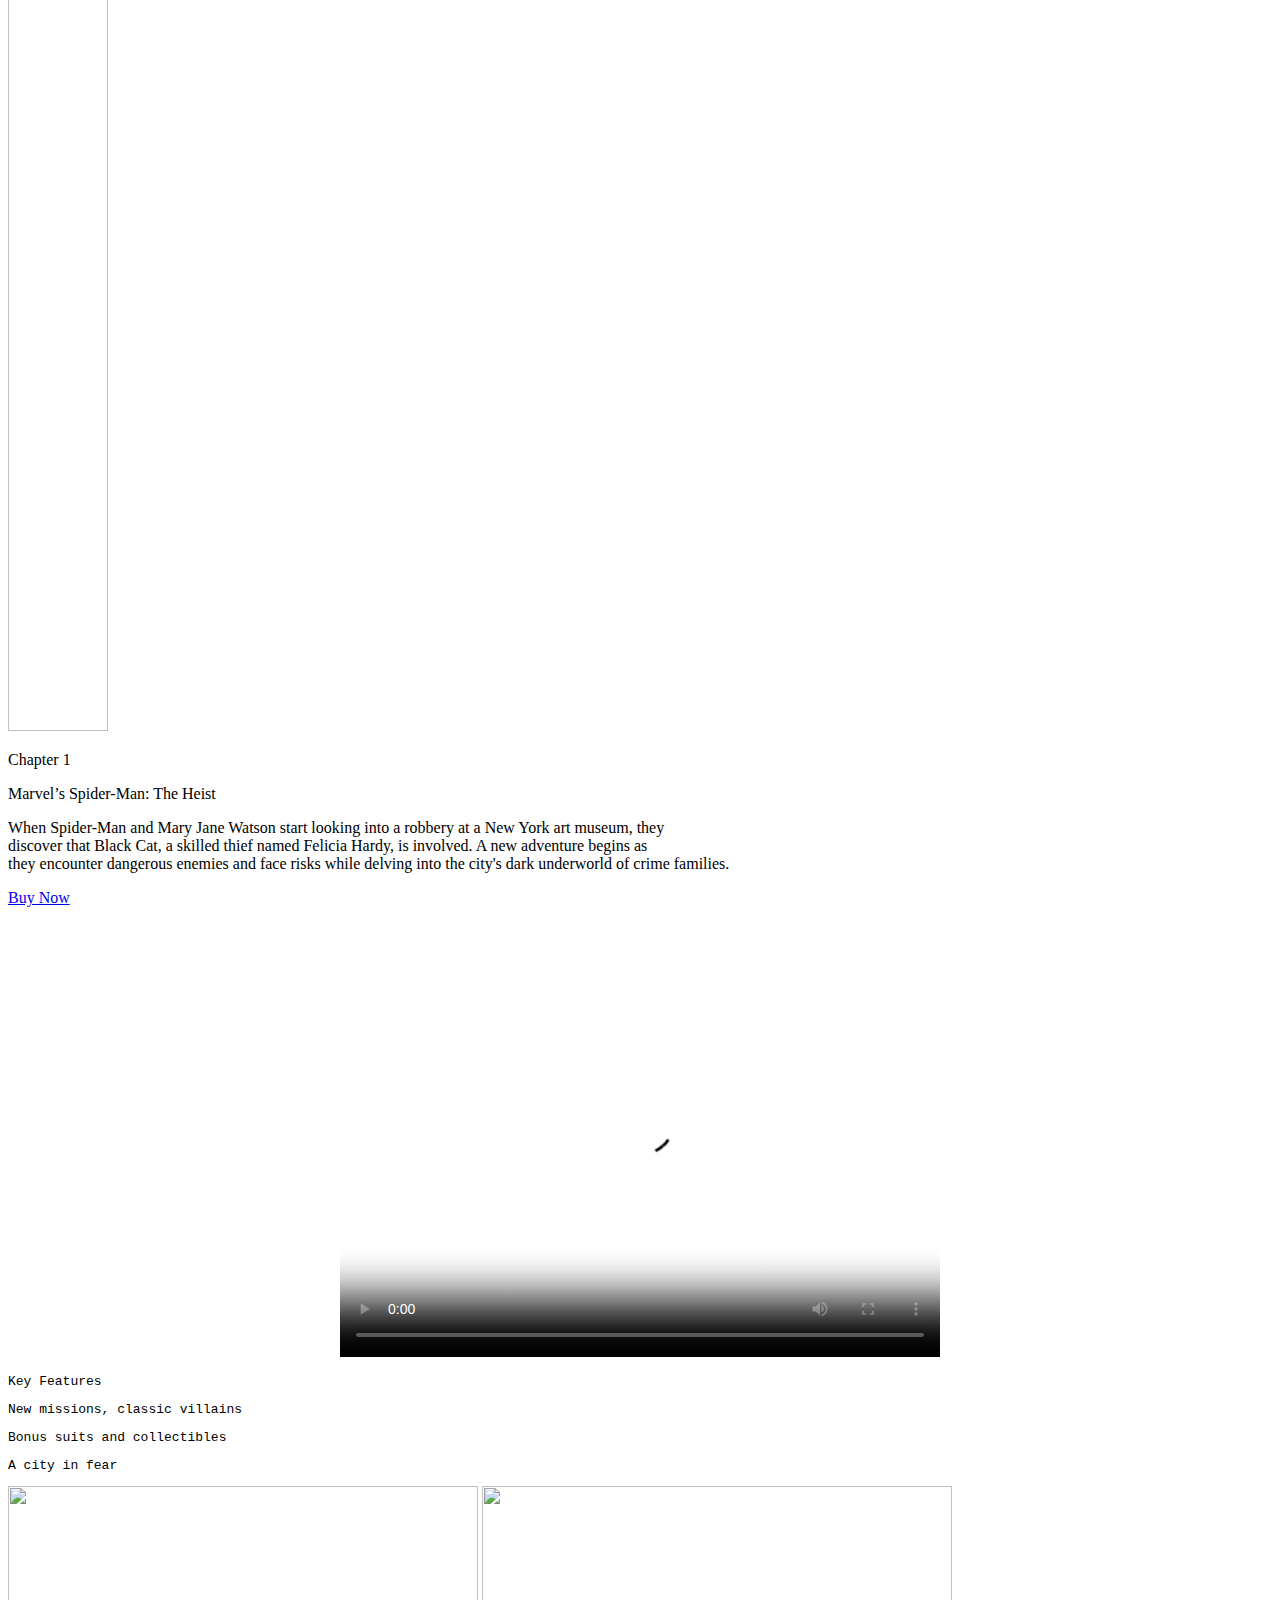
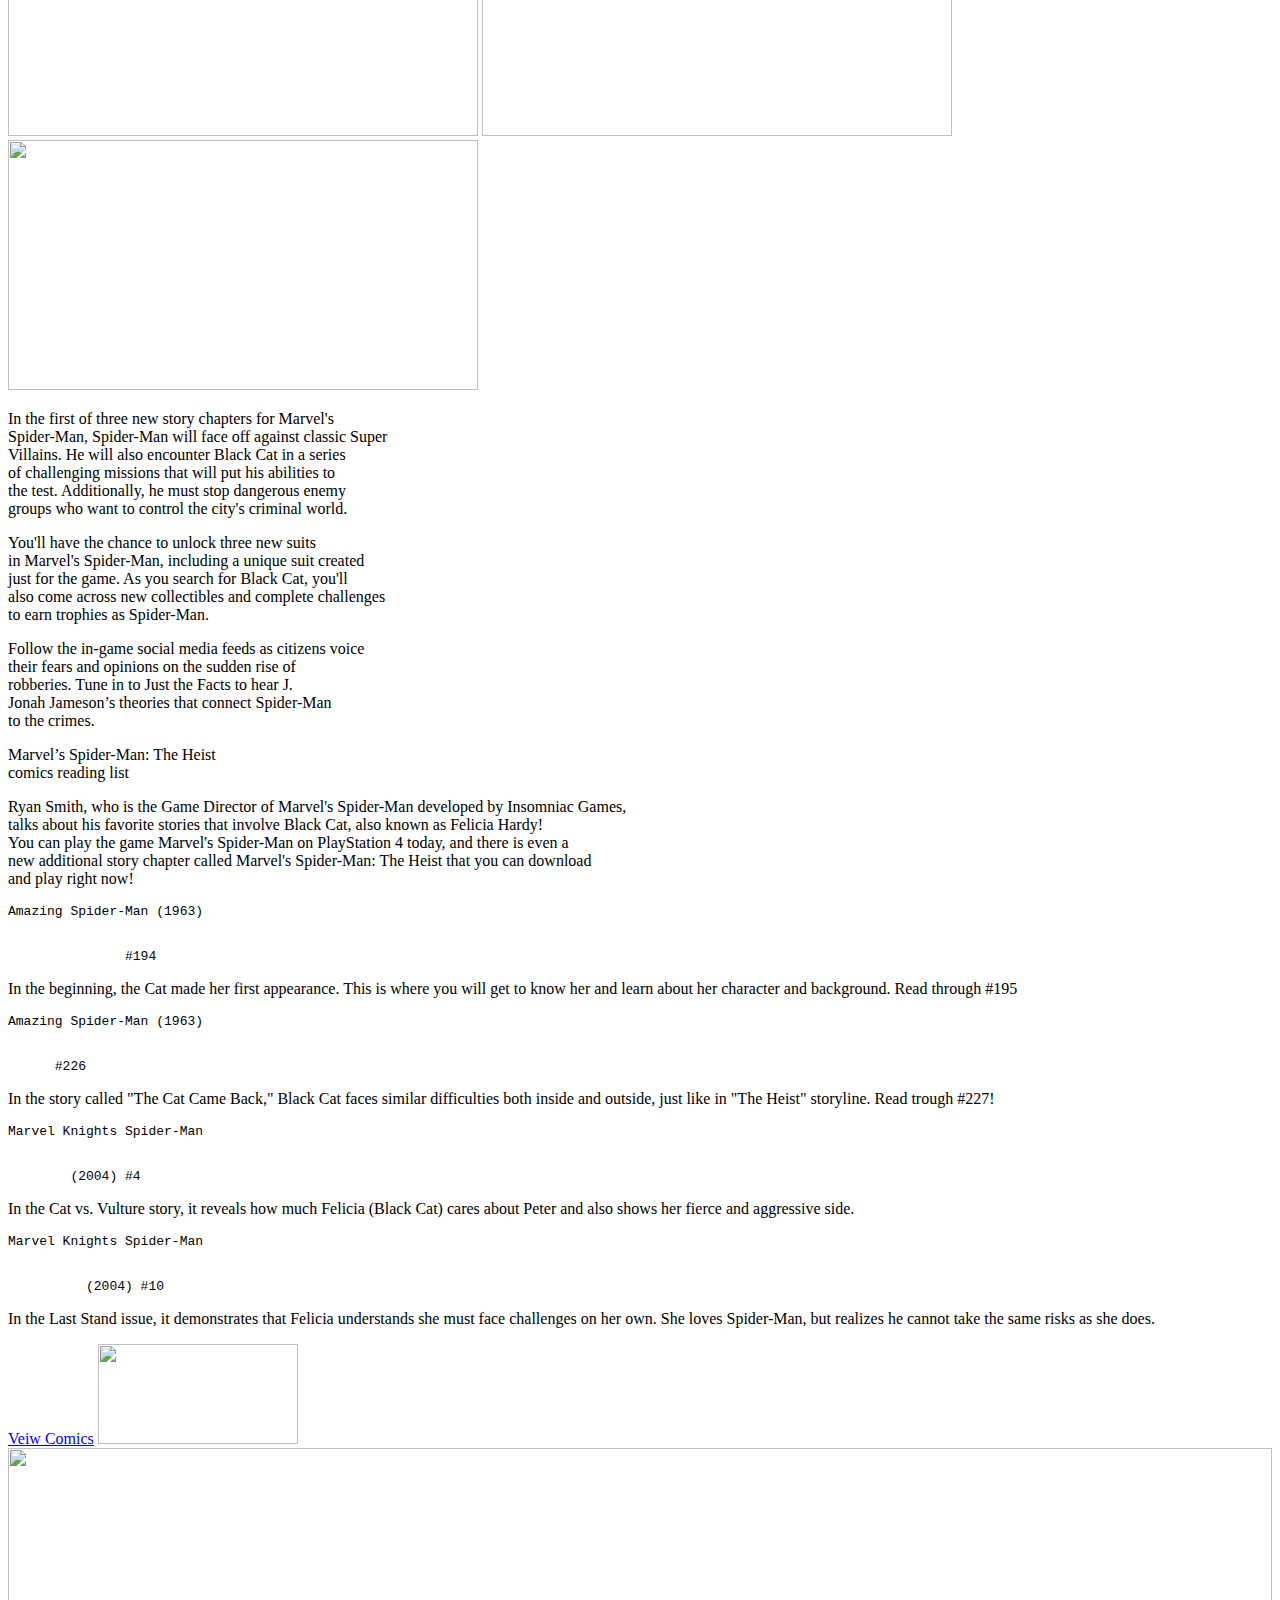
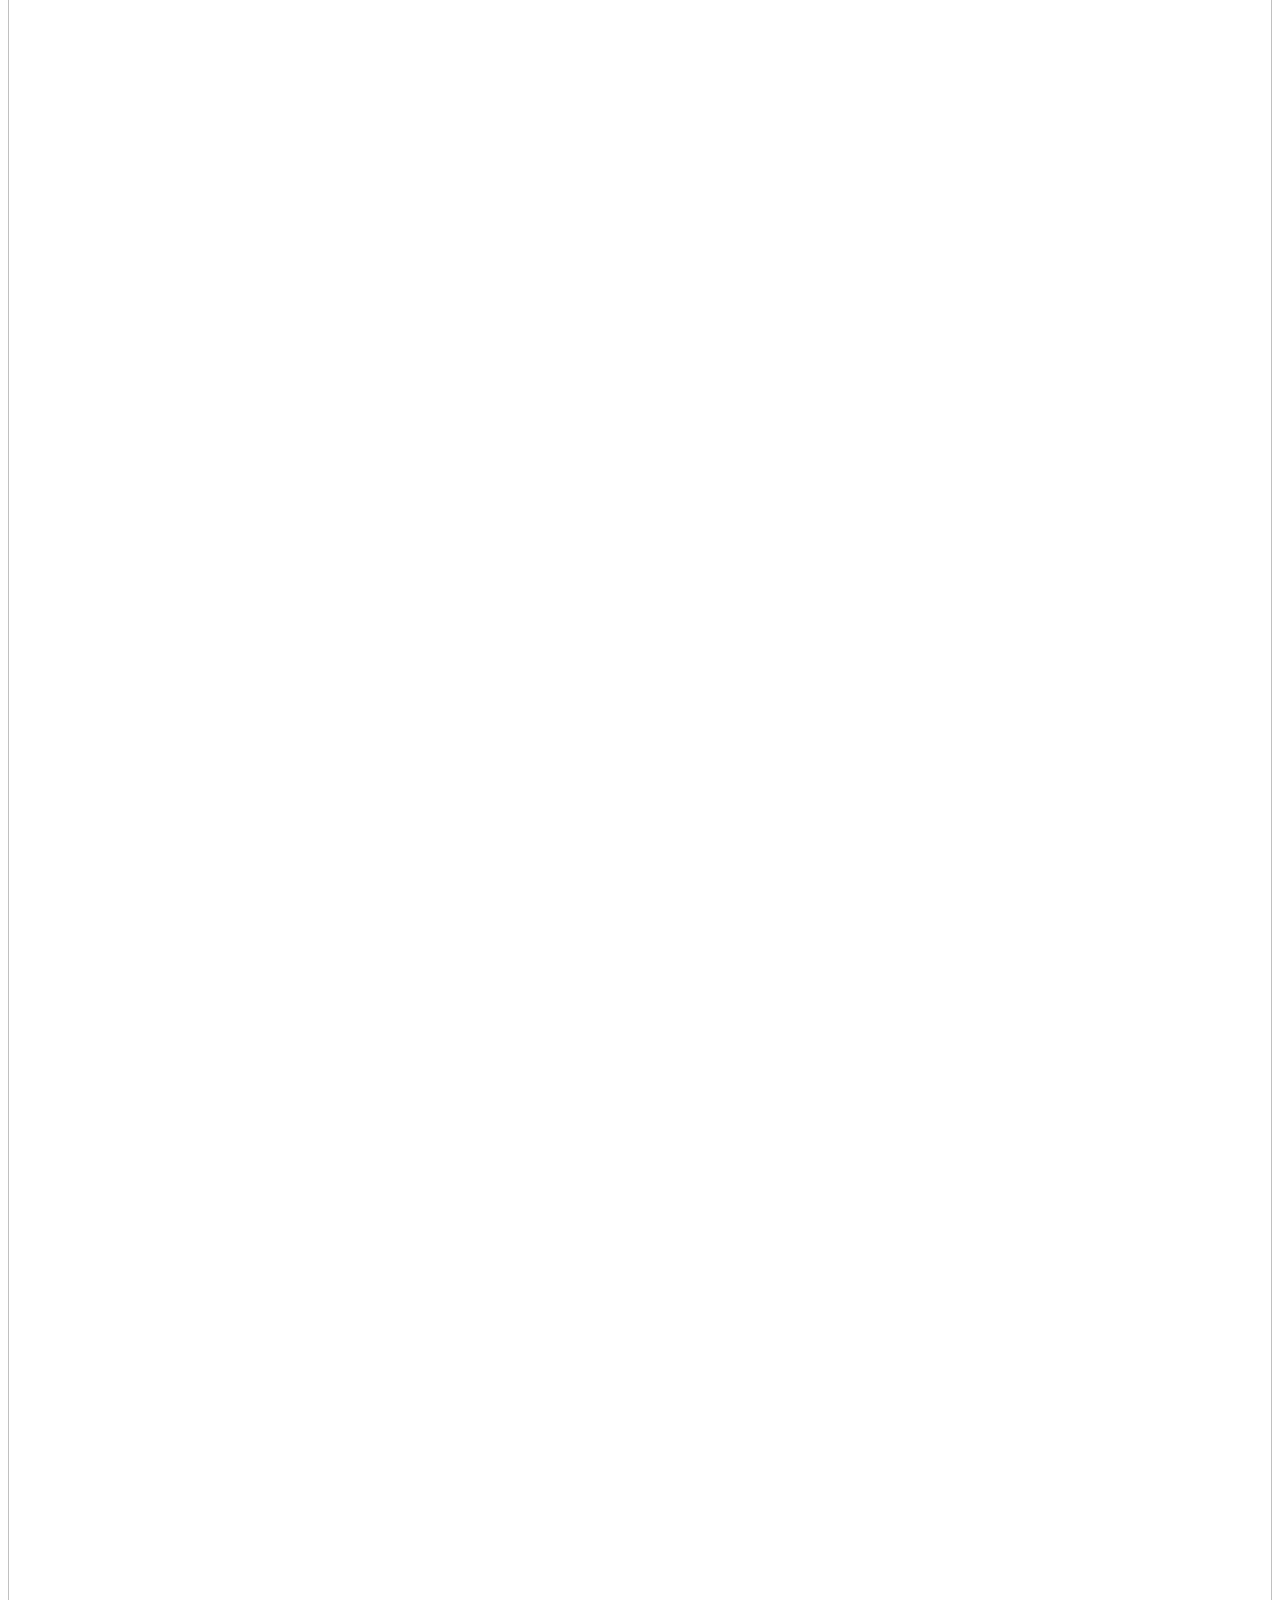
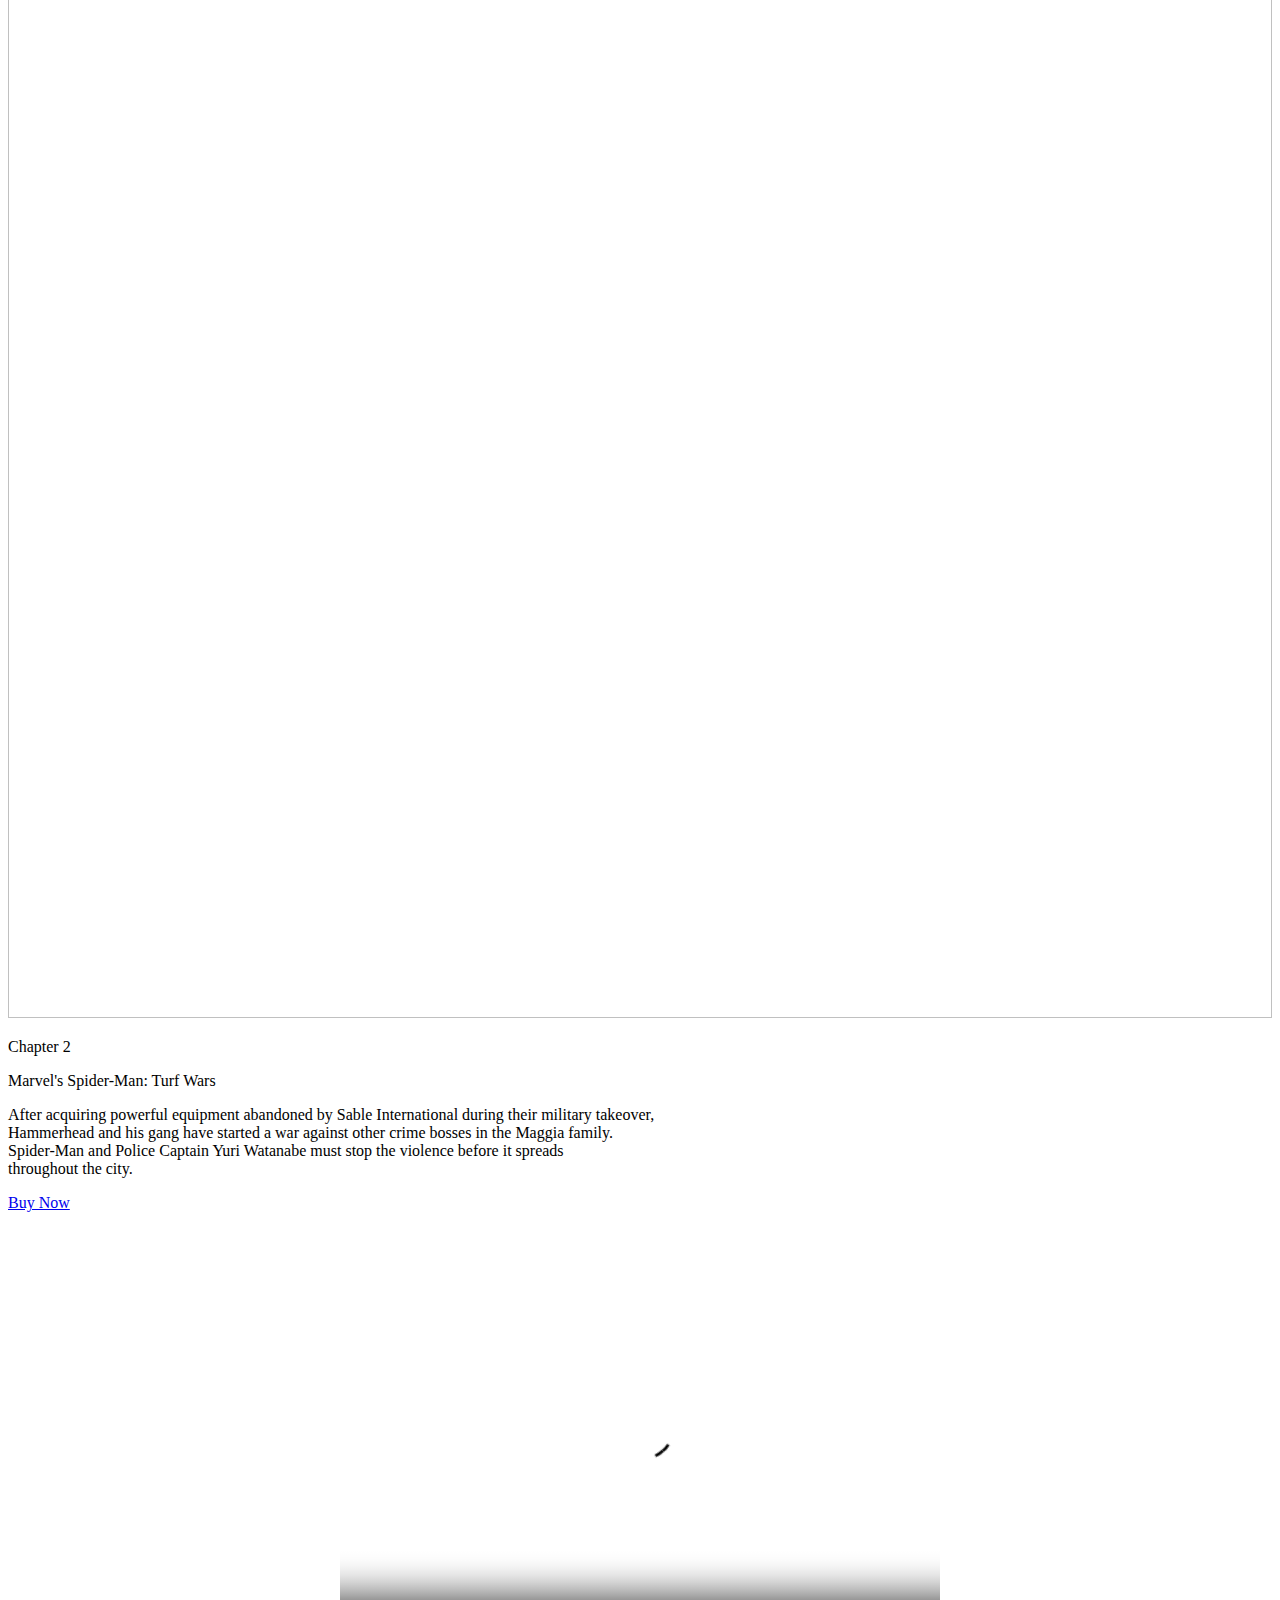
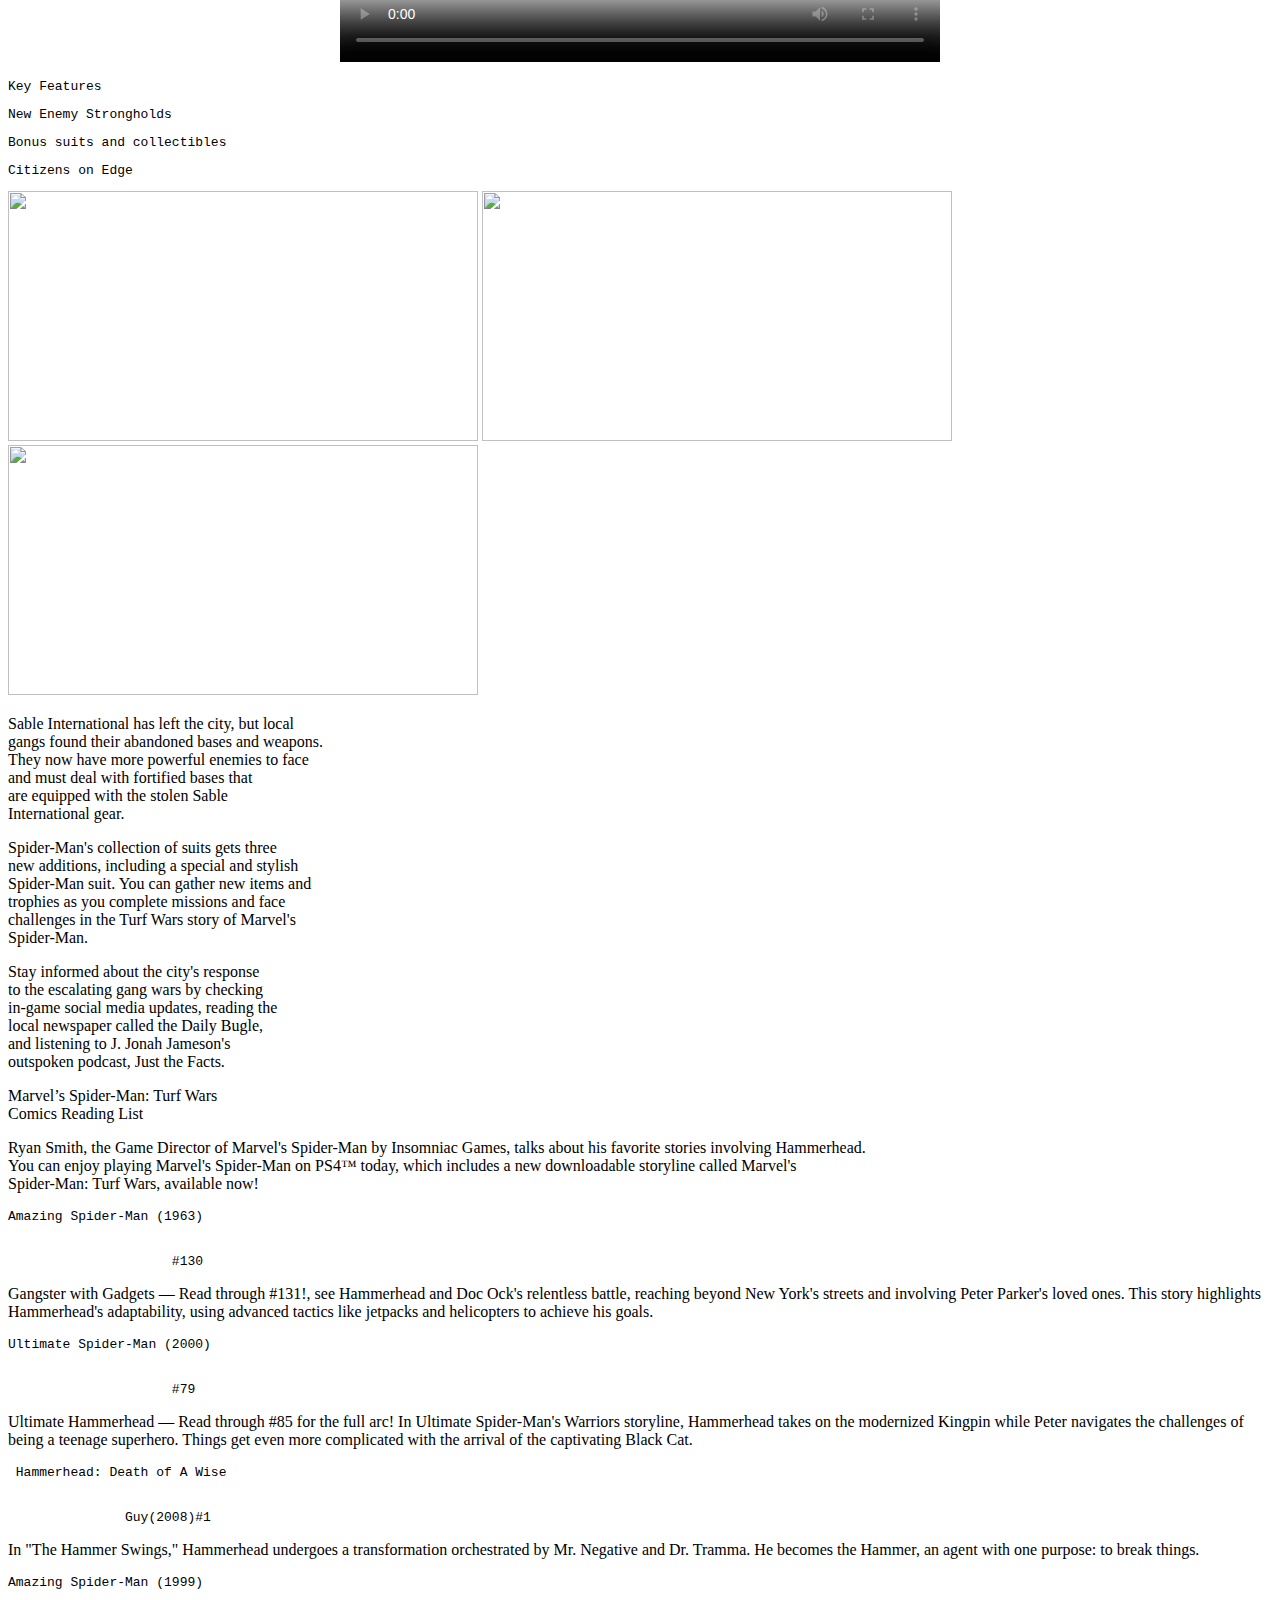
==== commit a6721a37: "update" ====
--- a/spiderman1.html
+++ b/spiderman1.html
@@ -23,7 +23,7 @@
            </ul>
        </nav>
        
-       <img src="pngtree-denim-texture-texture-dark-blue-background-image_771020.jpg" class="image" width="1645" height="1300">
+       <img src="pngtree-denim-texture-texture-dark-blue-background-image_771020.jpg" class="image" width="100%" height="1300">
        <img src="https://gmedia.playstation.com/is/image/SIEPDC/marvels-spider-man-the-city-that-never-sleeps-logo-01-ps4-us-01nov18?$1200px--t$" class="image41" width="800" height="350">
   
       
@@ -172,7 +172,7 @@
 
 <p class="text61"><i>Marvel's Spider-Man: The City That Never Sleeps is an add-on for the game Marvel's Spider-Man. It can be downloaded separately and adds extra content to the main game. To play the new story chapters, you need to have the original Marvel's Spider-Man game.</i></p>
 
-<img src="https://www.slidebackground.com/uploads/black-texture-background/black-texture-clean-black-paper-texture-background-1.jpg" id="Heist" class="image46" width="1645" height="2750">
+<img src="https://www.slidebackground.com/uploads/black-texture-background/black-texture-clean-black-paper-texture-background-1.jpg" id="Heist" class="image46" width="100&" height="2750">
 
 
     
@@ -327,7 +327,7 @@
           <img src="https://www.pngitem.com/pimgs/m/659-6590240_esrb-e-hd-png-download.png" class="image54" width="200" height="100">
 
 
-        <img src="https://images.unsplash.com/photo-1542966336-22953b5f7404?ixlib=rb-4.0.3&ixid=M3wxMjA3fDB8MHxzZWFyY2h8M3x8cmVkJTIwdGV4dHVyZXxlbnwwfHwwfHx8MA%3D%3D&w=1000&q=80" id="TrufsWar" class="image50" width="1645" height="2770">    
+        <img src="https://images.unsplash.com/photo-1542966336-22953b5f7404?ixlib=rb-4.0.3&ixid=M3wxMjA3fDB8MHxzZWFyY2h8M3x8cmVkJTIwdGV4dHVyZXxlbnwwfHwwfHx8MA%3D%3D&w=1000&q=80" id="TrufsWar" class="image50" width="100%" height="2770">    
         <div>
           <p class="text82">Chapter 2</p>
           <p class="text83">Marvel's Spider-Man: Turf Wars</p>
@@ -471,7 +471,7 @@
 
             <img src="https://www.pngitem.com/pimgs/m/659-6590240_esrb-e-hd-png-download.png" class="image55" width="200" height="100">
 
-            <img src="https://i.pinimg.com/564x/60/eb/ec/60ebecd2879da4eb5ad576f359c3bc25.jpg" id="SilverLining" class="image56" width="1645" height="2770">
+            <img src="https://i.pinimg.com/564x/60/eb/ec/60ebecd2879da4eb5ad576f359c3bc25.jpg" id="SilverLining" class="image56" width="100%" height="2770">
 
             <div>
               <p class="text103">Chapter 3</p>
